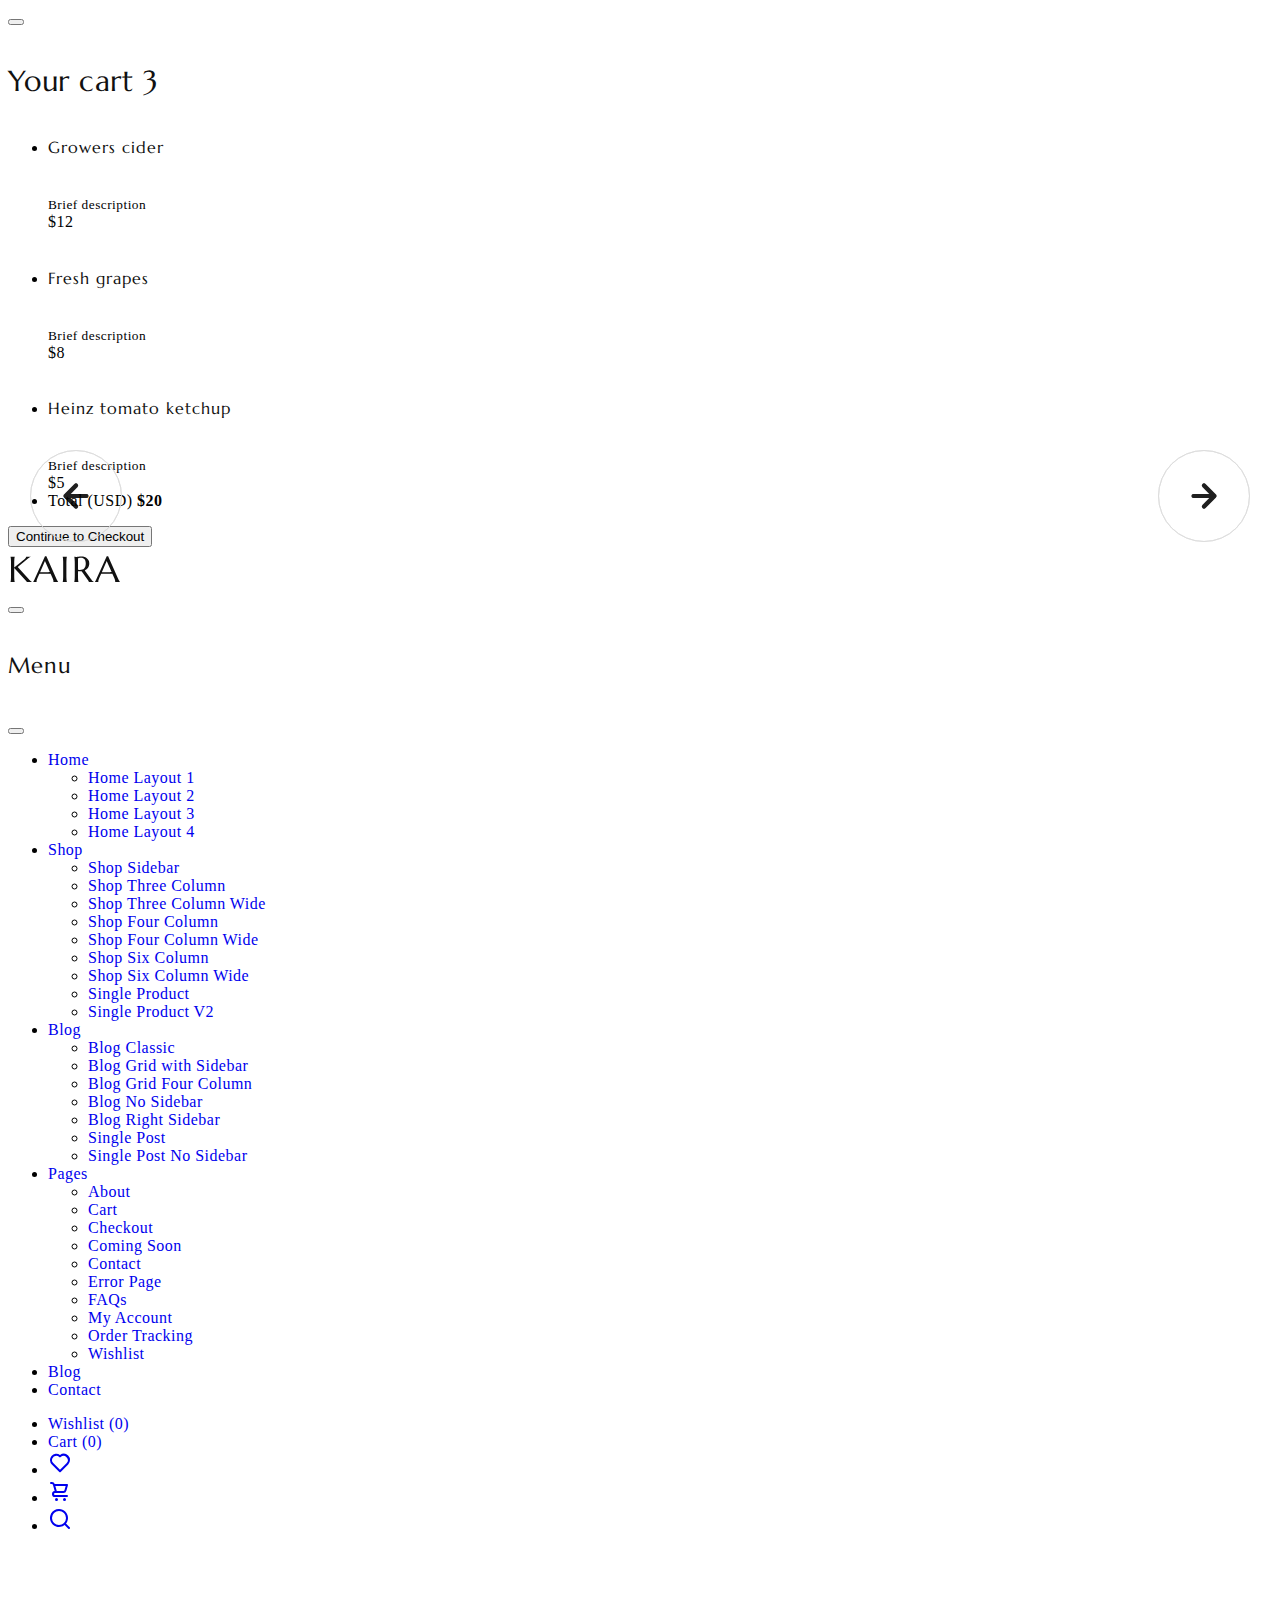
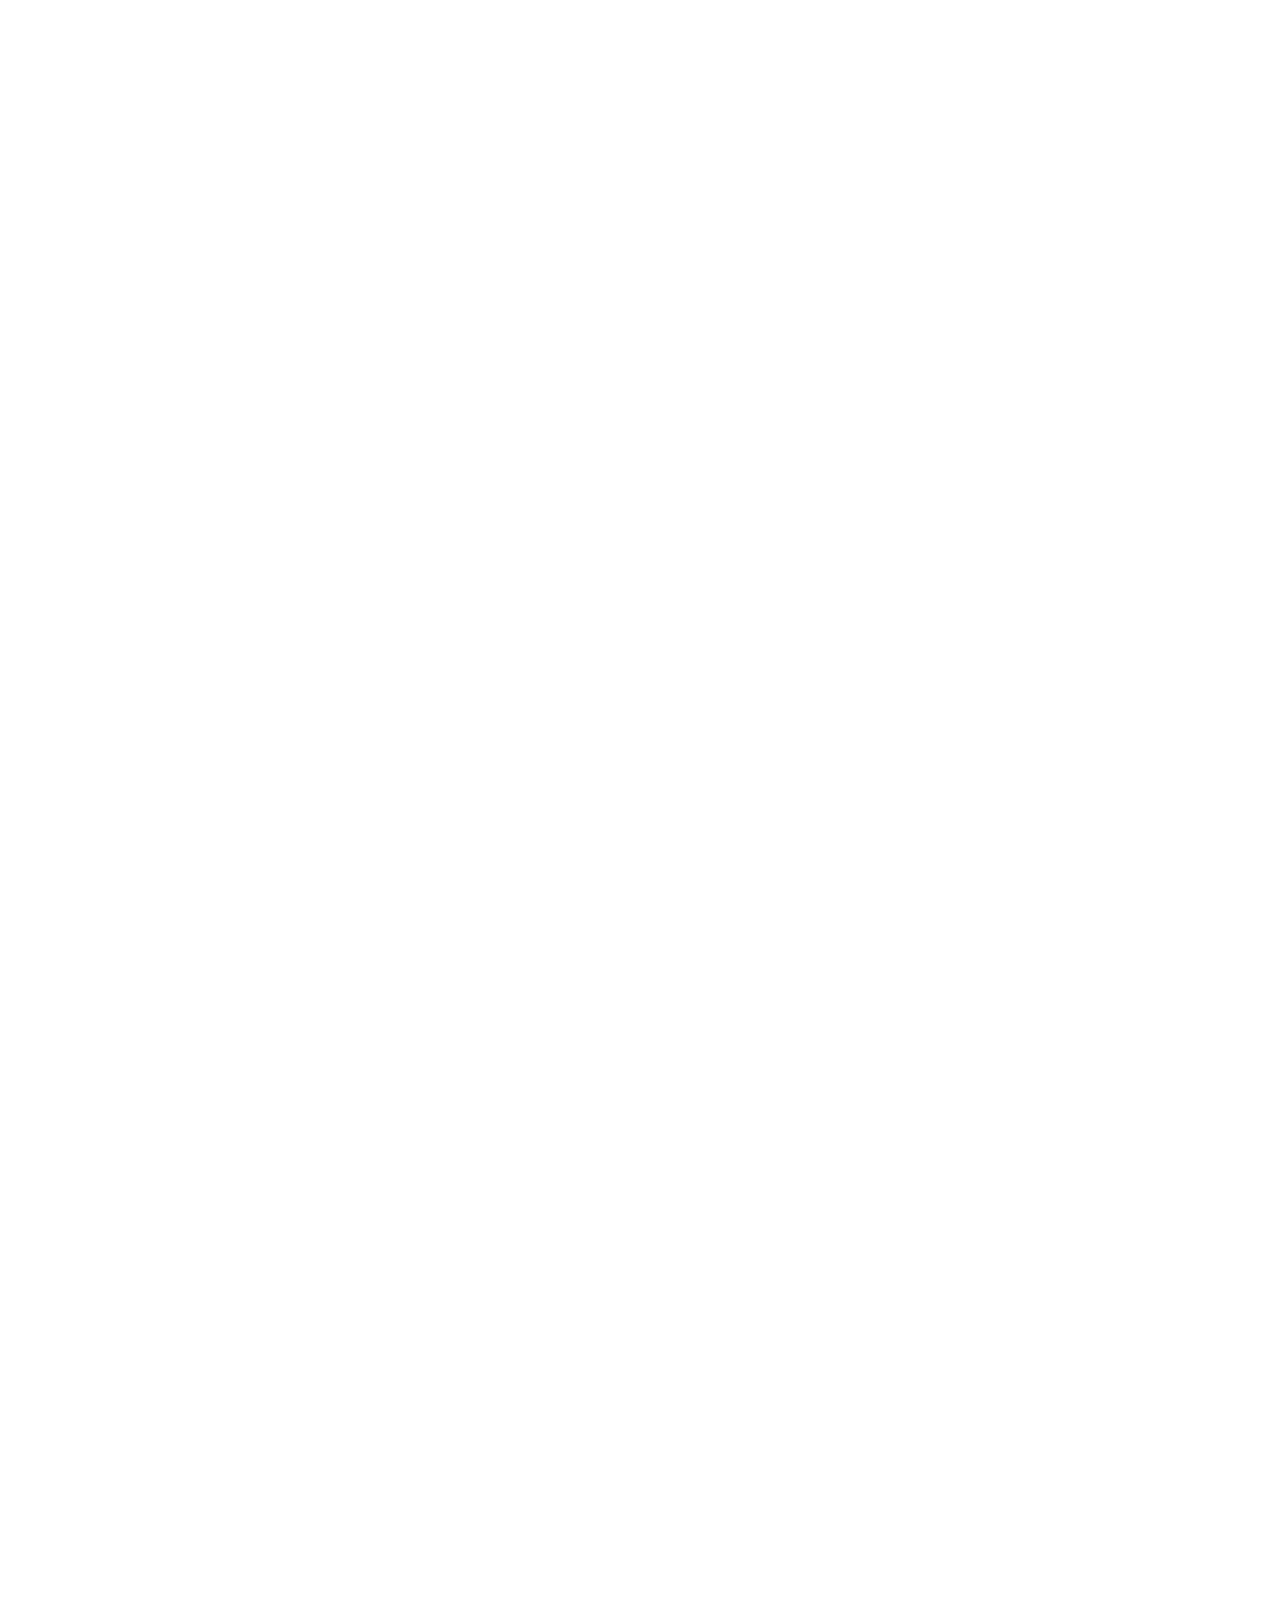
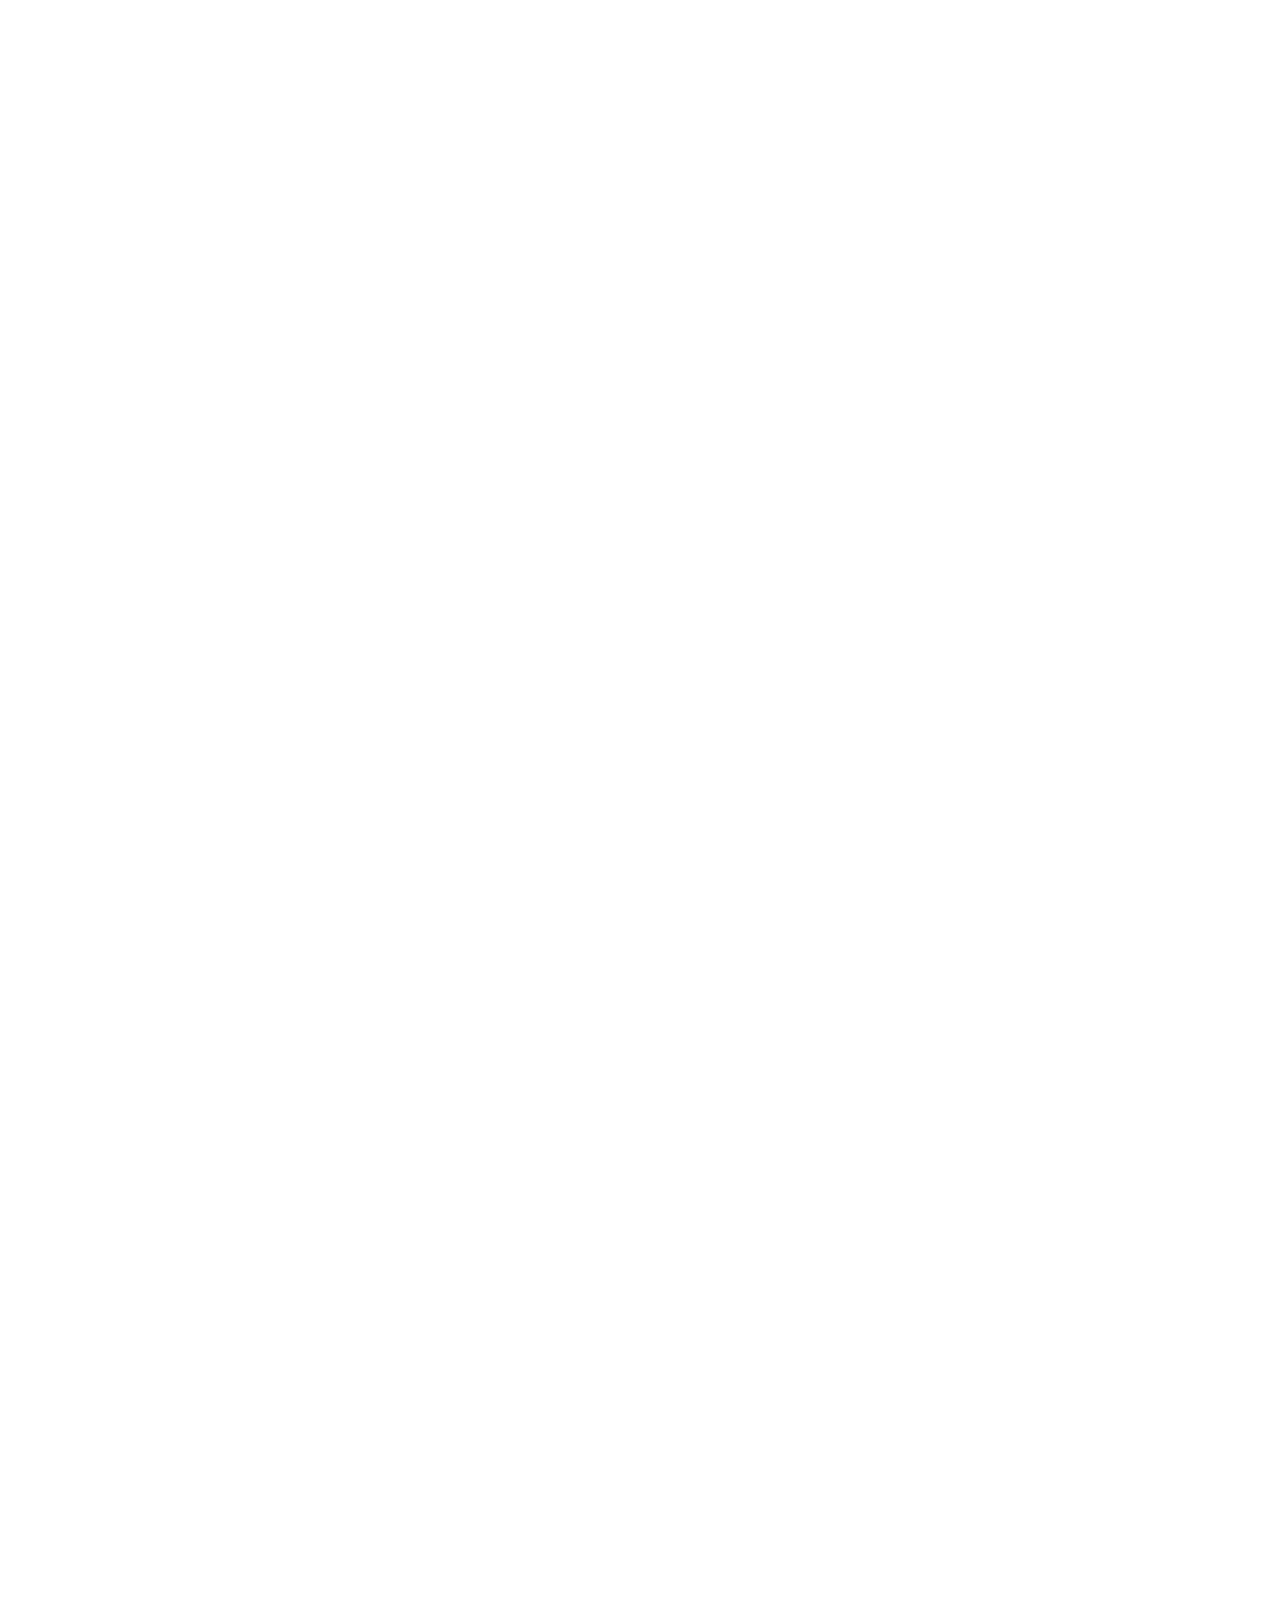
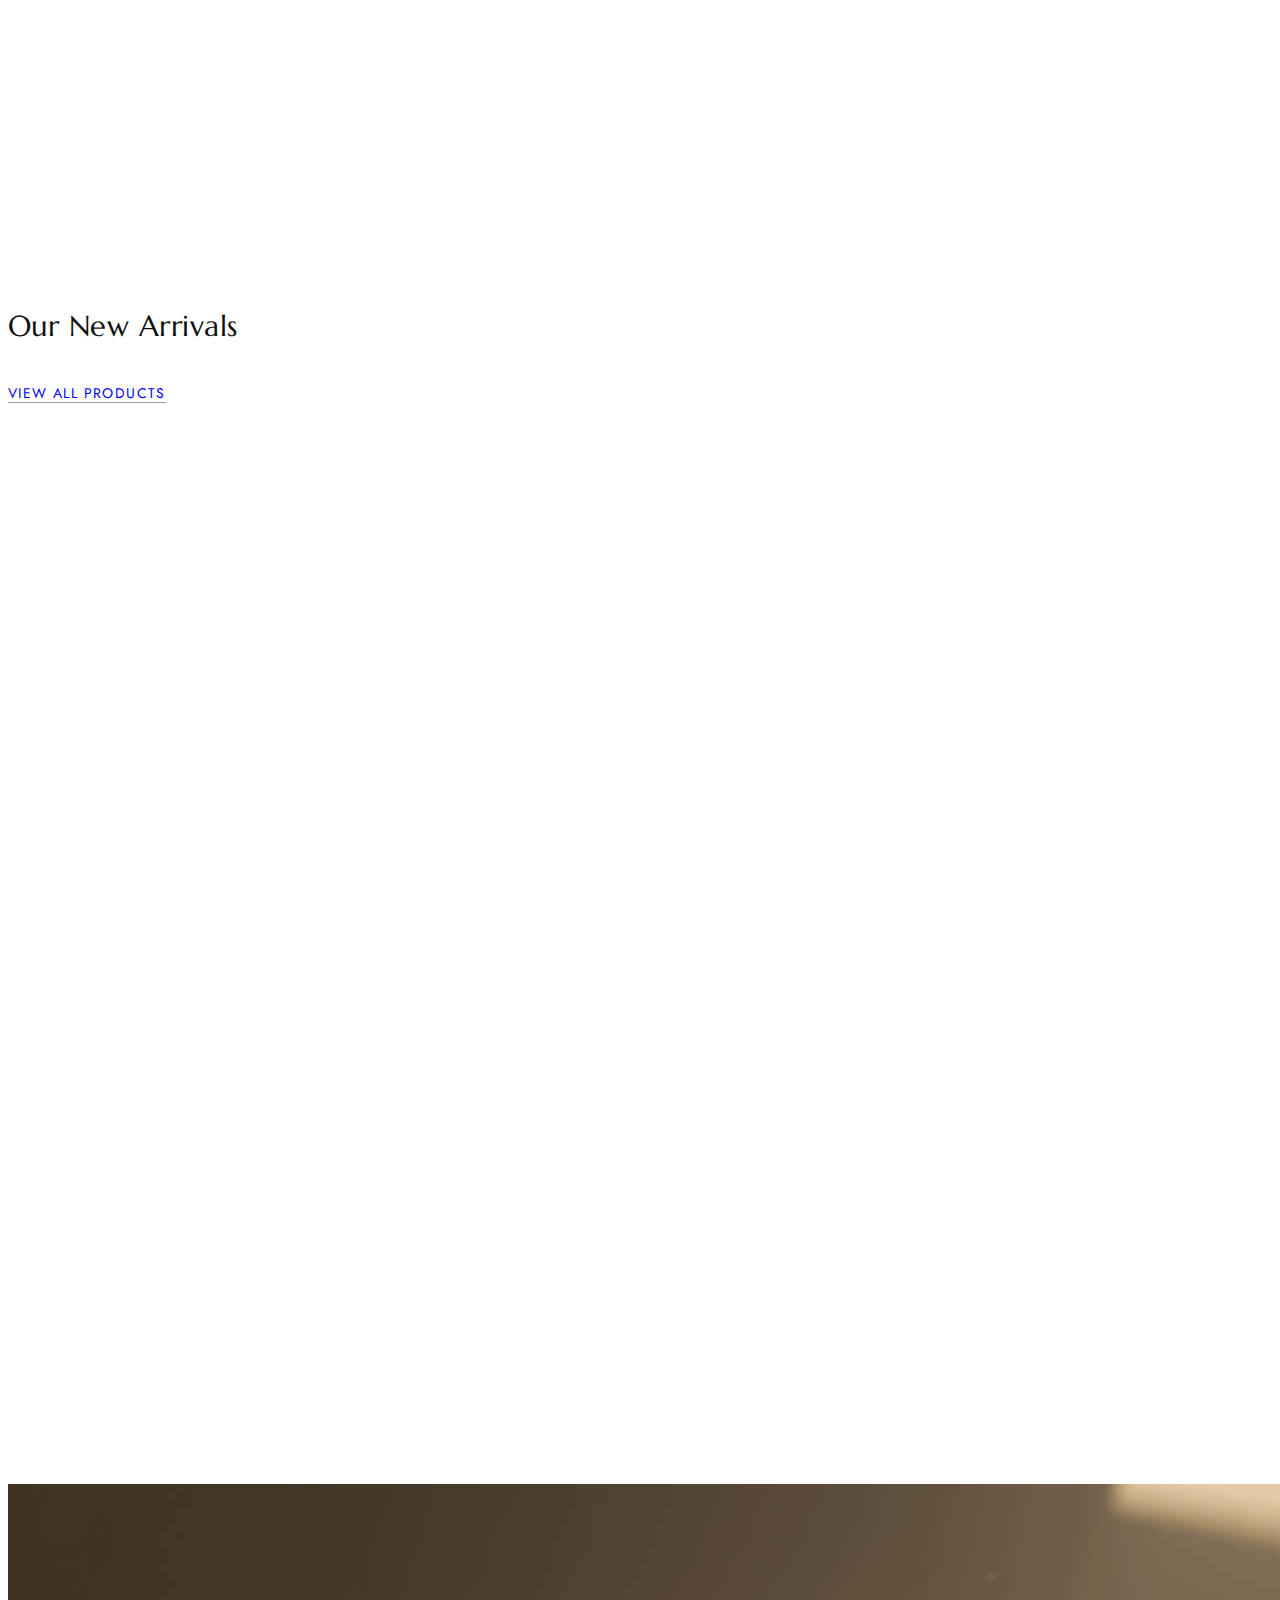
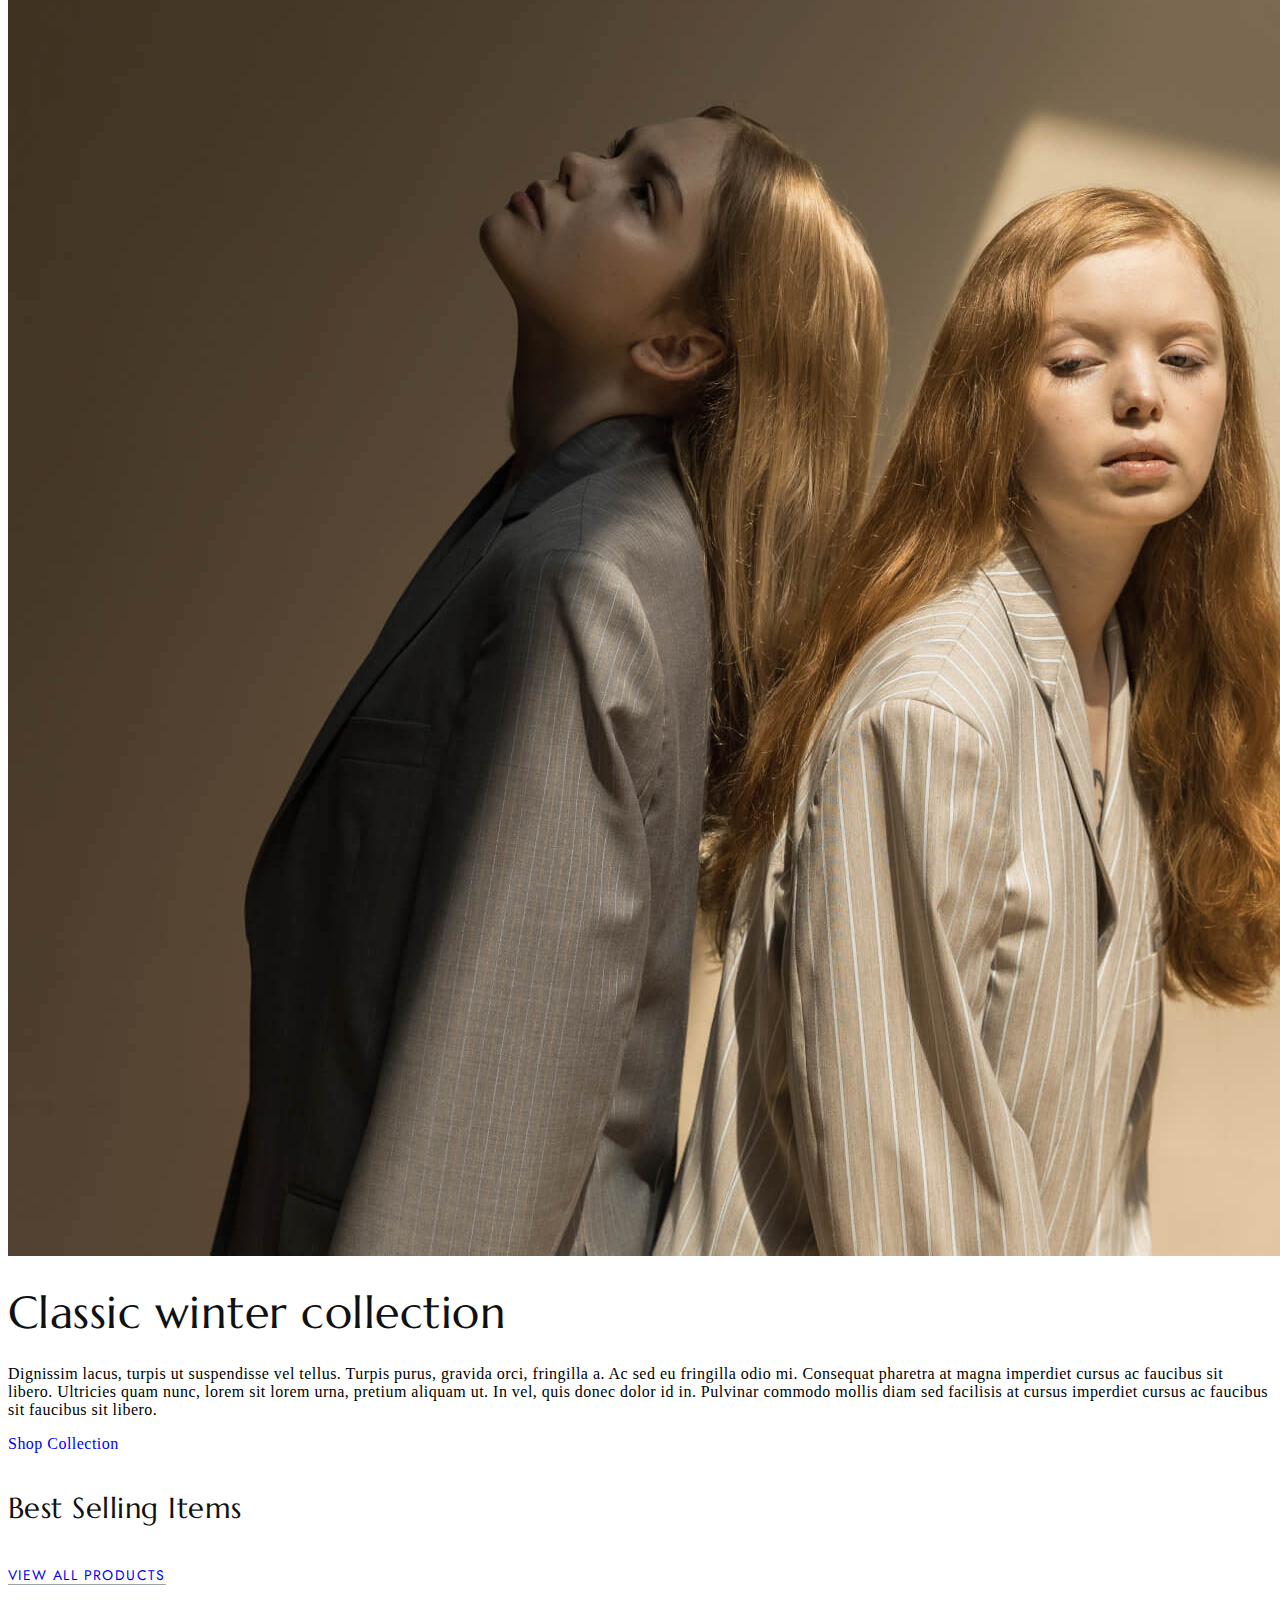
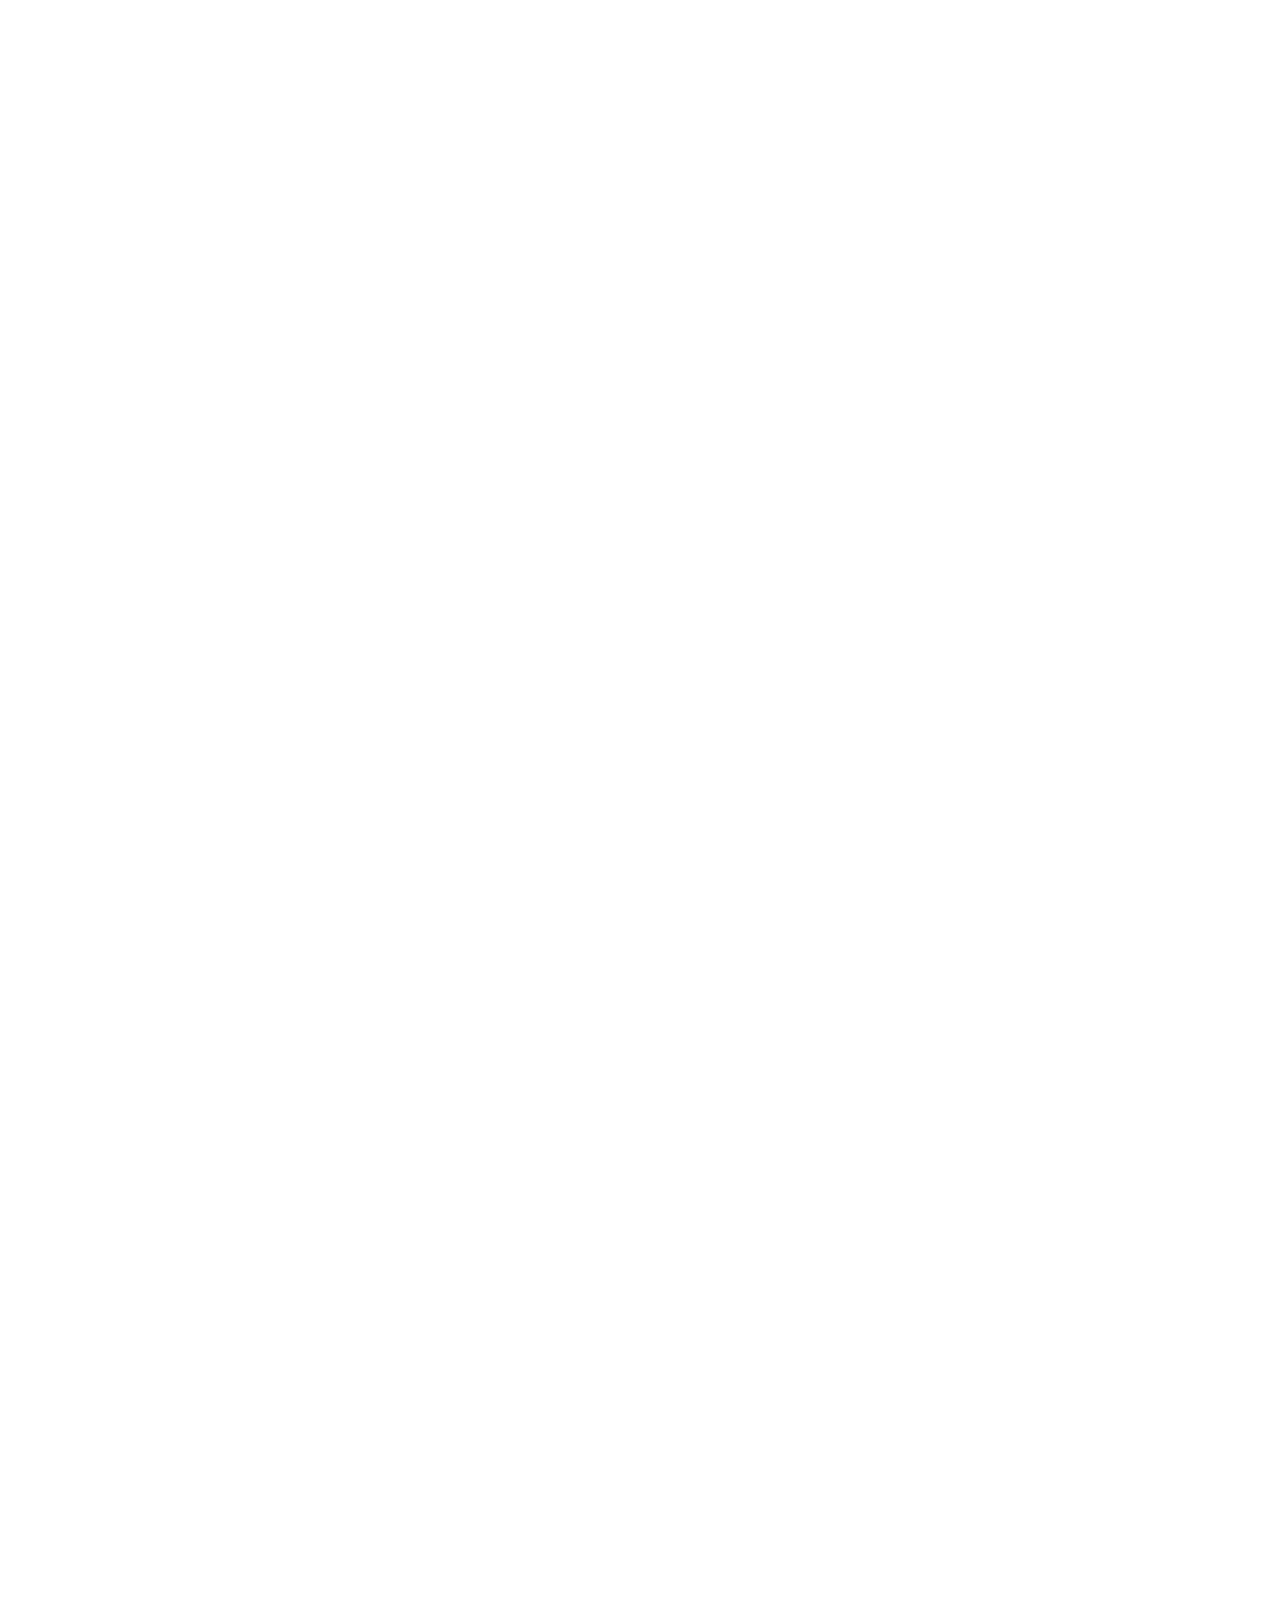
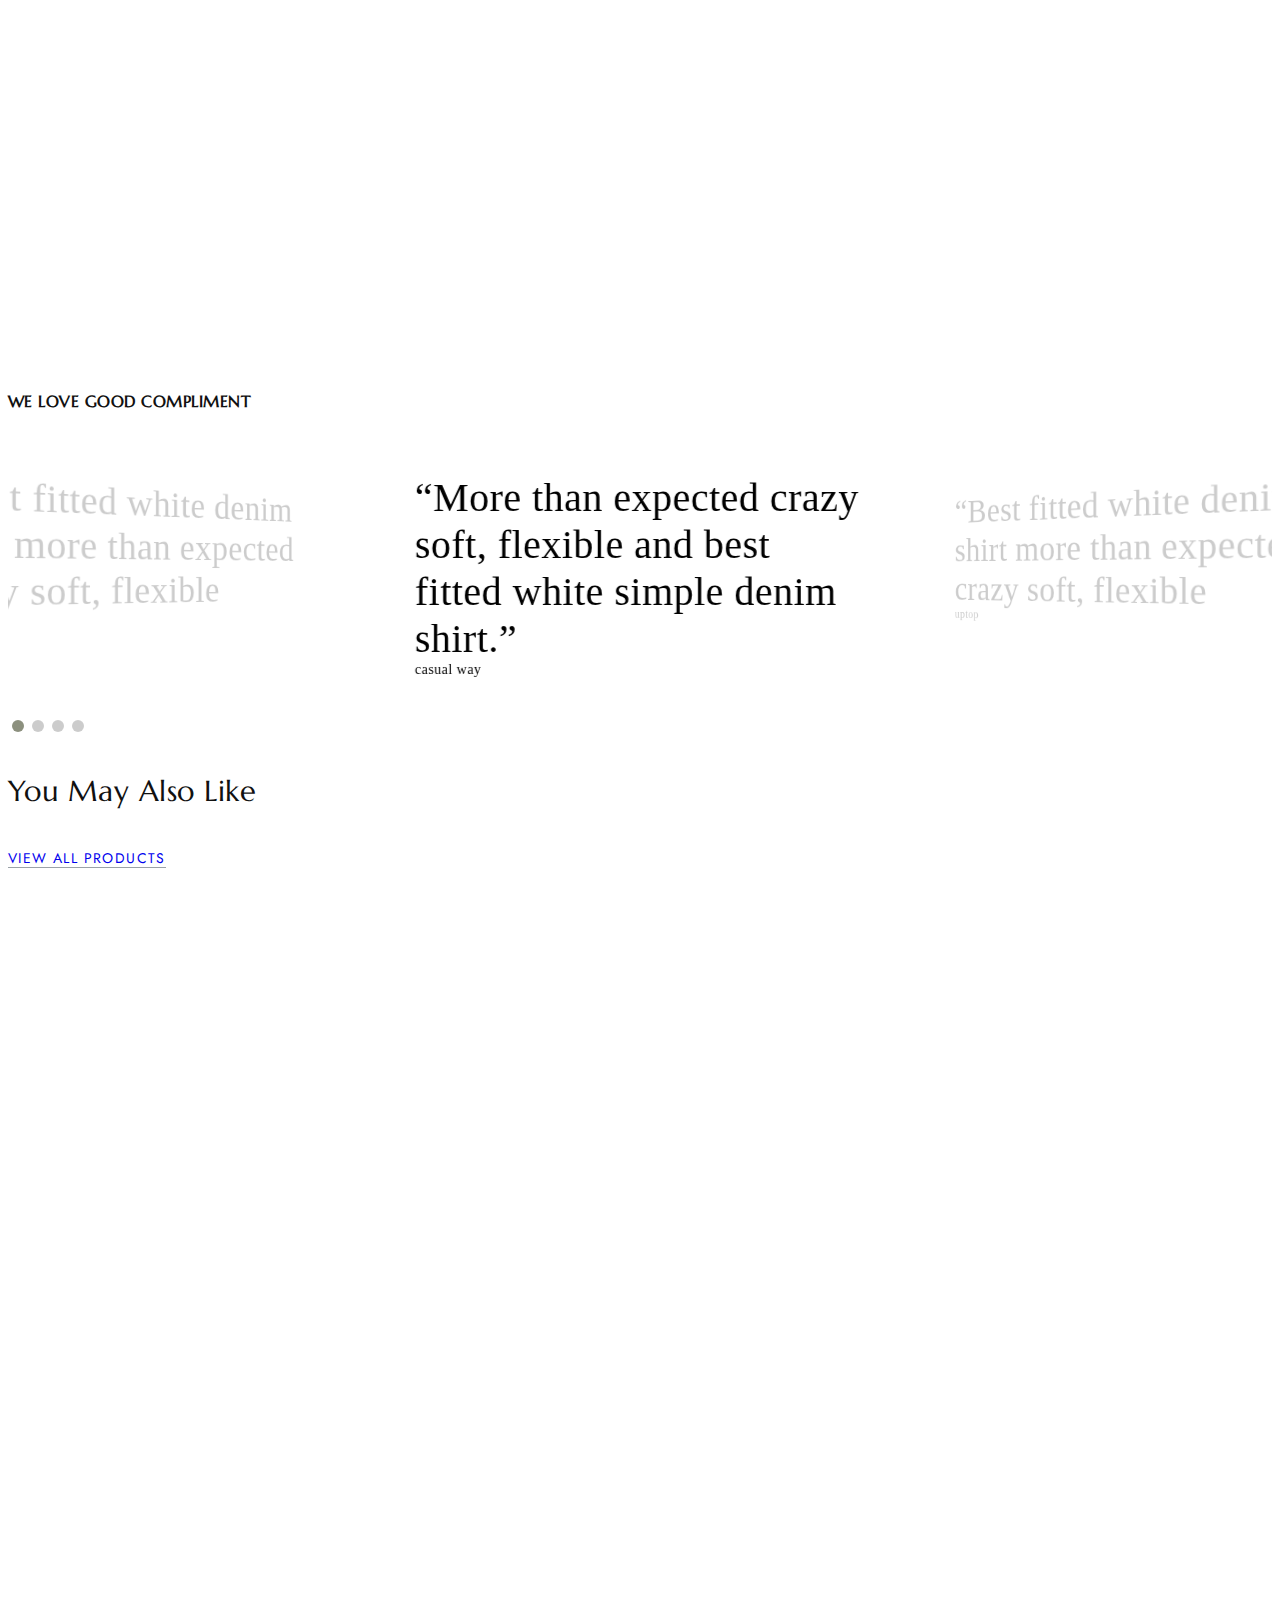
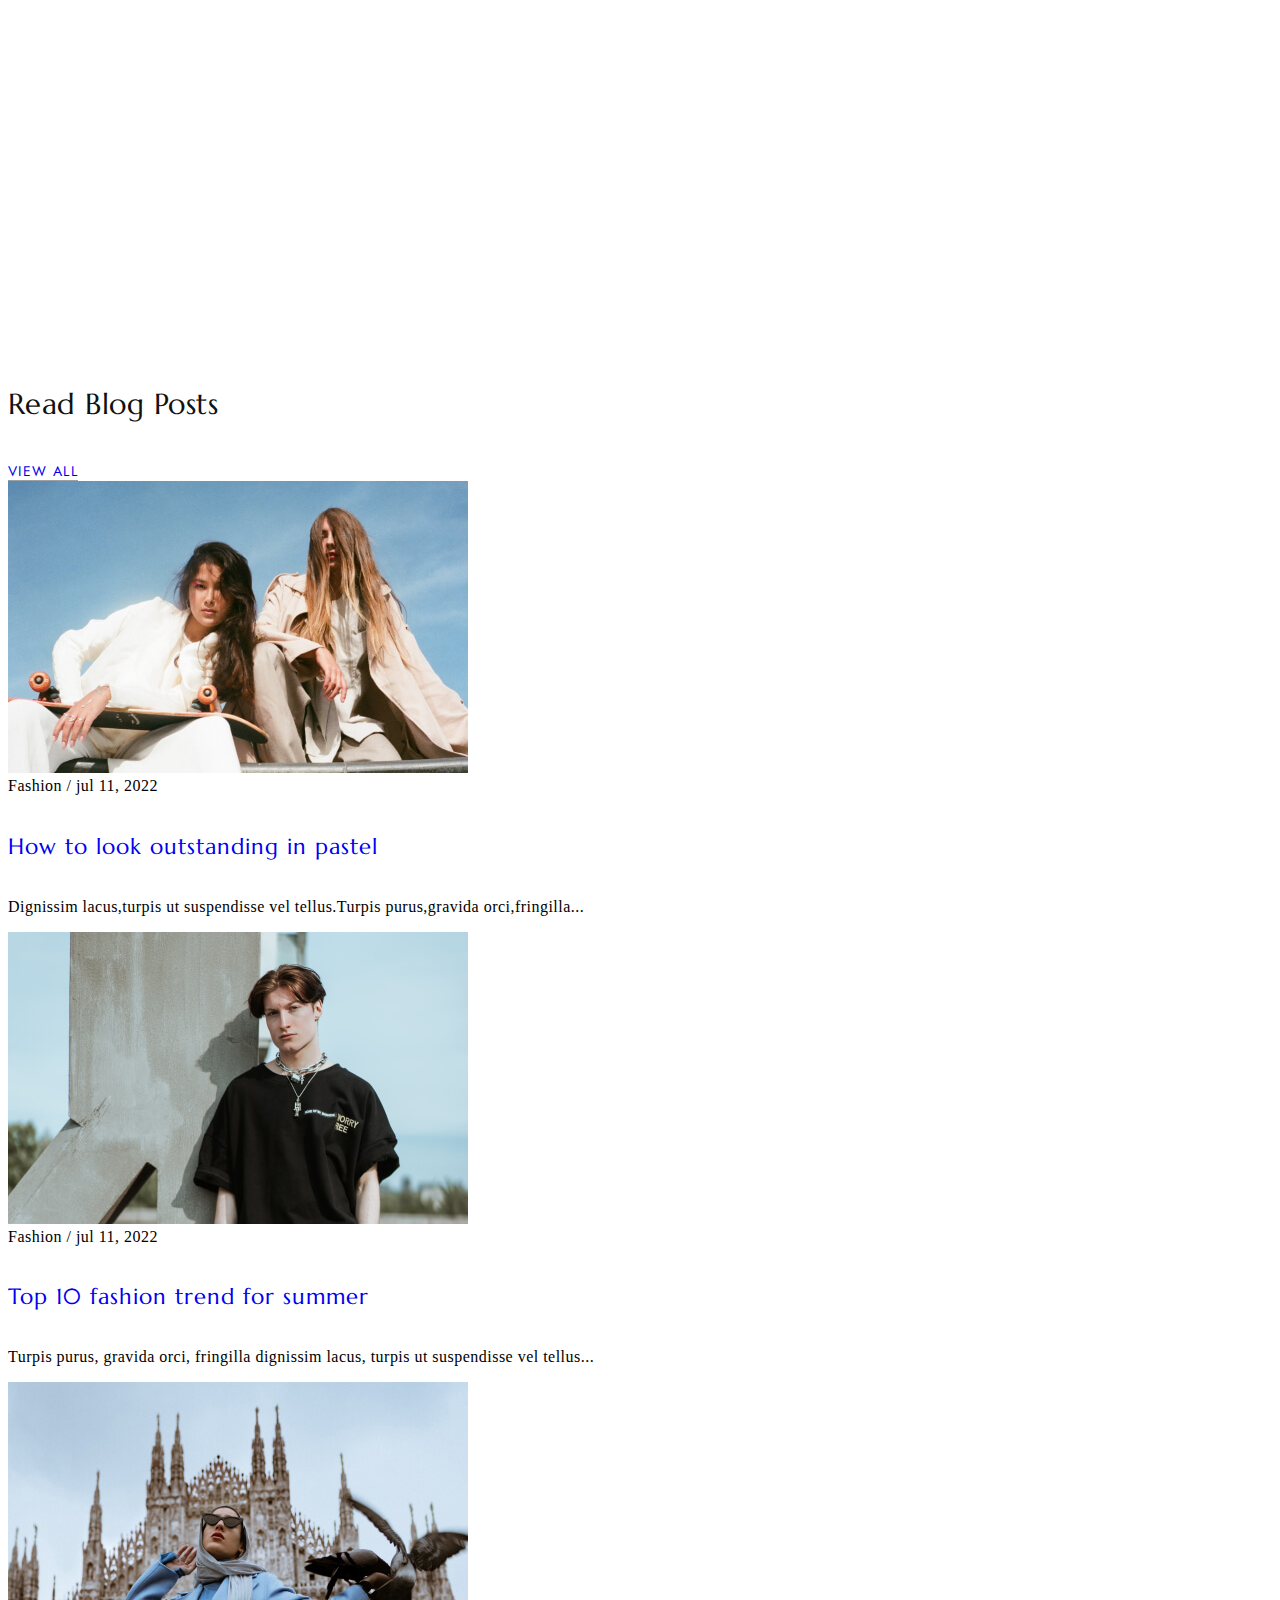
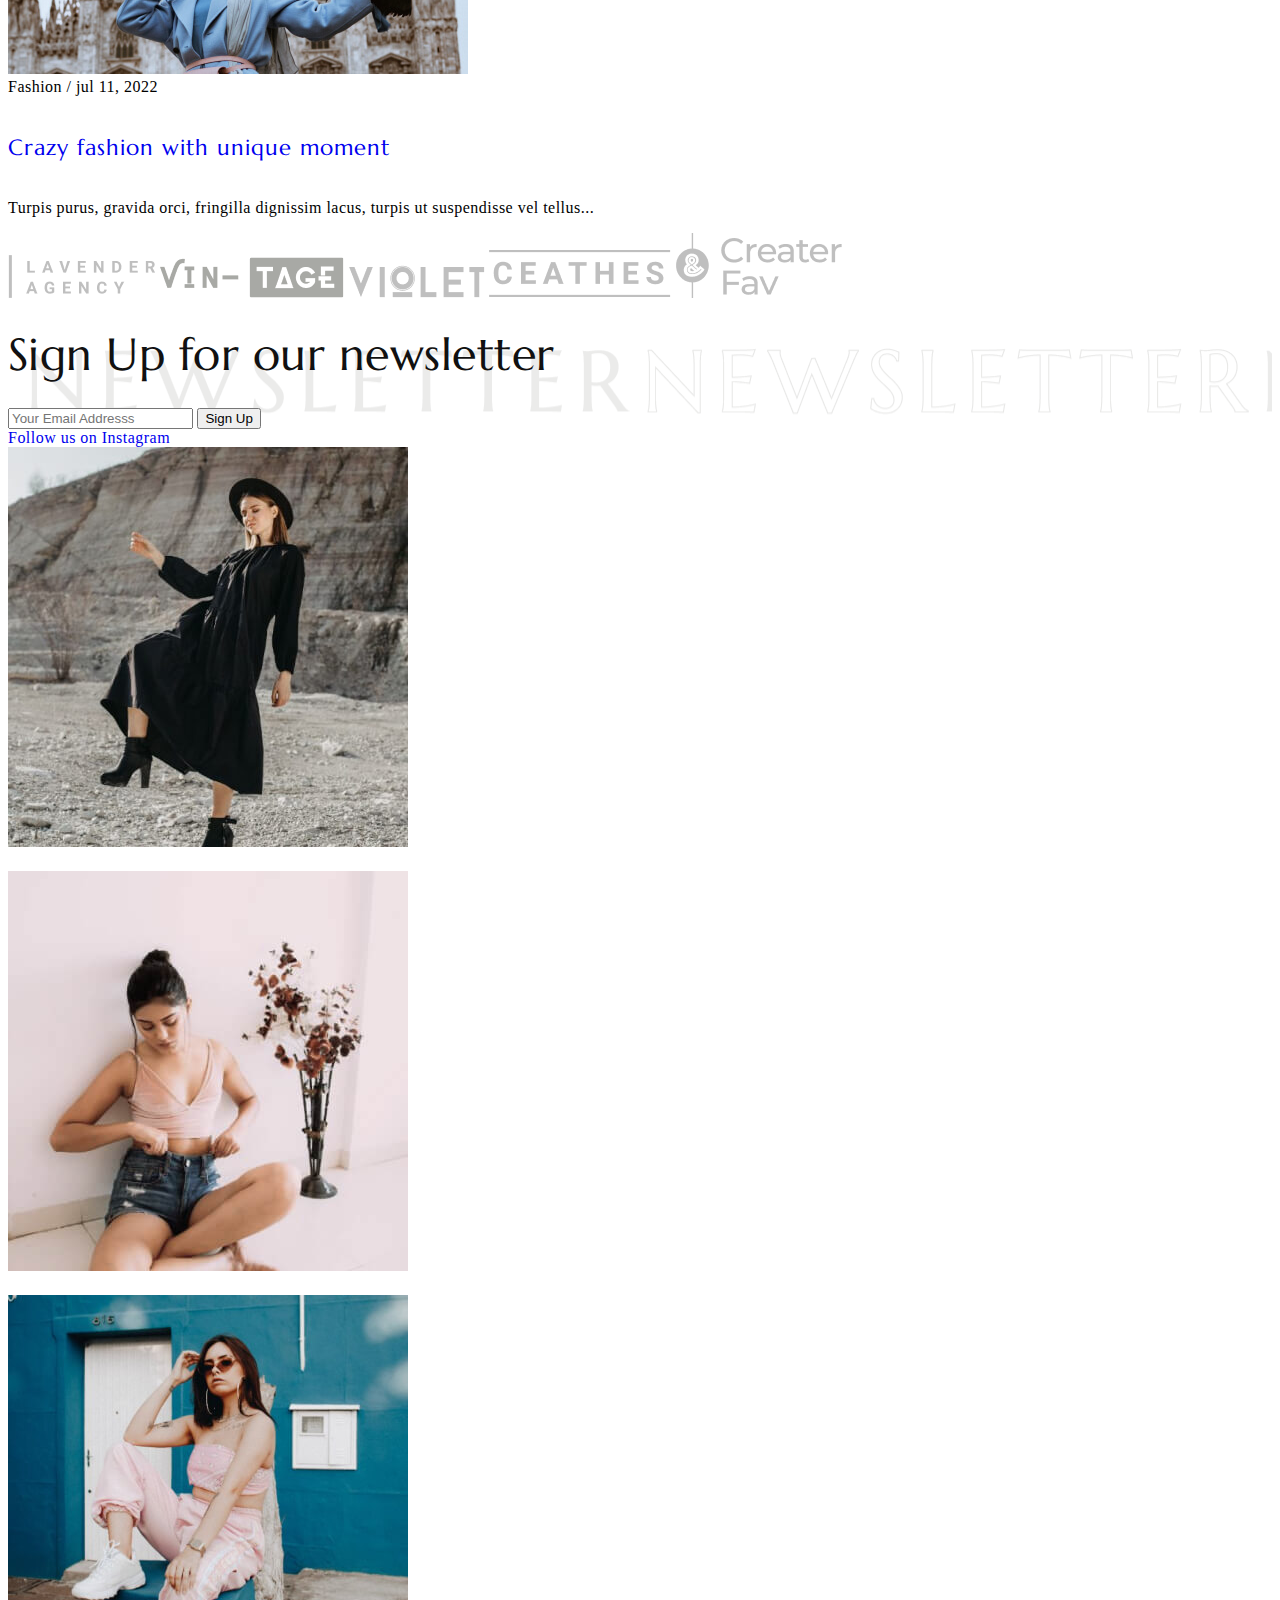
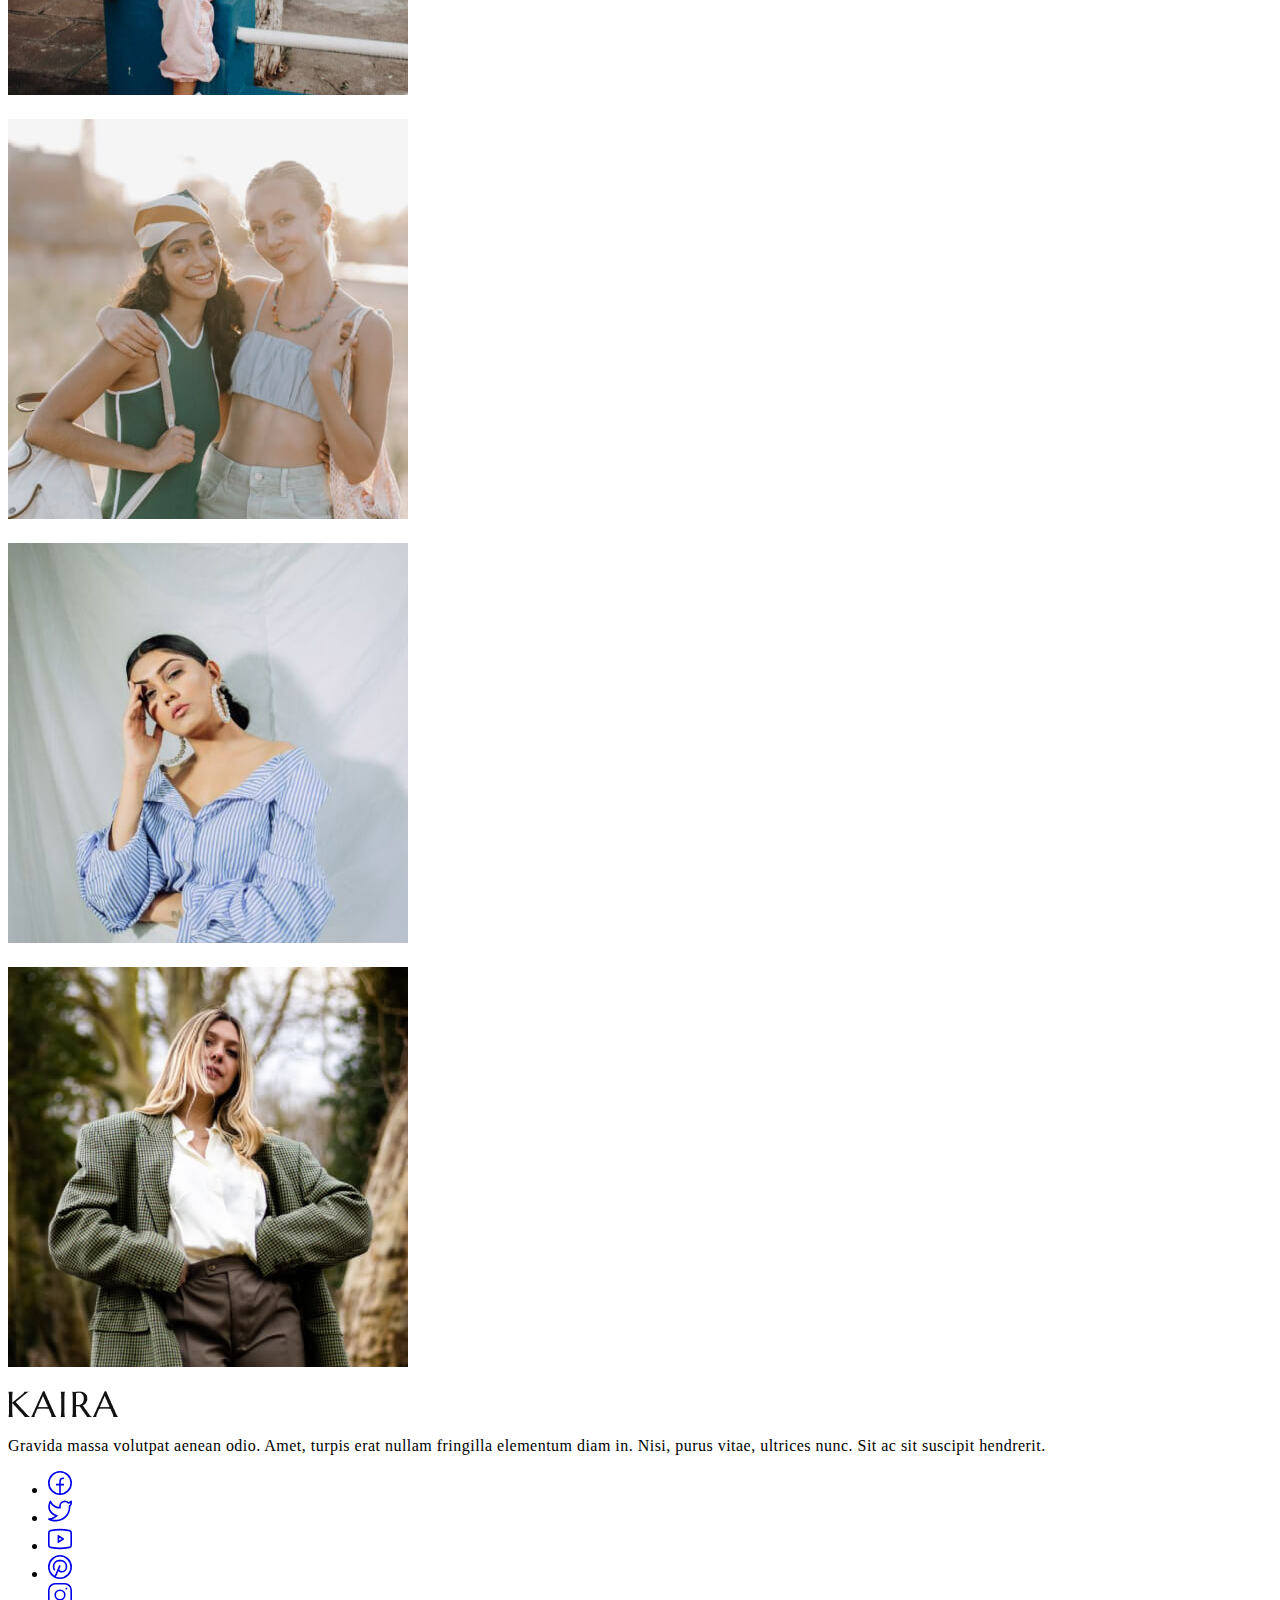
==== kaira-1.0.0/kaira-1.0.0/index.html @ 39db9f08 "plantilla" ====
<!DOCTYPE html>
<html lang="en">

<head>
  <title>Kaira - Bootstrap 5 Fashion Store HTML CSS Template</title>
  <meta charset="utf-8">
  <meta http-equiv="X-UA-Compatible" content="IE=edge">
  <meta name="viewport" content="width=device-width, initial-scale=1.0">
  <meta name="format-detection" content="telephone=no">
  <meta name="apple-mobile-web-app-capable" content="yes">
  <meta name="author" content="TemplatesJungle">
  <meta name="keywords" content="ecommerce,fashion,store">
  <meta name="description" content="Bootstrap 5 Fashion Store HTML CSS Template">
  <link href="https://cdn.jsdelivr.net/npm/bootstrap@5.3.0-alpha3/dist/css/bootstrap.min.css" rel="stylesheet"
    integrity="sha384-KK94CHFLLe+nY2dmCWGMq91rCGa5gtU4mk92HdvYe+M/SXH301p5ILy+dN9+nJOZ" crossorigin="anonymous">
  <link rel="stylesheet" type="text/css" href="css/vendor.css">
  <link rel="stylesheet" href="https://cdn.jsdelivr.net/npm/swiper@9/swiper-bundle.min.css" />
  <link rel="stylesheet" type="text/css" href="style.css">

  <link rel="preconnect" href="https://fonts.googleapis.com">
  <link rel="preconnect" href="https://fonts.gstatic.com" crossorigin>
  <link
    href="https://fonts.googleapis.com/css2?family=Jost:ital,wght@0,300;0,400;0,500;0,700;1,300;1,400;1,500;1,700&family=Marcellus&display=swap"
    rel="stylesheet">
</head>

<body class="homepage">
  <svg xmlns="http://www.w3.org/2000/svg" style="display: none;">
    <defs>
      <symbol xmlns="http://www.w3.org/2000/svg" id="instagram" viewBox="0 0 15 15">
        <path fill="none" stroke="currentColor"
          d="M11 3.5h1M4.5.5h6a4 4 0 0 1 4 4v6a4 4 0 0 1-4 4h-6a4 4 0 0 1-4-4v-6a4 4 0 0 1 4-4Zm3 10a3 3 0 1 1 0-6a3 3 0 0 1 0 6Z" />
      </symbol>
      <symbol xmlns="http://www.w3.org/2000/svg" id="facebook" viewBox="0 0 15 15">
        <path fill="none" stroke="currentColor"
          d="M7.5 14.5a7 7 0 1 1 0-14a7 7 0 0 1 0 14Zm0 0v-8a2 2 0 0 1 2-2h.5m-5 4h5" />
      </symbol>
      <symbol xmlns="http://www.w3.org/2000/svg" id="twitter" viewBox="0 0 15 15">
        <path fill="currentColor"
          d="m14.478 1.5l.5-.033a.5.5 0 0 0-.871-.301l.371.334Zm-.498 2.959a.5.5 0 1 0-1 0h1Zm-6.49.082h-.5h.5Zm0 .959h.5h-.5Zm-6.99 7V12a.5.5 0 0 0-.278.916L.5 12.5Zm.998-11l.469-.175a.5.5 0 0 0-.916-.048l.447.223Zm3.994 9l.354.353a.5.5 0 0 0-.195-.827l-.159.474Zm7.224-8.027l-.37.336l.18.199l.265-.04l-.075-.495Zm1.264-.94c.051.778.003 1.25-.123 1.606c-.122.345-.336.629-.723 1l.692.722c.438-.42.776-.832.974-1.388c.193-.546.232-1.178.177-2.006l-.998.066Zm0 3.654V4.46h-1v.728h1Zm-6.99-.646V5.5h1v-.959h-1Zm0 .959V6h1v-.5h-1ZM10.525 1a3.539 3.539 0 0 0-3.537 3.541h1A2.539 2.539 0 0 1 10.526 2V1Zm2.454 4.187C12.98 9.503 9.487 13 5.18 13v1c4.86 0 8.8-3.946 8.8-8.813h-1ZM1.03 1.675C1.574 3.127 3.614 6 7.49 6V5C4.174 5 2.421 2.54 1.966 1.325l-.937.35Zm.021-.398C.004 3.373-.157 5.407.604 7.139c.759 1.727 2.392 3.055 4.73 3.835l.317-.948c-2.155-.72-3.518-1.892-4.132-3.29c-.612-1.393-.523-3.11.427-5.013l-.895-.446Zm4.087 8.87C4.536 10.75 2.726 12 .5 12v1c2.566 0 4.617-1.416 5.346-2.147l-.708-.706Zm7.949-8.009A3.445 3.445 0 0 0 10.526 1v1c.721 0 1.37.311 1.82.809l.74-.671Zm-.296.83a3.513 3.513 0 0 0 2.06-1.134l-.744-.668a2.514 2.514 0 0 1-1.466.813l.15.989ZM.222 12.916C1.863 14.01 3.583 14 5.18 14v-1c-1.63 0-3.048-.011-4.402-.916l-.556.832Z" />
      </symbol>
      <symbol xmlns="http://www.w3.org/2000/svg" id="pinterest" viewBox="0 0 15 15">
        <path fill="none" stroke="currentColor"
          d="m4.5 13.5l3-7m-3.236 3a2.989 2.989 0 0 1-.764-2V7A3.5 3.5 0 0 1 7 3.5h1A3.5 3.5 0 0 1 11.5 7v.5a3 3 0 0 1-3 3a2.081 2.081 0 0 1-1.974-1.423L6.5 9m1 5.5a7 7 0 1 1 0-14a7 7 0 0 1 0 14Z" />
      </symbol>
      <symbol xmlns="http://www.w3.org/2000/svg" id="youtube" viewBox="0 0 15 15">
        <path fill="currentColor"
          d="m1.61 12.738l-.104.489l.105-.489Zm11.78 0l.104.489l-.105-.489Zm0-10.476l.104-.489l-.105.489Zm-11.78 0l.106.489l-.105-.489ZM6.5 5.5l.277-.416A.5.5 0 0 0 6 5.5h.5Zm0 4H6a.5.5 0 0 0 .777.416L6.5 9.5Zm3-2l.277.416a.5.5 0 0 0 0-.832L9.5 7.5ZM0 3.636v7.728h1V3.636H0Zm15 7.728V3.636h-1v7.728h1ZM1.506 13.227c3.951.847 8.037.847 11.988 0l-.21-.978a27.605 27.605 0 0 1-11.568 0l-.21.978ZM13.494 1.773a28.606 28.606 0 0 0-11.988 0l.21.978a27.607 27.607 0 0 1 11.568 0l.21-.978ZM15 3.636c0-.898-.628-1.675-1.506-1.863l-.21.978c.418.09.716.458.716.885h1Zm-1 7.728a.905.905 0 0 1-.716.885l.21.978A1.905 1.905 0 0 0 15 11.364h-1Zm-14 0c0 .898.628 1.675 1.506 1.863l.21-.978A.905.905 0 0 1 1 11.364H0Zm1-7.728c0-.427.298-.796.716-.885l-.21-.978A1.905 1.905 0 0 0 0 3.636h1ZM6 5.5v4h1v-4H6Zm.777 4.416l3-2l-.554-.832l-3 2l.554.832Zm3-2.832l-3-2l-.554.832l3 2l.554-.832Z" />
      </symbol>
      <symbol xmlns="http://www.w3.org/2000/svg" id="dribble" viewBox="0 0 15 15">
        <path fill="none" stroke="currentColor" stroke-linecap="round" stroke-linejoin="round"
          d="M4.839 1.024c3.346 4.041 5.096 7.922 5.704 12.782M.533 6.82c5.985-.138 9.402-1.083 11.97-4.216M2.7 12.594c3.221-4.902 7.171-5.65 11.755-4.293M14.5 7.5a7 7 0 1 0-14 0a7 7 0 0 0 14 0Z" />
      </symbol>
      <symbol xmlns="http://www.w3.org/2000/svg" id="calendar" viewBox="0 0 24 24">
        <g fill="none" stroke="currentColor" stroke-linecap="round" stroke-linejoin="round" stroke-width="2">
          <rect width="20" height="18" x="2" y="4" rx="4" />
          <path d="M8 2v4m8-4v4M2 10h20" />
        </g>
      </symbol>
      <symbol xmlns="http://www.w3.org/2000/svg" id="shopping-bag" viewBox="0 0 24 24">
        <g fill="none" stroke="currentColor" stroke-linecap="round" stroke-linejoin="round" stroke-width="2">
          <path
            d="M3.977 9.84A2 2 0 0 1 5.971 8h12.058a2 2 0 0 1 1.994 1.84l.803 10A2 2 0 0 1 18.833 22H5.167a2 2 0 0 1-1.993-2.16l.803-10Z" />
          <path d="M16 11V6a4 4 0 0 0-4-4v0a4 4 0 0 0-4 4v5" />
        </g>
      </symbol>
      <symbol xmlns="http://www.w3.org/2000/svg" id="gift" viewBox="0 0 24 24">
        <g fill="none" stroke="currentColor" stroke-linecap="round" stroke-linejoin="round" stroke-width="2">
          <rect width="18" height="14" x="3" y="8" rx="2" />
          <path d="M12 5a3 3 0 1 0-3 3m6 0a3 3 0 1 0-3-3m0 0v17m9-7H3" />
        </g>
      </symbol>
      <symbol xmlns="http://www.w3.org/2000/svg" id="arrow-cycle" viewBox="0 0 24 24">
        <g fill="none" stroke="currentColor" stroke-linecap="round" stroke-linejoin="round" stroke-width="2">
          <path
            d="M22 12c0 6-4.39 10-9.806 10C7.792 22 4.24 19.665 3 16m-1-4C2 6 6.39 2 11.806 2C16.209 2 19.76 4.335 21 8" />
          <path d="m7 17l-4-1l-1 4M17 7l4 1l1-4" />
        </g>
      </symbol>
      <symbol xmlns="http://www.w3.org/2000/svg" id="link" viewBox="0 0 24 24">
        <path fill="currentColor"
          d="M12 19a1 1 0 1 0-1-1a1 1 0 0 0 1 1Zm5 0a1 1 0 1 0-1-1a1 1 0 0 0 1 1Zm0-4a1 1 0 1 0-1-1a1 1 0 0 0 1 1Zm-5 0a1 1 0 1 0-1-1a1 1 0 0 0 1 1Zm7-12h-1V2a1 1 0 0 0-2 0v1H8V2a1 1 0 0 0-2 0v1H5a3 3 0 0 0-3 3v14a3 3 0 0 0 3 3h14a3 3 0 0 0 3-3V6a3 3 0 0 0-3-3Zm1 17a1 1 0 0 1-1 1H5a1 1 0 0 1-1-1v-9h16Zm0-11H4V6a1 1 0 0 1 1-1h1v1a1 1 0 0 0 2 0V5h8v1a1 1 0 0 0 2 0V5h1a1 1 0 0 1 1 1ZM7 15a1 1 0 1 0-1-1a1 1 0 0 0 1 1Zm0 4a1 1 0 1 0-1-1a1 1 0 0 0 1 1Z" />
      </symbol>
      <symbol xmlns="http://www.w3.org/2000/svg" id="arrow-left" viewBox="0 0 24 24">
        <path fill="currentColor"
          d="M17 11H9.41l3.3-3.29a1 1 0 1 0-1.42-1.42l-5 5a1 1 0 0 0-.21.33a1 1 0 0 0 0 .76a1 1 0 0 0 .21.33l5 5a1 1 0 0 0 1.42 0a1 1 0 0 0 0-1.42L9.41 13H17a1 1 0 0 0 0-2Z" />
      </symbol>
      <symbol xmlns="http://www.w3.org/2000/svg" id="arrow-right" viewBox="0 0 24 24">
        <path fill="currentColor"
          d="M17.92 11.62a1 1 0 0 0-.21-.33l-5-5a1 1 0 0 0-1.42 1.42l3.3 3.29H7a1 1 0 0 0 0 2h7.59l-3.3 3.29a1 1 0 0 0 0 1.42a1 1 0 0 0 1.42 0l5-5a1 1 0 0 0 .21-.33a1 1 0 0 0 0-.76Z" />
      </symbol>
      <symbol xmlns="http://www.w3.org/2000/svg" id="play" viewBox="0 0 24 24">
        <g fill="none" fill-rule="evenodd">
          <path
            d="M24 0v24H0V0h24ZM12.593 23.258l-.011.002l-.071.035l-.02.004l-.014-.004l-.071-.035c-.01-.004-.019-.001-.024.005l-.004.01l-.017.428l.005.02l.01.013l.104.074l.015.004l.012-.004l.104-.074l.012-.016l.004-.017l-.017-.427c-.002-.01-.009-.017-.017-.018Zm.265-.113l-.013.002l-.185.093l-.01.01l-.003.011l.018.43l.005.012l.008.007l.201.093c.012.004.023 0 .029-.008l.004-.014l-.034-.614c-.003-.012-.01-.02-.02-.022Zm-.715.002a.023.023 0 0 0-.027.006l-.006.014l-.034.614c0 .012.007.02.017.024l.015-.002l.201-.093l.01-.008l.004-.011l.017-.43l-.003-.012l-.01-.01l-.184-.092Z" />
          <path fill="currentColor"
            d="M5.669 4.76a1.469 1.469 0 0 1 2.04-1.177c1.062.454 3.442 1.533 6.462 3.276c3.021 1.744 5.146 3.267 6.069 3.958c.788.591.79 1.763.001 2.356c-.914.687-3.013 2.19-6.07 3.956c-3.06 1.766-5.412 2.832-6.464 3.28c-.906.387-1.92-.2-2.038-1.177c-.138-1.142-.396-3.735-.396-7.237c0-3.5.257-6.092.396-7.235Z" />
        </g>
      </symbol>
      <symbol xmlns="http://www.w3.org/2000/svg" id="category" viewBox="0 0 24 24">
        <path fill="currentColor"
          d="M19 5.5h-6.28l-.32-1a3 3 0 0 0-2.84-2H5a3 3 0 0 0-3 3v13a3 3 0 0 0 3 3h14a3 3 0 0 0 3-3v-10a3 3 0 0 0-3-3Zm1 13a1 1 0 0 1-1 1H5a1 1 0 0 1-1-1v-13a1 1 0 0 1 1-1h4.56a1 1 0 0 1 .95.68l.54 1.64a1 1 0 0 0 .95.68h7a1 1 0 0 1 1 1Z" />
      </symbol>
      <symbol xmlns="http://www.w3.org/2000/svg" id="calendar" viewBox="0 0 24 24">
        <path fill="currentColor"
          d="M19 4h-2V3a1 1 0 0 0-2 0v1H9V3a1 1 0 0 0-2 0v1H5a3 3 0 0 0-3 3v12a3 3 0 0 0 3 3h14a3 3 0 0 0 3-3V7a3 3 0 0 0-3-3Zm1 15a1 1 0 0 1-1 1H5a1 1 0 0 1-1-1v-7h16Zm0-9H4V7a1 1 0 0 1 1-1h2v1a1 1 0 0 0 2 0V6h6v1a1 1 0 0 0 2 0V6h2a1 1 0 0 1 1 1Z" />
      </symbol>
      <symbol xmlns="http://www.w3.org/2000/svg" id="heart" viewBox="0 0 24 24">
        <path fill="currentColor"
          d="M20.16 4.61A6.27 6.27 0 0 0 12 4a6.27 6.27 0 0 0-8.16 9.48l7.45 7.45a1 1 0 0 0 1.42 0l7.45-7.45a6.27 6.27 0 0 0 0-8.87Zm-1.41 7.46L12 18.81l-6.75-6.74a4.28 4.28 0 0 1 3-7.3a4.25 4.25 0 0 1 3 1.25a1 1 0 0 0 1.42 0a4.27 4.27 0 0 1 6 6.05Z" />
      </symbol>
      <symbol xmlns="http://www.w3.org/2000/svg" id="plus" viewBox="0 0 24 24">
        <path fill="currentColor"
          d="M19 11h-6V5a1 1 0 0 0-2 0v6H5a1 1 0 0 0 0 2h6v6a1 1 0 0 0 2 0v-6h6a1 1 0 0 0 0-2Z" />
      </symbol>
      <symbol xmlns="http://www.w3.org/2000/svg" id="minus" viewBox="0 0 24 24">
        <path fill="currentColor" d="M19 11H5a1 1 0 0 0 0 2h14a1 1 0 0 0 0-2Z" />
      </symbol>
      <symbol xmlns="http://www.w3.org/2000/svg" id="cart" viewBox="0 0 24 24">
        <path fill="currentColor"
          d="M8.5 19a1.5 1.5 0 1 0 1.5 1.5A1.5 1.5 0 0 0 8.5 19ZM19 16H7a1 1 0 0 1 0-2h8.491a3.013 3.013 0 0 0 2.885-2.176l1.585-5.55A1 1 0 0 0 19 5H6.74a3.007 3.007 0 0 0-2.82-2H3a1 1 0 0 0 0 2h.921a1.005 1.005 0 0 1 .962.725l.155.545v.005l1.641 5.742A3 3 0 0 0 7 18h12a1 1 0 0 0 0-2Zm-1.326-9l-1.22 4.274a1.005 1.005 0 0 1-.963.726H8.754l-.255-.892L7.326 7ZM16.5 19a1.5 1.5 0 1 0 1.5 1.5a1.5 1.5 0 0 0-1.5-1.5Z" />
      </symbol>
      <symbol xmlns="http://www.w3.org/2000/svg" id="check" viewBox="0 0 24 24">
        <path fill="currentColor"
          d="M18.71 7.21a1 1 0 0 0-1.42 0l-7.45 7.46l-3.13-3.14A1 1 0 1 0 5.29 13l3.84 3.84a1 1 0 0 0 1.42 0l8.16-8.16a1 1 0 0 0 0-1.47Z" />
      </symbol>
      <symbol xmlns="http://www.w3.org/2000/svg" id="trash" viewBox="0 0 24 24">
        <path fill="currentColor"
          d="M10 18a1 1 0 0 0 1-1v-6a1 1 0 0 0-2 0v6a1 1 0 0 0 1 1ZM20 6h-4V5a3 3 0 0 0-3-3h-2a3 3 0 0 0-3 3v1H4a1 1 0 0 0 0 2h1v11a3 3 0 0 0 3 3h8a3 3 0 0 0 3-3V8h1a1 1 0 0 0 0-2ZM10 5a1 1 0 0 1 1-1h2a1 1 0 0 1 1 1v1h-4Zm7 14a1 1 0 0 1-1 1H8a1 1 0 0 1-1-1V8h10Zm-3-1a1 1 0 0 0 1-1v-6a1 1 0 0 0-2 0v6a1 1 0 0 0 1 1Z" />
      </symbol>
      <symbol xmlns="http://www.w3.org/2000/svg" id="star-outline" viewBox="0 0 15 15">
        <path fill="none" stroke="currentColor" stroke-linecap="round" stroke-linejoin="round"
          d="M7.5 9.804L5.337 11l.413-2.533L4 6.674l2.418-.37L7.5 4l1.082 2.304l2.418.37l-1.75 1.793L9.663 11L7.5 9.804Z" />
      </symbol>
      <symbol xmlns="http://www.w3.org/2000/svg" id="star-solid" viewBox="0 0 15 15">
        <path fill="currentColor"
          d="M7.953 3.788a.5.5 0 0 0-.906 0L6.08 5.85l-2.154.33a.5.5 0 0 0-.283.843l1.574 1.613l-.373 2.284a.5.5 0 0 0 .736.518l1.92-1.063l1.921 1.063a.5.5 0 0 0 .736-.519l-.373-2.283l1.574-1.613a.5.5 0 0 0-.283-.844L8.921 5.85l-.968-2.062Z" />
      </symbol>
      <symbol xmlns="http://www.w3.org/2000/svg" id="search" viewBox="0 0 24 24">
        <path fill="currentColor"
          d="M21.71 20.29L18 16.61A9 9 0 1 0 16.61 18l3.68 3.68a1 1 0 0 0 1.42 0a1 1 0 0 0 0-1.39ZM11 18a7 7 0 1 1 7-7a7 7 0 0 1-7 7Z" />
      </symbol>
      <symbol xmlns="http://www.w3.org/2000/svg" id="user" viewBox="0 0 24 24">
        <path fill="currentColor"
          d="M15.71 12.71a6 6 0 1 0-7.42 0a10 10 0 0 0-6.22 8.18a1 1 0 0 0 2 .22a8 8 0 0 1 15.9 0a1 1 0 0 0 1 .89h.11a1 1 0 0 0 .88-1.1a10 10 0 0 0-6.25-8.19ZM12 12a4 4 0 1 1 4-4a4 4 0 0 1-4 4Z" />
      </symbol>
      <symbol xmlns="http://www.w3.org/2000/svg" id="close" viewBox="0 0 15 15">
        <path fill="currentColor"
          d="M7.953 3.788a.5.5 0 0 0-.906 0L6.08 5.85l-2.154.33a.5.5 0 0 0-.283.843l1.574 1.613l-.373 2.284a.5.5 0 0 0 .736.518l1.92-1.063l1.921 1.063a.5.5 0 0 0 .736-.519l-.373-2.283l1.574-1.613a.5.5 0 0 0-.283-.844L8.921 5.85l-.968-2.062Z" />
      </symbol>
    </defs>
  </svg>

  <div class="preloader text-white fs-6 text-uppercase overflow-hidden"></div>

  <div class="search-popup">
    <div class="search-popup-container">

      <form role="search" method="get" class="form-group" action="">
        <input type="search" id="search-form" class="form-control border-0 border-bottom"
          placeholder="Type and press enter" value="" name="s" />
        <button type="submit" class="search-submit border-0 position-absolute bg-white"
          style="top: 15px;right: 15px;"><svg class="search" width="24" height="24">
            <use xlink:href="#search"></use>
          </svg></button>
      </form>

      <h5 class="cat-list-title">Browse Categories</h5>

      <ul class="cat-list">
        <li class="cat-list-item">
          <a href="#" title="Jackets">Jackets</a>
        </li>
        <li class="cat-list-item">
          <a href="#" title="T-shirts">T-shirts</a>
        </li>
        <li class="cat-list-item">
          <a href="#" title="Handbags">Handbags</a>
        </li>
        <li class="cat-list-item">
          <a href="#" title="Accessories">Accessories</a>
        </li>
        <li class="cat-list-item">
          <a href="#" title="Cosmetics">Cosmetics</a>
        </li>
        <li class="cat-list-item">
          <a href="#" title="Dresses">Dresses</a>
        </li>
        <li class="cat-list-item">
          <a href="#" title="Jumpsuits">Jumpsuits</a>
        </li>
      </ul>

    </div>
  </div>

  <div class="offcanvas offcanvas-end" data-bs-scroll="true" tabindex="-1" id="offcanvasCart" aria-labelledby="My Cart">
    <div class="offcanvas-header justify-content-center">
      <button type="button" class="btn-close" data-bs-dismiss="offcanvas" aria-label="Close"></button>
    </div>
    <div class="offcanvas-body">
      <div class="order-md-last">
        <h4 class="d-flex justify-content-between align-items-center mb-3">
          <span class="text-primary">Your cart</span>
          <span class="badge bg-primary rounded-pill">3</span>
        </h4>
        <ul class="list-group mb-3">
          <li class="list-group-item d-flex justify-content-between lh-sm">
            <div>
              <h6 class="my-0">Growers cider</h6>
              <small class="text-body-secondary">Brief description</small>
            </div>
            <span class="text-body-secondary">$12</span>
          </li>
          <li class="list-group-item d-flex justify-content-between lh-sm">
            <div>
              <h6 class="my-0">Fresh grapes</h6>
              <small class="text-body-secondary">Brief description</small>
            </div>
            <span class="text-body-secondary">$8</span>
          </li>
          <li class="list-group-item d-flex justify-content-between lh-sm">
            <div>
              <h6 class="my-0">Heinz tomato ketchup</h6>
              <small class="text-body-secondary">Brief description</small>
            </div>
            <span class="text-body-secondary">$5</span>
          </li>
          <li class="list-group-item d-flex justify-content-between">
            <span>Total (USD)</span>
            <strong>$20</strong>
          </li>
        </ul>

        <button class="w-100 btn btn-primary btn-lg" type="submit">Continue to Checkout</button>
      </div>
    </div>
  </div>

  <nav class="navbar navbar-expand-lg bg-light text-uppercase fs-6 p-3 border-bottom align-items-center">
    <div class="container-fluid">
      <div class="row justify-content-between align-items-center w-100">

        <div class="col-auto">
          <a class="navbar-brand text-white" href="index.html">
            <svg width="112" height="45" viewBox="0 0 112 45" xmlns="http://www.w3.org/2000/svg" fill="#111">
              <path
                d="M2.51367 34.9297C2.58398 34.6836 2.64844 34.3789 2.70703 34.0156C2.77734 33.6523 2.83594 33.2012 2.88281 32.6621C2.92969 32.123 2.96484 31.4844 2.98828 30.7461C3.01172 29.9961 3.02344 29.123 3.02344 28.127V16.6836C3.02344 15.6875 3.01172 14.8203 2.98828 14.082C2.96484 13.332 2.92969 12.6875 2.88281 12.1484C2.83594 11.5977 2.77734 11.1406 2.70703 10.7773C2.64844 10.4141 2.58398 10.1094 2.51367 9.86328V9.79297H6.73242V9.86328C6.66211 10.1094 6.5918 10.4141 6.52148 10.7773C6.46289 11.1406 6.41016 11.5977 6.36328 12.1484C6.32812 12.6875 6.29297 13.332 6.25781 14.082C6.23438 14.8203 6.22266 15.6875 6.22266 16.6836V20.6035L16.4883 12.2188C17.6367 11.2813 18.2109 10.4727 18.2109 9.79297H23.1504V9.86328C22.459 10.0273 21.7559 10.3437 21.041 10.8125C20.3379 11.2695 19.5879 11.832 18.791 12.5L9.7207 20.0938L20.6367 32.082C21.0938 32.5508 21.4805 32.9434 21.7969 33.2598C22.125 33.5645 22.4121 33.8223 22.6582 34.0332C22.9043 34.2324 23.127 34.4023 23.3262 34.543C23.5371 34.6719 23.7539 34.8008 23.9766 34.9297V35H18.8262C18.7793 34.8945 18.6973 34.7598 18.5801 34.5957C18.4746 34.4316 18.3457 34.2617 18.1934 34.0859C18.0527 33.9102 17.8945 33.7285 17.7188 33.541C17.5547 33.3535 17.3965 33.1777 17.2441 33.0137L6.22266 20.9199V28.127C6.22266 29.123 6.23438 29.9961 6.25781 30.7461C6.29297 31.4844 6.32812 32.123 6.36328 32.6621C6.41016 33.2012 6.46289 33.6523 6.52148 34.0156C6.5918 34.3789 6.66211 34.6836 6.73242 34.9297V35H2.51367V34.9297ZM45.3846 35V34.9297C45.408 34.8711 45.4256 34.7832 45.4373 34.666C45.4491 34.5488 45.4549 34.4434 45.4549 34.3496C45.4549 33.9863 45.4022 33.5879 45.2967 33.1543C45.203 32.709 45.0155 32.1582 44.7342 31.502L42.6073 26.7207C41.951 26.6973 41.078 26.6855 39.9881 26.6855C38.8983 26.6855 37.7205 26.6855 36.4549 26.6855C35.5291 26.6855 34.6327 26.6855 33.7655 26.6855C32.91 26.6855 32.1366 26.6973 31.4452 26.7207L29.4237 31.3613C29.2479 31.7949 29.0604 32.2695 28.8612 32.7852C28.662 33.3008 28.5623 33.8223 28.5623 34.3496C28.5623 34.502 28.5741 34.6309 28.5975 34.7363C28.6209 34.8301 28.6444 34.8945 28.6678 34.9297V35H25.0819V34.9297C25.2928 34.707 25.5565 34.3145 25.8729 33.752C26.1893 33.1777 26.535 32.4629 26.91 31.6074L36.9823 9.26562H38.3885L47.9334 30.7461C48.1561 31.25 48.3846 31.7422 48.619 32.2227C48.8651 32.6914 49.0936 33.1133 49.3045 33.4883C49.5155 33.8633 49.703 34.1797 49.867 34.4375C50.0311 34.6953 50.1424 34.8594 50.201 34.9297V35H45.3846ZM33.994 25.1738C34.6737 25.1738 35.3709 25.1738 36.0858 25.1738C36.8006 25.1621 37.4979 25.1562 38.1776 25.1562C38.869 25.1445 39.5311 25.1387 40.1639 25.1387C40.7967 25.127 41.3709 25.1152 41.8866 25.1035L36.9471 13.9414L32.0955 25.1738H33.994ZM54.6989 34.9297C54.7692 34.6836 54.8337 34.3789 54.8923 34.0156C54.9509 33.6523 55.0036 33.2012 55.0505 32.6621C55.0973 32.123 55.1325 31.4844 55.1559 30.7461C55.1794 29.9961 55.1911 29.123 55.1911 28.127V16.6836C55.1911 15.6875 55.1794 14.8203 55.1559 14.082C55.1325 13.332 55.0973 12.6875 55.0505 12.1484C55.0036 11.5977 54.9509 11.1406 54.8923 10.7773C54.8337 10.4141 54.7692 10.1094 54.6989 9.86328V9.79297H58.9001V9.86328C58.8298 10.1094 58.7595 10.4141 58.6891 10.7773C58.6305 11.1406 58.5778 11.5977 58.5309 12.1484C58.4958 12.6875 58.4606 13.332 58.4255 14.082C58.402 14.8203 58.3903 15.6875 58.3903 16.6836V28.127C58.3903 29.123 58.402 29.9961 58.4255 30.7461C58.4606 31.4844 58.4958 32.123 58.5309 32.6621C58.5778 33.2012 58.6305 33.6523 58.6891 34.0156C58.7595 34.3789 58.8298 34.6836 58.9001 34.9297V35H54.6989V34.9297ZM69.9722 28.127C69.9722 29.123 69.9839 29.9961 70.0073 30.7461C70.0425 31.4844 70.0777 32.123 70.1128 32.6621C70.1597 33.2012 70.2124 33.6523 70.271 34.0156C70.3413 34.3789 70.4116 34.6836 70.482 34.9297V35H66.2632V34.9297C66.3335 34.6836 66.398 34.3789 66.4566 34.0156C66.5269 33.6523 66.5796 33.2012 66.6148 32.6621C66.6616 32.123 66.6968 31.4844 66.7202 30.7461C66.7554 30.0078 66.773 29.1348 66.773 28.127V16.6836C66.773 15.6875 66.7554 14.8203 66.7202 14.082C66.6968 13.332 66.6616 12.6875 66.6148 12.1484C66.5796 11.6094 66.5269 11.1582 66.4566 10.7949C66.398 10.4199 66.3335 10.1094 66.2632 9.86328V9.79297L67.0015 9.86328C67.2241 9.88672 67.4702 9.9043 67.7398 9.91602C68.021 9.91602 68.3081 9.91602 68.6011 9.91602C69.0581 9.91602 69.6734 9.86328 70.4468 9.75781C71.232 9.64062 72.228 9.58203 73.4351 9.58203C74.5601 9.58203 75.5972 9.73438 76.5464 10.0391C77.5073 10.3437 78.3394 10.7891 79.0425 11.375C79.7456 11.9609 80.2905 12.6816 80.6773 13.5371C81.0757 14.3809 81.2749 15.3418 81.2749 16.4199C81.2749 17.2637 81.1636 18.0488 80.9409 18.7754C80.73 19.4902 80.4253 20.1406 80.0269 20.7266C79.6402 21.3125 79.1714 21.834 78.6206 22.291C78.0698 22.7363 77.4546 23.1113 76.7749 23.416L82.9448 32.082C83.2495 32.5156 83.5308 32.8906 83.7886 33.207C84.0581 33.5234 84.3101 33.7988 84.5445 34.0332C84.7905 34.2559 85.0249 34.4434 85.2476 34.5957C85.4702 34.7363 85.6987 34.8477 85.9331 34.9297V35H80.853C80.8179 34.7773 80.7007 34.4844 80.5015 34.1211C80.314 33.7461 80.0913 33.377 79.8335 33.0137L73.6109 24.2422C73.3413 24.2656 73.0718 24.2891 72.8023 24.3125C72.5327 24.3242 72.2573 24.3301 71.9761 24.3301C71.648 24.3301 71.314 24.3184 70.9741 24.2949C70.646 24.2715 70.312 24.2305 69.9722 24.1719V28.127ZM69.9722 22.8008C70.2886 22.8711 70.6109 22.9238 70.939 22.959C71.2671 22.9824 71.5835 22.9941 71.8882 22.9941C72.7671 22.9941 73.5698 22.8652 74.2964 22.6074C75.023 22.3379 75.6382 21.9336 76.1421 21.3945C76.6577 20.8555 77.0562 20.1875 77.3374 19.3906C77.6187 18.582 77.7593 17.6387 77.7593 16.5605C77.7593 15.6816 77.6597 14.8848 77.4605 14.1699C77.2612 13.4551 76.9624 12.8516 76.564 12.3594C76.1773 11.8555 75.6851 11.4687 75.0874 11.1992C74.4898 10.918 73.7925 10.7773 72.9956 10.7773C72.187 10.7773 71.5425 10.8184 71.062 10.9004C70.5816 10.9824 70.2183 11.0703 69.9722 11.1641V22.8008ZM107.13 35V34.9297C107.154 34.8711 107.171 34.7832 107.183 34.666C107.195 34.5488 107.201 34.4434 107.201 34.3496C107.201 33.9863 107.148 33.5879 107.042 33.1543C106.949 32.709 106.761 32.1582 106.48 31.502L104.353 26.7207C103.697 26.6973 102.824 26.6855 101.734 26.6855C100.644 26.6855 99.4662 26.6855 98.2005 26.6855C97.2748 26.6855 96.3783 26.6855 95.5111 26.6855C94.6556 26.6855 93.8822 26.6973 93.1908 26.7207L91.1693 31.3613C90.9935 31.7949 90.806 32.2695 90.6068 32.7852C90.4076 33.3008 90.308 33.8223 90.308 34.3496C90.308 34.502 90.3197 34.6309 90.3431 34.7363C90.3666 34.8301 90.39 34.8945 90.4134 34.9297V35H86.8275V34.9297C87.0384 34.707 87.3021 34.3145 87.6185 33.752C87.9349 33.1777 88.2806 32.4629 88.6556 31.6074L98.7279 9.26562H100.134L109.679 30.7461C109.902 31.25 110.13 31.7422 110.365 32.2227C110.611 32.6914 110.839 33.1133 111.05 33.4883C111.261 33.8633 111.449 34.1797 111.613 34.4375C111.777 34.6953 111.888 34.8594 111.947 34.9297V35H107.13ZM95.7396 25.1738C96.4193 25.1738 97.1166 25.1738 97.8314 25.1738C98.5462 25.1621 99.2435 25.1562 99.9232 25.1562C100.615 25.1445 101.277 25.1387 101.91 25.1387C102.542 25.127 103.117 25.1152 103.632 25.1035L98.6927 13.9414L93.8412 25.1738H95.7396Z" />
            </svg>
          </a>
        </div>

        <div class="col-auto">
          <button class="navbar-toggler" type="button" data-bs-toggle="offcanvas" data-bs-target="#offcanvasNavbar"
            aria-controls="offcanvasNavbar">
            <span class="navbar-toggler-icon"></span>
          </button>

          <div class="offcanvas offcanvas-end" tabindex="-1" id="offcanvasNavbar"
            aria-labelledby="offcanvasNavbarLabel">
            <div class="offcanvas-header">
              <h5 class="offcanvas-title" id="offcanvasNavbarLabel">Menu</h5>
              <button type="button" class="btn-close text-reset" data-bs-dismiss="offcanvas"
                aria-label="Close"></button>
            </div>

            <div class="offcanvas-body">
              <ul class="navbar-nav justify-content-end flex-grow-1 gap-1 gap-md-5 pe-3">
                <li class="nav-item dropdown">
                  <a class="nav-link dropdown-toggle active" href="#" id="dropdownHome" data-bs-toggle="dropdown"
                    aria-haspopup="true" aria-expanded="false">Home</a>
                  <ul class="dropdown-menu list-unstyled" aria-labelledby="dropdownHome">
                    <li>
                      <a href="index.html" class="dropdown-item item-anchor">Home Layout 1</a>
                    </li>
                    <li>
                      <a href="index.html" class="dropdown-item item-anchor">Home Layout 2 </a>
                    </li>
                    <li>
                      <a href="index.html" class="dropdown-item item-anchor">Home Layout 3 </a>
                    </li>
                    <li>
                      <a href="index.html" class="dropdown-item item-anchor">Home Layout 4 </a>
                    </li>
                  </ul>
                </li>
                <li class="nav-item dropdown">
                  <a class="nav-link dropdown-toggle" href="#" id="dropdownShop" data-bs-toggle="dropdown"
                    aria-haspopup="true" aria-expanded="false">Shop</a>
                  <ul class="dropdown-menu list-unstyled" aria-labelledby="dropdownShop">
                    <li>
                      <a href="index.html" class="dropdown-item item-anchor">Shop Sidebar </a>
                    </li>
                    <li>
                      <a href="index.html" class="dropdown-item item-anchor">Shop Three Column </a>
                    </li>
                    <li>
                      <a href="index.html" class="dropdown-item item-anchor">Shop Three Column Wide </a>
                    </li>
                    <li>
                      <a href="index.html" class="dropdown-item item-anchor">Shop Four Column </a>
                    </li>
                    <li>
                      <a href="index.html" class="dropdown-item item-anchor">Shop Four Column Wide </a>
                    </li>
                    <li>
                      <a href="index.html" class="dropdown-item item-anchor">Shop Six Column </a>
                    </li>
                    <li>
                      <a href="index.html" class="dropdown-item item-anchor">Shop Six Column Wide </a>
                    </li>
                    <li>
                      <a href="index.html" class="dropdown-item item-anchor">Single Product </a>
                    </li>
                    <li>
                      <a href="index.html" class="dropdown-item item-anchor">Single Product V2 </a>
                    </li>
                  </ul>
                </li>
                <li class="nav-item dropdown">
                  <a class="nav-link dropdown-toggle" href="#" id="dropdownBlog" data-bs-toggle="dropdown"
                    aria-haspopup="true" aria-expanded="false">Blog</a>
                  <ul class="dropdown-menu list-unstyled" aria-labelledby="dropdownBlog">
                    <li>
                      <a href="index.html" class="dropdown-item item-anchor">Blog Classic </a>
                    </li>
                    <li>
                      <a href="index.html" class="dropdown-item item-anchor">Blog Grid with Sidebar </a>
                    </li>
                    <li>
                      <a href="index.html" class="dropdown-item item-anchor">Blog Grid Four Column </a>
                    </li>
                    <li>
                      <a href="index.html" class="dropdown-item item-anchor">Blog No Sidebar </a>
                    </li>
                    <li>
                      <a href="index.html" class="dropdown-item item-anchor">Blog Right Sidebar </a>
                    </li>
                    <li>
                      <a href="index.html" class="dropdown-item item-anchor">Single Post </a>
                    </li>
                    <li>
                      <a href="index.html" class="dropdown-item item-anchor">Single Post No Sidebar </a>
                    </li>
                  </ul>
                </li>
                <li class="nav-item dropdown">
                  <a class="nav-link dropdown-toggle" href="#" id="dropdownPages" data-bs-toggle="dropdown"
                    aria-haspopup="true" aria-expanded="false">Pages</a>
                  <ul class="dropdown-menu list-unstyled" aria-labelledby="dropdownPages">
                    <li>
                      <a href="index.html" class="dropdown-item item-anchor">About </a>
                    </li>
                    <li>
                      <a href="index.html" class="dropdown-item item-anchor">Cart </a>
                    </li>
                    <li>
                      <a href="index.html" class="dropdown-item item-anchor">Checkout </a>
                    </li>
                    <li>
                      <a href="index.html" class="dropdown-item item-anchor">Coming Soon </a>
                    </li>
                    <li>
                      <a href="index.html" class="dropdown-item item-anchor">Contact </a>
                    </li>
                    <li>
                      <a href="index.html" class="dropdown-item item-anchor">Error Page </a>
                    </li>
                    <li>
                      <a href="index.html" class="dropdown-item item-anchor">FAQs </a>
                    </li>
                    <li>
                      <a href="index.html" class="dropdown-item item-anchor">My Account </a>
                    </li>
                    <li>
                      <a href="index.html" class="dropdown-item item-anchor">Order Tracking </a>
                    </li>
                    <li>
                      <a href="index.html" class="dropdown-item item-anchor">Wishlist </a>
                    </li>
                  </ul>
                </li>
                <li class="nav-item">
                  <a class="nav-link" href="#">Blog</a>
                </li>
                <li class="nav-item">
                  <a class="nav-link" href="#">Contact</a>
                </li>
              </ul>
            </div>
          </div>
        </div>

        <div class="col-3 col-lg-auto">
          <ul class="list-unstyled d-flex m-0">
            <li class="d-none d-lg-block">
              <a href="index.html" class="text-uppercase mx-3">Wishlist <span class="wishlist-count">(0)</span>
              </a>
            </li>
            <li class="d-none d-lg-block">
              <a href="index.html" class="text-uppercase mx-3" data-bs-toggle="offcanvas" data-bs-target="#offcanvasCart"
                aria-controls="offcanvasCart">Cart <span class="cart-count">(0)</span>
              </a>
            </li>
            <li class="d-lg-none">
              <a href="#" class="mx-2">
                <svg width="24" height="24" viewBox="0 0 24 24">
                  <use xlink:href="#heart"></use>
                </svg>
              </a>
            </li>
            <li class="d-lg-none">
              <a href="#" class="mx-2" data-bs-toggle="offcanvas" data-bs-target="#offcanvasCart"
                aria-controls="offcanvasCart">
                <svg width="24" height="24" viewBox="0 0 24 24">
                  <use xlink:href="#cart"></use>
                </svg>
              </a>
            </li>
            <li class="search-box" class="mx-2">
              <a href="#search" class="search-button">
                <svg width="24" height="24" viewBox="0 0 24 24">
                  <use xlink:href="#search"></use>
                </svg>
              </a>
            </li>
          </ul>
        </div>

      </div>

    </div>
  </nav>

  <section id="billboard" class="bg-light py-5">
    <div class="container">
      <div class="row justify-content-center">
        <h1 class="section-title text-center mt-4" data-aos="fade-up">New Collections</h1>
        <div class="col-md-6 text-center" data-aos="fade-up" data-aos-delay="300">
          <p>Lorem ipsum dolor sit amet consectetur adipisicing elit. Saepe voluptas ut dolorum consequuntur, adipisci
            repellat! Eveniet commodi voluptatem voluptate, eum minima, in suscipit explicabo voluptatibus harum,
            quibusdam ex repellat eaque!</p>
        </div>
      </div>
      <div class="row">
        <div class="swiper main-swiper py-4" data-aos="fade-up" data-aos-delay="600">
          <div class="swiper-wrapper d-flex border-animation-left">
            <div class="swiper-slide">
              <div class="banner-item image-zoom-effect">
                <div class="image-holder">
                  <a href="#">
                    <img src="images/banner-image-6.jpg" alt="product" class="img-fluid">
                  </a>
                </div>
                <div class="banner-content py-4">
                  <h5 class="element-title text-uppercase">
                    <a href="index.html" class="item-anchor">Soft leather jackets</a>
                  </h5>
                  <p>Scelerisque duis aliquam qui lorem ipsum dolor amet, consectetur adipiscing elit.</p>
                  <div class="btn-left">
                    <a href="#" class="btn-link fs-6 text-uppercase item-anchor text-decoration-none">Discover Now</a>
                  </div>
                </div>
              </div>
            </div>
            <div class="swiper-slide">
              <div class="banner-item image-zoom-effect">
                <div class="image-holder">
                  <a href="#">
                    <img src="images/banner-image-1.jpg" alt="product" class="img-fluid">
                  </a>
                </div>
                <div class="banner-content py-4">
                  <h5 class="element-title text-uppercase">
                    <a href="index.html" class="item-anchor">Soft leather jackets</a>
                  </h5>
                  <p>Scelerisque duis aliquam qui lorem ipsum dolor amet, consectetur adipiscing elit.</p>
                  <div class="btn-left">
                    <a href="#" class="btn-link fs-6 text-uppercase item-anchor text-decoration-none">Discover Now</a>
                  </div>
                </div>
              </div>
            </div>
            <div class="swiper-slide">
              <div class="banner-item image-zoom-effect">
                <div class="image-holder">
                  <a href="#">
                    <img src="images/banner-image-2.jpg" alt="product" class="img-fluid">
                  </a>
                </div>
                <div class="banner-content py-4">
                  <h5 class="element-title text-uppercase">
                    <a href="index.html" class="item-anchor">Soft leather jackets</a>
                  </h5>
                  <p>Scelerisque duis aliquam qui lorem ipsum dolor amet, consectetur adipiscing elit.</p>
                  <div class="btn-left">
                    <a href="#" class="btn-link fs-6 text-uppercase item-anchor text-decoration-none">Discover Now</a>
                  </div>
                </div>
              </div>
            </div>
            <div class="swiper-slide">
              <div class="banner-item image-zoom-effect">
                <div class="image-holder">
                  <a href="#">
                    <img src="images/banner-image-3.jpg" alt="product" class="img-fluid">
                  </a>
                </div>
                <div class="banner-content py-4">
                  <h5 class="element-title text-uppercase">
                    <a href="index.html" class="item-anchor">Soft leather jackets</a>
                  </h5>
                  <p>Scelerisque duis aliquam qui lorem ipsum dolor amet, consectetur adipiscing elit.</p>
                  <div class="btn-left">
                    <a href="#" class="btn-link fs-6 text-uppercase item-anchor text-decoration-none">Discover Now</a>
                  </div>
                </div>
              </div>
            </div>
            <div class="swiper-slide">
              <div class="banner-item image-zoom-effect">
                <div class="image-holder">
                  <a href="#">
                    <img src="images/banner-image-4.jpg" alt="product" class="img-fluid">
                  </a>
                </div>
                <div class="banner-content py-4">
                  <h5 class="element-title text-uppercase">
                    <a href="index.html" class="item-anchor">Out crop sweater</a>
                  </h5>
                  <p>Scelerisque duis aliquam qui lorem ipsum dolor amet, consectetur adipiscing elit.</p>
                  <div class="btn-left">
                    <a href="#" class="btn-link fs-6 text-uppercase item-anchor text-decoration-none">Discover Now</a>
                  </div>
                </div>
              </div>
            </div>
            <div class="swiper-slide">
              <div class="banner-item image-zoom-effect">
                <div class="image-holder">
                  <a href="#">
                    <img src="images/banner-image-5.jpg" alt="product" class="img-fluid">
                  </a>
                </div>
                <div class="banner-content py-4">
                  <h5 class="element-title text-uppercase">
                    <a href="index.html" class="item-anchor">Soft leather jackets</a>
                  </h5>
                  <p>Scelerisque duis aliquam qui lorem ipsum dolor amet, consectetur adipiscing elit.</p>
                  <div class="btn-left">
                    <a href="#" class="btn-link fs-6 text-uppercase item-anchor text-decoration-none">Discover Now</a>
                  </div>
                </div>
              </div>
            </div>
          </div>
          <div class="swiper-pagination"></div>
        </div>
        <div class="icon-arrow icon-arrow-left"><svg width="50" height="50" viewBox="0 0 24 24">
            <use xlink:href="#arrow-left"></use>
          </svg></div>
        <div class="icon-arrow icon-arrow-right"><svg width="50" height="50" viewBox="0 0 24 24">
            <use xlink:href="#arrow-right"></use>
          </svg></div>
      </div>
    </div>
  </section>

  <section class="features py-5">
    <div class="container">
      <div class="row">
        <div class="col-md-3 text-center" data-aos="fade-in" data-aos-delay="0">
          <div class="py-5">
            <svg width="38" height="38" viewBox="0 0 24 24">
              <use xlink:href="#calendar"></use>
            </svg>
            <h4 class="element-title text-capitalize my-3">Book An Appointment</h4>
            <p>At imperdiet dui accumsan sit amet nulla risus est ultricies quis.</p>
          </div>
        </div>
        <div class="col-md-3 text-center" data-aos="fade-in" data-aos-delay="300">
          <div class="py-5">
            <svg width="38" height="38" viewBox="0 0 24 24">
              <use xlink:href="#shopping-bag"></use>
            </svg>
            <h4 class="element-title text-capitalize my-3">Pick up in store</h4>
            <p>At imperdiet dui accumsan sit amet nulla risus est ultricies quis.</p>
          </div>
        </div>
        <div class="col-md-3 text-center" data-aos="fade-in" data-aos-delay="600">
          <div class="py-5">
            <svg width="38" height="38" viewBox="0 0 24 24">
              <use xlink:href="#gift"></use>
            </svg>
            <h4 class="element-title text-capitalize my-3">Special packaging</h4>
            <p>At imperdiet dui accumsan sit amet nulla risus est ultricies quis.</p>
          </div>
        </div>
        <div class="col-md-3 text-center" data-aos="fade-in" data-aos-delay="900">
          <div class="py-5">
            <svg width="38" height="38" viewBox="0 0 24 24">
              <use xlink:href="#arrow-cycle"></use>
            </svg>
            <h4 class="element-title text-capitalize my-3">free global returns</h4>
            <p>At imperdiet dui accumsan sit amet nulla risus est ultricies quis.</p>
          </div>
        </div>
      </div>
    </div>
  </section>

  <section class="categories overflow-hidden">
    <div class="container">
      <div class="open-up" data-aos="zoom-out">
        <div class="row">
          <div class="col-md-4">
            <div class="cat-item image-zoom-effect">
              <div class="image-holder">
                <a href="index.html">
                  <img src="images/cat-item1.jpg" alt="categories" class="product-image img-fluid">
                </a>
              </div>
              <div class="category-content">
                <div class="product-button">
                  <a href="index.html" class="btn btn-common text-uppercase">Shop for men</a>
                </div>
              </div>
            </div>
          </div>
          <div class="col-md-4">
            <div class="cat-item image-zoom-effect">
              <div class="image-holder">
                <a href="index.html">
                  <img src="images/cat-item2.jpg" alt="categories" class="product-image img-fluid">
                </a>
              </div>
              <div class="category-content">
                <div class="product-button">
                  <a href="index.html" class="btn btn-common text-uppercase">Shop for women</a>
                </div>
              </div>
            </div>
          </div>
          <div class="col-md-4">
            <div class="cat-item image-zoom-effect">
              <div class="image-holder">
                <a href="index.html">
                  <img src="images/cat-item3.jpg" alt="categories" class="product-image img-fluid">
                </a>
              </div>
              <div class="category-content">
                <div class="product-button">
                  <a href="index.html" class="btn btn-common text-uppercase">Shop accessories</a>
                </div>
              </div>
            </div>
          </div>
        </div>
      </div>
    </div>
  </section>

  <section id="new-arrival" class="new-arrival product-carousel py-5 position-relative overflow-hidden">
    <div class="container">
      <div class="d-flex flex-wrap justify-content-between align-items-center mt-5 mb-3">
        <h4 class="text-uppercase">Our New Arrivals</h4>
        <a href="index.html" class="btn-link">View All Products</a>
      </div>
      <div class="swiper product-swiper open-up" data-aos="zoom-out">
        <div class="swiper-wrapper d-flex">
          <div class="swiper-slide">
            <div class="product-item image-zoom-effect link-effect">
              <div class="image-holder position-relative">
                <a href="index.html">
                  <img src="images/product-item-1.jpg" alt="categories" class="product-image img-fluid">
                </a>
                <a href="index.html" class="btn-icon btn-wishlist">
                  <svg width="24" height="24" viewBox="0 0 24 24">
                    <use xlink:href="#heart"></use>
                  </svg>
                </a>
                <div class="product-content">
                  <h5 class="element-title text-uppercase fs-5 mt-3">
                    <a href="index.html">Dark florish onepiece</a>
                  </h5>
                  <a href="#" class="text-decoration-none" data-after="Add to cart"><span>$95.00</span></a>
                </div>
              </div>
            </div>
          </div>
          <div class="swiper-slide">
            <div class="product-item image-zoom-effect link-effect">
              <div class="image-holder position-relative">
                <a href="index.html">
                  <img src="images/product-item-2.jpg" alt="categories" class="product-image img-fluid">
                </a>
                <a href="index.html" class="btn-icon btn-wishlist">
                  <svg width="24" height="24" viewBox="0 0 24 24">
                    <use xlink:href="#heart"></use>
                  </svg>
                </a>
                <div class="product-content">
                  <h5 class="text-uppercase fs-5 mt-3">
                    <a href="index.html">Baggy Shirt</a>
                  </h5>
                  <a href="#" class="text-decoration-none" data-after="Add to cart"><span>$55.00</span></a>
                </div>
              </div>
            </div>
          </div>
          <div class="swiper-slide">
            <div class="product-item image-zoom-effect link-effect">
              <div class="image-holder position-relative">
                <a href="index.html">
                  <img src="images/product-item-3.jpg" alt="categories" class="product-image img-fluid">
                </a>
                <a href="index.html" class="btn-icon btn-wishlist">
                  <svg width="24" height="24" viewBox="0 0 24 24">
                    <use xlink:href="#heart"></use>
                  </svg>
                </a>
                <div class="product-content">
                  <h5 class="text-uppercase fs-5 mt-3">
                    <a href="index.html">Cotton off-white shirt</a>
                  </h5>
                  <a href="#" class="text-decoration-none" data-after="Add to cart"><span>$65.00</span></a>
                </div>
              </div>
            </div>
          </div>
          <div class="swiper-slide">
            <div class="product-item image-zoom-effect link-effect">
              <div class="image-holder position-relative">
                <a href="index.html">
                  <img src="images/product-item-4.jpg" alt="categories" class="product-image img-fluid">
                </a>
                <a href="index.html" class="btn-icon btn-wishlist">
                  <svg width="24" height="24" viewBox="0 0 24 24">
                    <use xlink:href="#heart"></use>
                  </svg>
                </a>
                <div class="product-content">
                  <h5 class="text-uppercase fs-5 mt-3">
                    <a href="index.html">Crop sweater</a>
                  </h5>
                  <a href="#" class="text-decoration-none" data-after="Add to cart"><span>$50.00</span></a>
                </div>
              </div>
            </div>
          </div>
          <div class="swiper-slide">
            <div class="product-item image-zoom-effect link-effect">
              <div class="image-holder position-relative">
                <a href="index.html">
                  <img src="images/product-item-10.jpg" alt="categories" class="product-image img-fluid">
                </a>
                <a href="index.html" class="btn-icon btn-wishlist">
                  <svg width="24" height="24" viewBox="0 0 24 24">
                    <use xlink:href="#heart"></use>
                  </svg>
                </a>
                <div class="product-content">
                  <h5 class="text-uppercase fs-5 mt-3">
                    <a href="index.html">Crop sweater</a>
                  </h5>
                  <a href="#" class="text-decoration-none" data-after="Add to cart"><span>$70.00</span></a>
                </div>
              </div>
            </div>
          </div>
        </div>
        <div class="swiper-pagination"></div>
      </div>
      <div class="icon-arrow icon-arrow-left"><svg width="50" height="50" viewBox="0 0 24 24">
          <use xlink:href="#arrow-left"></use>
        </svg></div>
      <div class="icon-arrow icon-arrow-right"><svg width="50" height="50" viewBox="0 0 24 24">
          <use xlink:href="#arrow-right"></use>
        </svg></div>
    </div>
  </section>

  <section class="collection bg-light position-relative py-5">
    <div class="container">
      <div class="row">
        <div class="title-xlarge text-uppercase txt-fx domino">Collection</div>
        <div class="collection-item d-flex flex-wrap my-5">
          <div class="col-md-6 column-container">
            <div class="image-holder">
              <img src="images/single-image-2.jpg" alt="collection" class="product-image img-fluid">
            </div>
          </div>
          <div class="col-md-6 column-container bg-white">
            <div class="collection-content p-5 m-0 m-md-5">
              <h3 class="element-title text-uppercase">Classic winter collection</h3>
              <p>Dignissim lacus, turpis ut suspendisse vel tellus. Turpis purus, gravida orci, fringilla a. Ac sed eu
                fringilla odio mi. Consequat pharetra at magna imperdiet cursus ac faucibus sit libero. Ultricies quam
                nunc, lorem sit lorem urna, pretium aliquam ut. In vel, quis donec dolor id in. Pulvinar commodo mollis
                diam sed facilisis at cursus imperdiet cursus ac faucibus sit faucibus sit libero.</p>
              <a href="#" class="btn btn-dark text-uppercase mt-3">Shop Collection</a>
            </div>
          </div>
        </div>
      </div>
    </div>
  </section>

  <section id="best-sellers" class="best-sellers product-carousel py-5 position-relative overflow-hidden">
    <div class="container">
      <div class="d-flex flex-wrap justify-content-between align-items-center mt-5 mb-3">
        <h4 class="text-uppercase">Best Selling Items</h4>
        <a href="index.html" class="btn-link">View All Products</a>
      </div>
      <div class="swiper product-swiper open-up" data-aos="zoom-out">
        <div class="swiper-wrapper d-flex">
          <div class="swiper-slide">
            <div class="product-item image-zoom-effect link-effect">
              <div class="image-holder">
                <a href="index.html">
                  <img src="images/product-item-4.jpg" alt="categories" class="product-image img-fluid">
                </a>
                <a href="index.html" class="btn-icon btn-wishlist">
                  <svg width="24" height="24" viewBox="0 0 24 24">
                    <use xlink:href="#heart"></use>
                  </svg>
                </a>
                <div class="product-content">
                  <h5 class="text-uppercase fs-5 mt-3">
                    <a href="index.html">Dark florish onepiece</a>
                  </h5>
                  <a href="index.html" class="text-decoration-none" data-after="Add to cart"><span>$95.00</span></a>
                </div>
              </div>
            </div>
          </div>
          <div class="swiper-slide">
            <div class="product-item image-zoom-effect link-effect">
              <div class="image-holder">
                <a href="index.html">
                  <img src="images/product-item-3.jpg" alt="product" class="product-image img-fluid">
                </a>
                <a href="index.html" class="btn-icon btn-wishlist">
                  <svg width="24" height="24" viewBox="0 0 24 24">
                    <use xlink:href="#heart"></use>
                  </svg>
                </a>
                <div class="product-content">
                  <h5 class="text-uppercase fs-5 mt-3">
                    <a href="index.html">Baggy Shirt</a>
                  </h5>
                  <a href="index.html" class="text-decoration-none" data-after="Add to cart"><span>$55.00</span></a>
                </div>
              </div>
            </div>
          </div>
          <div class="swiper-slide">
            <div class="product-item image-zoom-effect link-effect">
              <div class="image-holder">
                <a href="index.html">
                  <img src="images/product-item-5.jpg" alt="categories" class="product-image img-fluid">
                </a>
                <a href="index.html" class="btn-icon btn-wishlist">
                  <svg width="24" height="24" viewBox="0 0 24 24">
                    <use xlink:href="#heart"></use>
                  </svg>
                </a>
                <div class="product-content">
                  <h5 class="text-uppercase fs-5 mt-3">
                    <a href="index.html">Cotton off-white shirt</a>
                  </h5>
                  <a href="index.html" class="text-decoration-none" data-after="Add to cart"><span>$65.00</span></a>
                </div>
              </div>
            </div>
          </div>
          <div class="swiper-slide">
            <div class="product-item image-zoom-effect link-effect">
              <div class="image-holder">
                <a href="index.html">
                  <img src="images/product-item-6.jpg" alt="categories" class="product-image img-fluid">
                </a>
                <a href="index.html" class="btn-icon btn-wishlist">
                  <svg width="24" height="24" viewBox="0 0 24 24">
                    <use xlink:href="#heart"></use>
                  </svg>
                </a>
                <div class="product-content">
                  <h5 class="text-uppercase fs-5 mt-3">
                    <a href="index.html">Handmade crop sweater</a>
                  </h5>
                  <a href="index.html" class="text-decoration-none" data-after="Add to cart"><span>$50.00</span></a>
                </div>
              </div>
            </div>
          </div>
          <div class="swiper-slide">
            <div class="product-item image-zoom-effect link-effect">
              <div class="image-holder">
                <a href="index.html">
                  <img src="images/product-item-9.jpg" alt="categories" class="product-image img-fluid">
                </a>
                <a href="index.html" class="btn-icon btn-wishlist">
                  <svg width="24" height="24" viewBox="0 0 24 24">
                    <use xlink:href="#heart"></use>
                  </svg>
                </a>
                <div class="product-content">
                  <h5 class="text-uppercase fs-5 mt-3">
                    <a href="index.html">Dark florish onepiece</a>
                  </h5>
                  <a href="index.html" class="text-decoration-none" data-after="Add to cart"><span>$70.00</span></a>
                </div>
              </div>
            </div>
          </div>
          <div class="swiper-slide">
            <div class="product-item image-zoom-effect link-effect">
              <div class="image-holder">
                <a href="index.html">
                  <img src="images/product-item-10.jpg" alt="categories" class="product-image img-fluid">
                </a>
                <a href="index.html" class="btn-icon btn-wishlist">
                  <svg width="24" height="24" viewBox="0 0 24 24">
                    <use xlink:href="#heart"></use>
                  </svg>
                </a>
                <div class="product-content">
                  <h5 class="text-uppercase fs-5 mt-3">
                    <a href="index.html">Cotton off-white shirt</a>
                  </h5>
                  <a href="index.html" class="text-decoration-none" data-after="Add to cart"><span>$70.00</span></a>
                </div>
              </div>
            </div>
          </div>
        </div>
        <div class="swiper-pagination"></div>
      </div>
      <div class="icon-arrow icon-arrow-left"><svg width="50" height="50" viewBox="0 0 24 24">
          <use xlink:href="#arrow-left"></use>
        </svg></div>
      <div class="icon-arrow icon-arrow-right"><svg width="50" height="50" viewBox="0 0 24 24">
          <use xlink:href="#arrow-right"></use>
        </svg></div>
    </div>
  </section>

  <section class="video py-5 overflow-hidden">
    <div class="container-fluid">
      <div class="row">
        <div class="video-content open-up" data-aos="zoom-out">
          <div class="video-bg">
            <img src="images/video-image.jpg" alt="video" class="video-image img-fluid">
          </div>
          <div class="video-player">
            <a class="youtube" href="https://www.youtube.com/embed/pjtsGzQjFM4">
              <svg width="24" height="24" viewBox="0 0 24 24">
                <use xlink:href="#play"></use>
              </svg>
              <img src="images/text-pattern.png" alt="pattern" class="text-rotate">
            </a>
          </div>
        </div>
      </div>
    </div>
  </section>

  <section class="testimonials py-5 bg-light">
    <div class="section-header text-center mt-5">
      <h3 class="section-title">WE LOVE GOOD COMPLIMENT</h3>
    </div>
    <div class="swiper testimonial-swiper overflow-hidden my-5">
      <div class="swiper-wrapper d-flex">
        <div class="swiper-slide">
          <div class="testimonial-item text-center">
            <blockquote>
              <p>“More than expected crazy soft, flexible and best fitted white simple denim shirt.”</p>
              <div class="review-title text-uppercase">casual way</div>
            </blockquote>
          </div>
        </div>
        <div class="swiper-slide">
          <div class="testimonial-item text-center">
            <blockquote>
              <p>“Best fitted white denim shirt more than expected crazy soft, flexible</p>
              <div class="review-title text-uppercase">uptop</div>
            </blockquote>
          </div>
        </div>
        <div class="swiper-slide">
          <div class="testimonial-item text-center">
            <blockquote>
              <p>“Best fitted white denim shirt more white denim than expected flexible crazy soft.”</p>
              <div class="review-title text-uppercase">Denim craze</div>
            </blockquote>
          </div>
        </div>
        <div class="swiper-slide">
          <div class="testimonial-item text-center">
            <blockquote>
              <p>“Best fitted white denim shirt more than expected crazy soft, flexible</p>
              <div class="review-title text-uppercase">uptop</div>
            </blockquote>
          </div>
        </div>
      </div>
    </div>
    <div class="testimonial-swiper-pagination d-flex justify-content-center mb-5"></div>
  </section>

  <section id="related-products" class="related-products product-carousel py-5 position-relative overflow-hidden">
    <div class="container">
      <div class="d-flex flex-wrap justify-content-between align-items-center mt-5 mb-3">
        <h4 class="text-uppercase">You May Also Like</h4>
        <a href="index.html" class="btn-link">View All Products</a>
      </div>
      <div class="swiper product-swiper open-up" data-aos="zoom-out">
        <div class="swiper-wrapper d-flex">
          <div class="swiper-slide">
            <div class="product-item image-zoom-effect link-effect">
              <div class="image-holder">
                <a href="index.html">
                  <img src="images/product-item-5.jpg" alt="product" class="product-image img-fluid">
                </a>
                <a href="index.html" class="btn-icon btn-wishlist">
                  <svg width="24" height="24" viewBox="0 0 24 24">
                    <use xlink:href="#heart"></use>
                  </svg>
                </a>
                <div class="product-content">
                  <h5 class="text-uppercase fs-5 mt-3">
                    <a href="index.html">Dark florish onepiece</a>
                  </h5>
                  <a href="index.html" class="text-decoration-none" data-after="Add to cart"><span>$95.00</span></a>
                </div>
              </div>
            </div>
          </div>
          <div class="swiper-slide">
            <div class="product-item image-zoom-effect link-effect">
              <div class="image-holder">
                <a href="index.html">
                  <img src="images/product-item-6.jpg" alt="product" class="product-image img-fluid">
                </a>
                <a href="index.html" class="btn-icon btn-wishlist">
                  <svg width="24" height="24" viewBox="0 0 24 24">
                    <use xlink:href="#heart"></use>
                  </svg>
                </a>
                <div class="product-content">
                  <h5 class="text-uppercase fs-5 mt-3">
                    <a href="index.html">Baggy Shirt</a>
                  </h5>
                  <a href="index.html" class="text-decoration-none" data-after="Add to cart"><span>$55.00</span></a>
                </div>
              </div>
            </div>
          </div>
          <div class="swiper-slide">
            <div class="product-item image-zoom-effect link-effect">
              <div class="image-holder">
                <a href="index.html">
                  <img src="images/product-item-7.jpg" alt="product" class="product-image img-fluid">
                </a>
                <a href="index.html" class="btn-icon btn-wishlist">
                  <svg width="24" height="24" viewBox="0 0 24 24">
                    <use xlink:href="#heart"></use>
                  </svg>
                </a>
                <div class="product-content">
                  <h5 class="text-uppercase fs-5 mt-3">
                    <a href="index.html">Cotton off-white shirt</a>
                  </h5>
                  <a href="index.html" class="text-decoration-none" data-after="Add to cart"><span>$65.00</span></a>
                </div>
              </div>
            </div>
          </div>
          <div class="swiper-slide">
            <div class="product-item image-zoom-effect link-effect">
              <div class="image-holder">
                <a href="index.html">
                  <img src="images/product-item-8.jpg" alt="product" class="product-image img-fluid">
                </a>
                <a href="index.html" class="btn-icon btn-wishlist">
                  <svg width="24" height="24" viewBox="0 0 24 24">
                    <use xlink:href="#heart"></use>
                  </svg>
                </a>
                <div class="product-content">
                  <h5 class="text-uppercase fs-5 mt-3">
                    <a href="index.html">Handmade crop sweater</a>
                  </h5>
                  <a href="index.html" class="text-decoration-none" data-after="Add to cart"><span>$50.00</span></a>
                </div>
              </div>
            </div>
          </div>
          <div class="swiper-slide">
            <div class="product-item image-zoom-effect link-effect">
              <div class="image-holder">
                <a href="index.html">
                  <img src="images/product-item-1.jpg" alt="product" class="product-image img-fluid">
                </a>
                <a href="index.html" class="btn-icon btn-wishlist">
                  <svg width="24" height="24" viewBox="0 0 24 24">
                    <use xlink:href="#heart"></use>
                  </svg>
                </a>
                <div class="product-content">
                  <h5 class="text-uppercase fs-5 mt-3">
                    <a href="index.html">Handmade crop sweater</a>
                  </h5>
                  <a href="index.html" class="text-decoration-none" data-after="Add to cart"><span>$70.00</span></a>
                </div>
              </div>
            </div>
          </div>
        </div>
        <div class="swiper-pagination"></div>
      </div>
      <div class="icon-arrow icon-arrow-left"><svg width="50" height="50" viewBox="0 0 24 24">
          <use xlink:href="#arrow-left"></use>
        </svg></div>
      <div class="icon-arrow icon-arrow-right"><svg width="50" height="50" viewBox="0 0 24 24">
          <use xlink:href="#arrow-right"></use>
        </svg></div>
    </div>
  </section>

  <section class="blog py-5">
    <div class="container">
      <div class="d-flex flex-wrap justify-content-between align-items-center mt-5 mb-3">
        <h4 class="text-uppercase">Read Blog Posts</h4>
        <a href="index.html" class="btn-link">View All</a>
      </div>
      <div class="row">
        <div class="col-md-4">
          <article class="post-item">
            <div class="post-image">
              <a href="index.html">
                <img src="images/post-image1.jpg" alt="image" class="post-grid-image img-fluid">
              </a>
            </div>
            <div class="post-content d-flex flex-wrap gap-2 my-3">
              <div class="post-meta text-uppercase fs-6 text-secondary">
                <span class="post-category">Fashion /</span>
                <span class="meta-day"> jul 11, 2022</span>
              </div>
              <h5 class="post-title text-uppercase">
                <a href="index.html">How to look outstanding in pastel</a>
              </h5>
              <p>Dignissim lacus,turpis ut suspendisse vel tellus.Turpis purus,gravida orci,fringilla...</p>
            </div>
          </article>
        </div>
        <div class="col-md-4">
          <article class="post-item">
            <div class="post-image">
              <a href="index.html">
                <img src="images/post-image2.jpg" alt="image" class="post-grid-image img-fluid">
              </a>
            </div>
            <div class="post-content d-flex flex-wrap gap-2 my-3">
              <div class="post-meta text-uppercase fs-6 text-secondary">
                <span class="post-category">Fashion /</span>
                <span class="meta-day"> jul 11, 2022</span>
              </div>
              <h5 class="post-title text-uppercase">
                <a href="index.html">Top 10 fashion trend for summer</a>
              </h5>
              <p>Turpis purus, gravida orci, fringilla dignissim lacus, turpis ut suspendisse vel tellus...</p>
            </div>
          </article>
        </div>
        <div class="col-md-4">
          <article class="post-item">
            <div class="post-image">
              <a href="index.html">
                <img src="images/post-image3.jpg" alt="image" class="post-grid-image img-fluid">
              </a>
            </div>
            <div class="post-content d-flex flex-wrap gap-2 my-3">
              <div class="post-meta text-uppercase fs-6 text-secondary">
                <span class="post-category">Fashion /</span>
                <span class="meta-day"> jul 11, 2022</span>
              </div>
              <h5 class="post-title text-uppercase">
                <a href="index.html">Crazy fashion with unique moment</a>
              </h5>
              <p>Turpis purus, gravida orci, fringilla dignissim lacus, turpis ut suspendisse vel tellus...</p>
            </div>
          </article>
        </div>
      </div>
    </div>
  </section>

  <section class="logo-bar py-5 my-5">
    <div class="container">
      <div class="row">
        <div class="logo-content d-flex flex-wrap justify-content-between">
          <img src="images/logo1.png" alt="logo" class="logo-image img-fluid">
          <img src="images/logo2.png" alt="logo" class="logo-image img-fluid">
          <img src="images/logo3.png" alt="logo" class="logo-image img-fluid">
          <img src="images/logo4.png" alt="logo" class="logo-image img-fluid">
          <img src="images/logo5.png" alt="logo" class="logo-image img-fluid">
        </div>
      </div>
    </div>
  </section>

  <section class="newsletter bg-light" style="background: url(images/pattern-bg.png) no-repeat;">
    <div class="container">
      <div class="row justify-content-center">
        <div class="col-md-8 py-5 my-5">
          <div class="subscribe-header text-center pb-3">
            <h3 class="section-title text-uppercase">Sign Up for our newsletter</h3>
          </div>
          <form id="form" class="d-flex flex-wrap gap-2">
            <input type="text" name="email" placeholder="Your Email Addresss" class="form-control form-control-lg">
            <button class="btn btn-dark btn-lg text-uppercase w-100">Sign Up</button>
          </form>
        </div>
      </div>
    </div>
  </section>

  <section class="instagram position-relative">
    <div class="d-flex justify-content-center w-100 position-absolute bottom-0 z-1">
      <a href="https://www.instagram.com/templatesjungle/" class="btn btn-dark px-5">Follow us on Instagram</a>
    </div>
    <div class="row g-0">
      <div class="col-6 col-sm-4 col-md-2">
        <div class="insta-item">
          <a href="https://www.instagram.com/templatesjungle/" target="_blank">
            <img src="images/insta-item1.jpg" alt="instagram" class="insta-image img-fluid">
          </a>
        </div>
      </div>
      <div class="col-6 col-sm-4 col-md-2">
        <div class="insta-item">
          <a href="https://www.instagram.com/templatesjungle/" target="_blank">
            <img src="images/insta-item2.jpg" alt="instagram" class="insta-image img-fluid">
          </a>
        </div>
      </div>
      <div class="col-6 col-sm-4 col-md-2">
        <div class="insta-item">
          <a href="https://www.instagram.com/templatesjungle/" target="_blank">
            <img src="images/insta-item3.jpg" alt="instagram" class="insta-image img-fluid">
          </a>
        </div>
      </div>
      <div class="col-6 col-sm-4 col-md-2">
        <div class="insta-item">
          <a href="https://www.instagram.com/templatesjungle/" target="_blank">
            <img src="images/insta-item4.jpg" alt="instagram" class="insta-image img-fluid">
          </a>
        </div>
      </div>
      <div class="col-6 col-sm-4 col-md-2">
        <div class="insta-item">
          <a href="https://www.instagram.com/templatesjungle/" target="_blank">
            <img src="images/insta-item5.jpg" alt="instagram" class="insta-image img-fluid">
          </a>
        </div>
      </div>
      <div class="col-6 col-sm-4 col-md-2">
        <div class="insta-item">
          <a href="https://www.instagram.com/templatesjungle/" target="_blank">
            <img src="images/insta-item6.jpg" alt="instagram" class="insta-image img-fluid">
          </a>
        </div>
      </div>
    </div>
  </section>

  <footer id="footer" class="mt-5">
    <div class="container">
      <div class="row d-flex flex-wrap justify-content-between py-5">
        <div class="col-md-3 col-sm-6">
          <div class="footer-menu footer-menu-001">
            <div class="footer-intro mb-4">
              <a href="index.html">
                <img src="images/main-logo.png" alt="logo">
              </a>
            </div>
            <p>Gravida massa volutpat aenean odio. Amet, turpis erat nullam fringilla elementum diam in. Nisi, purus
              vitae, ultrices nunc. Sit ac sit suscipit hendrerit.</p>
            <div class="social-links">
              <ul class="list-unstyled d-flex flex-wrap gap-3">
                <li>
                  <a href="#" class="text-secondary">
                    <svg width="24" height="24" viewBox="0 0 24 24">
                      <use xlink:href="#facebook"></use>
                    </svg>
                  </a>
                </li>
                <li>
                  <a href="#" class="text-secondary">
                    <svg width="24" height="24" viewBox="0 0 24 24">
                      <use xlink:href="#twitter"></use>
                    </svg>
                  </a>
                </li>
                <li>
                  <a href="#" class="text-secondary">
                    <svg width="24" height="24" viewBox="0 0 24 24">
                      <use xlink:href="#youtube"></use>
                    </svg>
                  </a>
                </li>
                <li>
                  <a href="#" class="text-secondary">
                    <svg width="24" height="24" viewBox="0 0 24 24">
                      <use xlink:href="#pinterest"></use>
                    </svg>
                  </a>
                </li>
                <li>
                  <a href="#" class="text-secondary">
                    <svg width="24" height="24" viewBox="0 0 24 24">
                      <use xlink:href="#instagram"></use>
                    </svg>
                  </a>
                </li>
              </ul>
            </div>
          </div>
        </div>
        <div class="col-md-3 col-sm-6">
          <div class="footer-menu footer-menu-002">
            <h5 class="widget-title text-uppercase mb-4">Quick Links</h5>
            <ul class="menu-list list-unstyled text-uppercase border-animation-left fs-6">
              <li class="menu-item">
                <a href="index.html" class="item-anchor">Home</a>
              </li>
              <li class="menu-item">
                <a href="index.html" class="item-anchor">About</a>
              </li>
              <li class="menu-item">
                <a href="blog.html" class="item-anchor">Services</a>
              </li>
              <li class="menu-item">
                <a href="styles.html" class="item-anchor">Single item</a>
              </li>
              <li class="menu-item">
                <a href="#" class="item-anchor">Contact</a>
              </li>
            </ul>
          </div>
        </div>
        <div class="col-md-3 col-sm-6">
          <div class="footer-menu footer-menu-003">
            <h5 class="widget-title text-uppercase mb-4">Help & Info</h5>
            <ul class="menu-list list-unstyled text-uppercase border-animation-left fs-6">
              <li class="menu-item">
                <a href="#" class="item-anchor">Track Your Order</a>
              </li>
              <li class="menu-item">
                <a href="#" class="item-anchor">Returns + Exchanges</a>
              </li>
              <li class="menu-item">
                <a href="#" class="item-anchor">Shipping + Delivery</a>
              </li>
              <li class="menu-item">
                <a href="#" class="item-anchor">Contact Us</a>
              </li>
              <li class="menu-item">
                <a href="#" class="item-anchor">Find us easy</a>
              </li>
              <li class="menu-item">
                <a href="index.html" class="item-anchor">Faqs</a>
              </li>
            </ul>
          </div>
        </div>
        <div class="col-md-3 col-sm-6">
          <div class="footer-menu footer-menu-004 border-animation-left">
            <h5 class="widget-title text-uppercase mb-4">Contact Us</h5>
            <p>Do you have any questions or suggestions? <a href="mailto:contact@yourcompany.com"
                class="item-anchor">contact@yourcompany.com</a></p>
            <p>Do you need support? Give us a call. <a href="tel:+43 720 11 52 78" class="item-anchor">+43 720 11 52
                78</a>
            </p>
          </div>
        </div>
      </div>
    </div>
    <div class="border-top py-4">
      <div class="container">
        <div class="row">
          <div class="col-md-6 d-flex flex-wrap">
            <div class="shipping">
              <span>We ship with:</span>
              <img src="images/arct-icon.png" alt="icon">
              <img src="images/dhl-logo.png" alt="icon">
            </div>
            <div class="payment-option">
              <span>Payment Option:</span>
              <img src="images/visa-card.png" alt="card">
              <img src="images/paypal-card.png" alt="card">
              <img src="images/master-card.png" alt="card">
            </div>
          </div>
          <div class="col-md-6 text-end">
            <p>© Copyright 2022 Kaira. All rights reserved. Design by <a href="https://templatesjungle.com"
                target="_blank">TemplatesJungle</a> Distribution By <a href="https://themewagon.com"
              target="blank">ThemeWagon</a></p>
          </div>
        </div>
      </div>
    </div>
  </footer>
  <script src="js/jquery.min.js"></script>
  <script src="js/plugins.js"></script>
  <script src="js/SmoothScroll.js"></script>
  <script src="https://cdn.jsdelivr.net/npm/bootstrap@5.3.0-alpha3/dist/js/bootstrap.bundle.min.js"
    integrity="sha384-ENjdO4Dr2bkBIFxQpeoTz1HIcje39Wm4jDKdf19U8gI4ddQ3GYNS7NTKfAdVQSZe"
    crossorigin="anonymous"></script>
  <script src="https://cdn.jsdelivr.net/npm/swiper@9/swiper-bundle.min.js"></script>
  <script src="js/script.min.js"></script>
</body>

</html>
---- kaira-1.0.0/kaira-1.0.0/css/vendor.css ----
/*
- Jarallax
- Chocolat
*/

/*--------------------------------------------------------------
/** Jarallax
--------------------------------------------------------------*/
.jarallax {
  position: relative;
  z-index: 0;
  min-height: 420px;
}

.jarallax>.jarallax-img {
  position: absolute;
  object-fit: cover;
  top: 0;
  left: 0;
  width: 100%;
  height: 100%;
  z-index: -1;
}

.jarallax-keep-img {
  position: relative;
  z-index: 0;
}

.jarallax-keep-img>.jarallax-img {
  position: relative;
  display: block;
  max-width: 100%;
  height: auto;
  z-index: -100;
}


/*--------------------------------------------------------------
/** Colorbox Lightbox
--------------------------------------------------------------*/
/*
    Colorbox Core Style:
    The following CSS is consistent between example themes and should not be altered.
*/
#colorbox, #cboxOverlay, #cboxWrapper{position:absolute; top:0; left:0; z-index:9999; overflow:hidden; -webkit-transform: translate3d(0,0,0);}
#cboxWrapper {max-width:none;}
#cboxOverlay{position:fixed; width:100%; height:100%;}
#cboxMiddleLeft, #cboxBottomLeft{clear:left;}
#cboxContent{position:relative;}
#cboxLoadedContent{overflow:auto; -webkit-overflow-scrolling: touch;}
#cboxTitle{margin:0;}
#cboxLoadingOverlay, #cboxLoadingGraphic{position:absolute; top:0; left:0; width:100%; height:100%;}
#cboxPrevious, #cboxNext, #cboxClose, #cboxSlideshow{cursor:pointer;}
.cboxPhoto{float:left; margin:auto; border:0; display:block; max-width:none; -ms-interpolation-mode:bicubic;}
.cboxIframe{width:100%; height:100%; display:block; border:0; padding:0; margin:0;}
#colorbox, #cboxContent, #cboxLoadedContent{box-sizing:content-box; -moz-box-sizing:content-box; -webkit-box-sizing:content-box;}

/* 
    User Style:
    Change the following styles to modify the appearance of Colorbox.  They are
    ordered & tabbed in a way that represents the nesting of the generated HTML.
*/
#cboxOverlay{background:#000;}
#colorbox{outline:0;}
#cboxContent{margin-top:20px;background:#000;}
.cboxIframe{background:#fff;}
#cboxError{padding:50px; border:1px solid #ccc;}
#cboxLoadedContent{border:5px solid #000; background:#fff;}
#cboxTitle{position:absolute; top:-20px; left:0; color:#ccc;}
#cboxCurrent{position:absolute; top:-20px; right:0px; color:#ccc;}
#cboxLoadingGraphic{background:url(../images/colorbox/loading.gif) no-repeat center center;}

/* these elements are buttons, and may need to have additional styles reset to avoid unwanted base styles */
#cboxPrevious, #cboxNext, #cboxSlideshow, #cboxClose {border:0; padding:0; margin:0; overflow:visible; width:auto; background:none; }

/* avoid outlines on :active (mouseclick), but preserve outlines on :focus (tabbed navigating) */
#cboxPrevious:active, #cboxNext:active, #cboxSlideshow:active, #cboxClose:active {outline:0;}

#cboxSlideshow{position:absolute; top:-20px; right:90px; color:#fff;}
#cboxPrevious{position:absolute; top:50%; left:5px; margin-top:-32px; background:url(../images/colorbox/controls.png) no-repeat top left; width:28px; height:65px; text-indent:-9999px;}
#cboxPrevious:hover{background-position:bottom left;}
#cboxNext{position:absolute; top:50%; right:5px; margin-top:-32px; background:url(../images/colorbox/controls.png) no-repeat top right; width:28px; height:65px; text-indent:-9999px;}
#cboxNext:hover{background-position:bottom right;}
#cboxClose{position:absolute; top:5px; right:5px; display:block; background:url(../images/colorbox/controls.png) no-repeat top center; width:38px; height:19px; text-indent:-9999px;}
#cboxClose:hover{background-position:bottom center;}


/* AOS  */

[data-aos][data-aos][data-aos-duration="50"],body[data-aos-duration="50"] [data-aos]{transition-duration:50ms}[data-aos][data-aos][data-aos-delay="50"],body[data-aos-delay="50"] [data-aos]{transition-delay:0}[data-aos][data-aos][data-aos-delay="50"].aos-animate,body[data-aos-delay="50"] [data-aos].aos-animate{transition-delay:50ms}[data-aos][data-aos][data-aos-duration="100"],body[data-aos-duration="100"] [data-aos]{transition-duration:.1s}[data-aos][data-aos][data-aos-delay="100"],body[data-aos-delay="100"] [data-aos]{transition-delay:0}[data-aos][data-aos][data-aos-delay="100"].aos-animate,body[data-aos-delay="100"] [data-aos].aos-animate{transition-delay:.1s}[data-aos][data-aos][data-aos-duration="150"],body[data-aos-duration="150"] [data-aos]{transition-duration:.15s}[data-aos][data-aos][data-aos-delay="150"],body[data-aos-delay="150"] [data-aos]{transition-delay:0}[data-aos][data-aos][data-aos-delay="150"].aos-animate,body[data-aos-delay="150"] [data-aos].aos-animate{transition-delay:.15s}[data-aos][data-aos][data-aos-duration="200"],body[data-aos-duration="200"] [data-aos]{transition-duration:.2s}[data-aos][data-aos][data-aos-delay="200"],body[data-aos-delay="200"] [data-aos]{transition-delay:0}[data-aos][data-aos][data-aos-delay="200"].aos-animate,body[data-aos-delay="200"] [data-aos].aos-animate{transition-delay:.2s}[data-aos][data-aos][data-aos-duration="250"],body[data-aos-duration="250"] [data-aos]{transition-duration:.25s}[data-aos][data-aos][data-aos-delay="250"],body[data-aos-delay="250"] [data-aos]{transition-delay:0}[data-aos][data-aos][data-aos-delay="250"].aos-animate,body[data-aos-delay="250"] [data-aos].aos-animate{transition-delay:.25s}[data-aos][data-aos][data-aos-duration="300"],body[data-aos-duration="300"] [data-aos]{transition-duration:.3s}[data-aos][data-aos][data-aos-delay="300"],body[data-aos-delay="300"] [data-aos]{transition-delay:0}[data-aos][data-aos][data-aos-delay="300"].aos-animate,body[data-aos-delay="300"] [data-aos].aos-animate{transition-delay:.3s}[data-aos][data-aos][data-aos-duration="350"],body[data-aos-duration="350"] [data-aos]{transition-duration:.35s}[data-aos][data-aos][data-aos-delay="350"],body[data-aos-delay="350"] [data-aos]{transition-delay:0}[data-aos][data-aos][data-aos-delay="350"].aos-animate,body[data-aos-delay="350"] [data-aos].aos-animate{transition-delay:.35s}[data-aos][data-aos][data-aos-duration="400"],body[data-aos-duration="400"] [data-aos]{transition-duration:.4s}[data-aos][data-aos][data-aos-delay="400"],body[data-aos-delay="400"] [data-aos]{transition-delay:0}[data-aos][data-aos][data-aos-delay="400"].aos-animate,body[data-aos-delay="400"] [data-aos].aos-animate{transition-delay:.4s}[data-aos][data-aos][data-aos-duration="450"],body[data-aos-duration="450"] [data-aos]{transition-duration:.45s}[data-aos][data-aos][data-aos-delay="450"],body[data-aos-delay="450"] [data-aos]{transition-delay:0}[data-aos][data-aos][data-aos-delay="450"].aos-animate,body[data-aos-delay="450"] [data-aos].aos-animate{transition-delay:.45s}[data-aos][data-aos][data-aos-duration="500"],body[data-aos-duration="500"] [data-aos]{transition-duration:.5s}[data-aos][data-aos][data-aos-delay="500"],body[data-aos-delay="500"] [data-aos]{transition-delay:0}[data-aos][data-aos][data-aos-delay="500"].aos-animate,body[data-aos-delay="500"] [data-aos].aos-animate{transition-delay:.5s}[data-aos][data-aos][data-aos-duration="550"],body[data-aos-duration="550"] [data-aos]{transition-duration:.55s}[data-aos][data-aos][data-aos-delay="550"],body[data-aos-delay="550"] [data-aos]{transition-delay:0}[data-aos][data-aos][data-aos-delay="550"].aos-animate,body[data-aos-delay="550"] [data-aos].aos-animate{transition-delay:.55s}[data-aos][data-aos][data-aos-duration="600"],body[data-aos-duration="600"] [data-aos]{transition-duration:.6s}[data-aos][data-aos][data-aos-delay="600"],body[data-aos-delay="600"] [data-aos]{transition-delay:0}[data-aos][data-aos][data-aos-delay="600"].aos-animate,body[data-aos-delay="600"] [data-aos].aos-animate{transition-delay:.6s}[data-aos][data-aos][data-aos-duration="650"],body[data-aos-duration="650"] [data-aos]{transition-duration:.65s}[data-aos][data-aos][data-aos-delay="650"],body[data-aos-delay="650"] [data-aos]{transition-delay:0}[data-aos][data-aos][data-aos-delay="650"].aos-animate,body[data-aos-delay="650"] [data-aos].aos-animate{transition-delay:.65s}[data-aos][data-aos][data-aos-duration="700"],body[data-aos-duration="700"] [data-aos]{transition-duration:.7s}[data-aos][data-aos][data-aos-delay="700"],body[data-aos-delay="700"] [data-aos]{transition-delay:0}[data-aos][data-aos][data-aos-delay="700"].aos-animate,body[data-aos-delay="700"] [data-aos].aos-animate{transition-delay:.7s}[data-aos][data-aos][data-aos-duration="750"],body[data-aos-duration="750"] [data-aos]{transition-duration:.75s}[data-aos][data-aos][data-aos-delay="750"],body[data-aos-delay="750"] [data-aos]{transition-delay:0}[data-aos][data-aos][data-aos-delay="750"].aos-animate,body[data-aos-delay="750"] [data-aos].aos-animate{transition-delay:.75s}[data-aos][data-aos][data-aos-duration="800"],body[data-aos-duration="800"] [data-aos]{transition-duration:.8s}[data-aos][data-aos][data-aos-delay="800"],body[data-aos-delay="800"] [data-aos]{transition-delay:0}[data-aos][data-aos][data-aos-delay="800"].aos-animate,body[data-aos-delay="800"] [data-aos].aos-animate{transition-delay:.8s}[data-aos][data-aos][data-aos-duration="850"],body[data-aos-duration="850"] [data-aos]{transition-duration:.85s}[data-aos][data-aos][data-aos-delay="850"],body[data-aos-delay="850"] [data-aos]{transition-delay:0}[data-aos][data-aos][data-aos-delay="850"].aos-animate,body[data-aos-delay="850"] [data-aos].aos-animate{transition-delay:.85s}[data-aos][data-aos][data-aos-duration="900"],body[data-aos-duration="900"] [data-aos]{transition-duration:.9s}[data-aos][data-aos][data-aos-delay="900"],body[data-aos-delay="900"] [data-aos]{transition-delay:0}[data-aos][data-aos][data-aos-delay="900"].aos-animate,body[data-aos-delay="900"] [data-aos].aos-animate{transition-delay:.9s}[data-aos][data-aos][data-aos-duration="950"],body[data-aos-duration="950"] [data-aos]{transition-duration:.95s}[data-aos][data-aos][data-aos-delay="950"],body[data-aos-delay="950"] [data-aos]{transition-delay:0}[data-aos][data-aos][data-aos-delay="950"].aos-animate,body[data-aos-delay="950"] [data-aos].aos-animate{transition-delay:.95s}[data-aos][data-aos][data-aos-duration="1000"],body[data-aos-duration="1000"] [data-aos]{transition-duration:1s}[data-aos][data-aos][data-aos-delay="1000"],body[data-aos-delay="1000"] [data-aos]{transition-delay:0}[data-aos][data-aos][data-aos-delay="1000"].aos-animate,body[data-aos-delay="1000"] [data-aos].aos-animate{transition-delay:1s}[data-aos][data-aos][data-aos-duration="1050"],body[data-aos-duration="1050"] [data-aos]{transition-duration:1.05s}[data-aos][data-aos][data-aos-delay="1050"],body[data-aos-delay="1050"] [data-aos]{transition-delay:0}[data-aos][data-aos][data-aos-delay="1050"].aos-animate,body[data-aos-delay="1050"] [data-aos].aos-animate{transition-delay:1.05s}[data-aos][data-aos][data-aos-duration="1100"],body[data-aos-duration="1100"] [data-aos]{transition-duration:1.1s}[data-aos][data-aos][data-aos-delay="1100"],body[data-aos-delay="1100"] [data-aos]{transition-delay:0}[data-aos][data-aos][data-aos-delay="1100"].aos-animate,body[data-aos-delay="1100"] [data-aos].aos-animate{transition-delay:1.1s}[data-aos][data-aos][data-aos-duration="1150"],body[data-aos-duration="1150"] [data-aos]{transition-duration:1.15s}[data-aos][data-aos][data-aos-delay="1150"],body[data-aos-delay="1150"] [data-aos]{transition-delay:0}[data-aos][data-aos][data-aos-delay="1150"].aos-animate,body[data-aos-delay="1150"] [data-aos].aos-animate{transition-delay:1.15s}[data-aos][data-aos][data-aos-duration="1200"],body[data-aos-duration="1200"] [data-aos]{transition-duration:1.2s}[data-aos][data-aos][data-aos-delay="1200"],body[data-aos-delay="1200"] [data-aos]{transition-delay:0}[data-aos][data-aos][data-aos-delay="1200"].aos-animate,body[data-aos-delay="1200"] [data-aos].aos-animate{transition-delay:1.2s}[data-aos][data-aos][data-aos-duration="1250"],body[data-aos-duration="1250"] [data-aos]{transition-duration:1.25s}[data-aos][data-aos][data-aos-delay="1250"],body[data-aos-delay="1250"] [data-aos]{transition-delay:0}[data-aos][data-aos][data-aos-delay="1250"].aos-animate,body[data-aos-delay="1250"] [data-aos].aos-animate{transition-delay:1.25s}[data-aos][data-aos][data-aos-duration="1300"],body[data-aos-duration="1300"] [data-aos]{transition-duration:1.3s}[data-aos][data-aos][data-aos-delay="1300"],body[data-aos-delay="1300"] [data-aos]{transition-delay:0}[data-aos][data-aos][data-aos-delay="1300"].aos-animate,body[data-aos-delay="1300"] [data-aos].aos-animate{transition-delay:1.3s}[data-aos][data-aos][data-aos-duration="1350"],body[data-aos-duration="1350"] [data-aos]{transition-duration:1.35s}[data-aos][data-aos][data-aos-delay="1350"],body[data-aos-delay="1350"] [data-aos]{transition-delay:0}[data-aos][data-aos][data-aos-delay="1350"].aos-animate,body[data-aos-delay="1350"] [data-aos].aos-animate{transition-delay:1.35s}[data-aos][data-aos][data-aos-duration="1400"],body[data-aos-duration="1400"] [data-aos]{transition-duration:1.4s}[data-aos][data-aos][data-aos-delay="1400"],body[data-aos-delay="1400"] [data-aos]{transition-delay:0}[data-aos][data-aos][data-aos-delay="1400"].aos-animate,body[data-aos-delay="1400"] [data-aos].aos-animate{transition-delay:1.4s}[data-aos][data-aos][data-aos-duration="1450"],body[data-aos-duration="1450"] [data-aos]{transition-duration:1.45s}[data-aos][data-aos][data-aos-delay="1450"],body[data-aos-delay="1450"] [data-aos]{transition-delay:0}[data-aos][data-aos][data-aos-delay="1450"].aos-animate,body[data-aos-delay="1450"] [data-aos].aos-animate{transition-delay:1.45s}[data-aos][data-aos][data-aos-duration="1500"],body[data-aos-duration="1500"] [data-aos]{transition-duration:1.5s}[data-aos][data-aos][data-aos-delay="1500"],body[data-aos-delay="1500"] [data-aos]{transition-delay:0}[data-aos][data-aos][data-aos-delay="1500"].aos-animate,body[data-aos-delay="1500"] [data-aos].aos-animate{transition-delay:1.5s}[data-aos][data-aos][data-aos-duration="1550"],body[data-aos-duration="1550"] [data-aos]{transition-duration:1.55s}[data-aos][data-aos][data-aos-delay="1550"],body[data-aos-delay="1550"] [data-aos]{transition-delay:0}[data-aos][data-aos][data-aos-delay="1550"].aos-animate,body[data-aos-delay="1550"] [data-aos].aos-animate{transition-delay:1.55s}[data-aos][data-aos][data-aos-duration="1600"],body[data-aos-duration="1600"] [data-aos]{transition-duration:1.6s}[data-aos][data-aos][data-aos-delay="1600"],body[data-aos-delay="1600"] [data-aos]{transition-delay:0}[data-aos][data-aos][data-aos-delay="1600"].aos-animate,body[data-aos-delay="1600"] [data-aos].aos-animate{transition-delay:1.6s}[data-aos][data-aos][data-aos-duration="1650"],body[data-aos-duration="1650"] [data-aos]{transition-duration:1.65s}[data-aos][data-aos][data-aos-delay="1650"],body[data-aos-delay="1650"] [data-aos]{transition-delay:0}[data-aos][data-aos][data-aos-delay="1650"].aos-animate,body[data-aos-delay="1650"] [data-aos].aos-animate{transition-delay:1.65s}[data-aos][data-aos][data-aos-duration="1700"],body[data-aos-duration="1700"] [data-aos]{transition-duration:1.7s}[data-aos][data-aos][data-aos-delay="1700"],body[data-aos-delay="1700"] [data-aos]{transition-delay:0}[data-aos][data-aos][data-aos-delay="1700"].aos-animate,body[data-aos-delay="1700"] [data-aos].aos-animate{transition-delay:1.7s}[data-aos][data-aos][data-aos-duration="1750"],body[data-aos-duration="1750"] [data-aos]{transition-duration:1.75s}[data-aos][data-aos][data-aos-delay="1750"],body[data-aos-delay="1750"] [data-aos]{transition-delay:0}[data-aos][data-aos][data-aos-delay="1750"].aos-animate,body[data-aos-delay="1750"] [data-aos].aos-animate{transition-delay:1.75s}[data-aos][data-aos][data-aos-duration="1800"],body[data-aos-duration="1800"] [data-aos]{transition-duration:1.8s}[data-aos][data-aos][data-aos-delay="1800"],body[data-aos-delay="1800"] [data-aos]{transition-delay:0}[data-aos][data-aos][data-aos-delay="1800"].aos-animate,body[data-aos-delay="1800"] [data-aos].aos-animate{transition-delay:1.8s}[data-aos][data-aos][data-aos-duration="1850"],body[data-aos-duration="1850"] [data-aos]{transition-duration:1.85s}[data-aos][data-aos][data-aos-delay="1850"],body[data-aos-delay="1850"] [data-aos]{transition-delay:0}[data-aos][data-aos][data-aos-delay="1850"].aos-animate,body[data-aos-delay="1850"] [data-aos].aos-animate{transition-delay:1.85s}[data-aos][data-aos][data-aos-duration="1900"],body[data-aos-duration="1900"] [data-aos]{transition-duration:1.9s}[data-aos][data-aos][data-aos-delay="1900"],body[data-aos-delay="1900"] [data-aos]{transition-delay:0}[data-aos][data-aos][data-aos-delay="1900"].aos-animate,body[data-aos-delay="1900"] [data-aos].aos-animate{transition-delay:1.9s}[data-aos][data-aos][data-aos-duration="1950"],body[data-aos-duration="1950"] [data-aos]{transition-duration:1.95s}[data-aos][data-aos][data-aos-delay="1950"],body[data-aos-delay="1950"] [data-aos]{transition-delay:0}[data-aos][data-aos][data-aos-delay="1950"].aos-animate,body[data-aos-delay="1950"] [data-aos].aos-animate{transition-delay:1.95s}[data-aos][data-aos][data-aos-duration="2000"],body[data-aos-duration="2000"] [data-aos]{transition-duration:2s}[data-aos][data-aos][data-aos-delay="2000"],body[data-aos-delay="2000"] [data-aos]{transition-delay:0}[data-aos][data-aos][data-aos-delay="2000"].aos-animate,body[data-aos-delay="2000"] [data-aos].aos-animate{transition-delay:2s}[data-aos][data-aos][data-aos-duration="2050"],body[data-aos-duration="2050"] [data-aos]{transition-duration:2.05s}[data-aos][data-aos][data-aos-delay="2050"],body[data-aos-delay="2050"] [data-aos]{transition-delay:0}[data-aos][data-aos][data-aos-delay="2050"].aos-animate,body[data-aos-delay="2050"] [data-aos].aos-animate{transition-delay:2.05s}[data-aos][data-aos][data-aos-duration="2100"],body[data-aos-duration="2100"] [data-aos]{transition-duration:2.1s}[data-aos][data-aos][data-aos-delay="2100"],body[data-aos-delay="2100"] [data-aos]{transition-delay:0}[data-aos][data-aos][data-aos-delay="2100"].aos-animate,body[data-aos-delay="2100"] [data-aos].aos-animate{transition-delay:2.1s}[data-aos][data-aos][data-aos-duration="2150"],body[data-aos-duration="2150"] [data-aos]{transition-duration:2.15s}[data-aos][data-aos][data-aos-delay="2150"],body[data-aos-delay="2150"] [data-aos]{transition-delay:0}[data-aos][data-aos][data-aos-delay="2150"].aos-animate,body[data-aos-delay="2150"] [data-aos].aos-animate{transition-delay:2.15s}[data-aos][data-aos][data-aos-duration="2200"],body[data-aos-duration="2200"] [data-aos]{transition-duration:2.2s}[data-aos][data-aos][data-aos-delay="2200"],body[data-aos-delay="2200"] [data-aos]{transition-delay:0}[data-aos][data-aos][data-aos-delay="2200"].aos-animate,body[data-aos-delay="2200"] [data-aos].aos-animate{transition-delay:2.2s}[data-aos][data-aos][data-aos-duration="2250"],body[data-aos-duration="2250"] [data-aos]{transition-duration:2.25s}[data-aos][data-aos][data-aos-delay="2250"],body[data-aos-delay="2250"] [data-aos]{transition-delay:0}[data-aos][data-aos][data-aos-delay="2250"].aos-animate,body[data-aos-delay="2250"] [data-aos].aos-animate{transition-delay:2.25s}[data-aos][data-aos][data-aos-duration="2300"],body[data-aos-duration="2300"] [data-aos]{transition-duration:2.3s}[data-aos][data-aos][data-aos-delay="2300"],body[data-aos-delay="2300"] [data-aos]{transition-delay:0}[data-aos][data-aos][data-aos-delay="2300"].aos-animate,body[data-aos-delay="2300"] [data-aos].aos-animate{transition-delay:2.3s}[data-aos][data-aos][data-aos-duration="2350"],body[data-aos-duration="2350"] [data-aos]{transition-duration:2.35s}[data-aos][data-aos][data-aos-delay="2350"],body[data-aos-delay="2350"] [data-aos]{transition-delay:0}[data-aos][data-aos][data-aos-delay="2350"].aos-animate,body[data-aos-delay="2350"] [data-aos].aos-animate{transition-delay:2.35s}[data-aos][data-aos][data-aos-duration="2400"],body[data-aos-duration="2400"] [data-aos]{transition-duration:2.4s}[data-aos][data-aos][data-aos-delay="2400"],body[data-aos-delay="2400"] [data-aos]{transition-delay:0}[data-aos][data-aos][data-aos-delay="2400"].aos-animate,body[data-aos-delay="2400"] [data-aos].aos-animate{transition-delay:2.4s}[data-aos][data-aos][data-aos-duration="2450"],body[data-aos-duration="2450"] [data-aos]{transition-duration:2.45s}[data-aos][data-aos][data-aos-delay="2450"],body[data-aos-delay="2450"] [data-aos]{transition-delay:0}[data-aos][data-aos][data-aos-delay="2450"].aos-animate,body[data-aos-delay="2450"] [data-aos].aos-animate{transition-delay:2.45s}[data-aos][data-aos][data-aos-duration="2500"],body[data-aos-duration="2500"] [data-aos]{transition-duration:2.5s}[data-aos][data-aos][data-aos-delay="2500"],body[data-aos-delay="2500"] [data-aos]{transition-delay:0}[data-aos][data-aos][data-aos-delay="2500"].aos-animate,body[data-aos-delay="2500"] [data-aos].aos-animate{transition-delay:2.5s}[data-aos][data-aos][data-aos-duration="2550"],body[data-aos-duration="2550"] [data-aos]{transition-duration:2.55s}[data-aos][data-aos][data-aos-delay="2550"],body[data-aos-delay="2550"] [data-aos]{transition-delay:0}[data-aos][data-aos][data-aos-delay="2550"].aos-animate,body[data-aos-delay="2550"] [data-aos].aos-animate{transition-delay:2.55s}[data-aos][data-aos][data-aos-duration="2600"],body[data-aos-duration="2600"] [data-aos]{transition-duration:2.6s}[data-aos][data-aos][data-aos-delay="2600"],body[data-aos-delay="2600"] [data-aos]{transition-delay:0}[data-aos][data-aos][data-aos-delay="2600"].aos-animate,body[data-aos-delay="2600"] [data-aos].aos-animate{transition-delay:2.6s}[data-aos][data-aos][data-aos-duration="2650"],body[data-aos-duration="2650"] [data-aos]{transition-duration:2.65s}[data-aos][data-aos][data-aos-delay="2650"],body[data-aos-delay="2650"] [data-aos]{transition-delay:0}[data-aos][data-aos][data-aos-delay="2650"].aos-animate,body[data-aos-delay="2650"] [data-aos].aos-animate{transition-delay:2.65s}[data-aos][data-aos][data-aos-duration="2700"],body[data-aos-duration="2700"] [data-aos]{transition-duration:2.7s}[data-aos][data-aos][data-aos-delay="2700"],body[data-aos-delay="2700"] [data-aos]{transition-delay:0}[data-aos][data-aos][data-aos-delay="2700"].aos-animate,body[data-aos-delay="2700"] [data-aos].aos-animate{transition-delay:2.7s}[data-aos][data-aos][data-aos-duration="2750"],body[data-aos-duration="2750"] [data-aos]{transition-duration:2.75s}[data-aos][data-aos][data-aos-delay="2750"],body[data-aos-delay="2750"] [data-aos]{transition-delay:0}[data-aos][data-aos][data-aos-delay="2750"].aos-animate,body[data-aos-delay="2750"] [data-aos].aos-animate{transition-delay:2.75s}[data-aos][data-aos][data-aos-duration="2800"],body[data-aos-duration="2800"] [data-aos]{transition-duration:2.8s}[data-aos][data-aos][data-aos-delay="2800"],body[data-aos-delay="2800"] [data-aos]{transition-delay:0}[data-aos][data-aos][data-aos-delay="2800"].aos-animate,body[data-aos-delay="2800"] [data-aos].aos-animate{transition-delay:2.8s}[data-aos][data-aos][data-aos-duration="2850"],body[data-aos-duration="2850"] [data-aos]{transition-duration:2.85s}[data-aos][data-aos][data-aos-delay="2850"],body[data-aos-delay="2850"] [data-aos]{transition-delay:0}[data-aos][data-aos][data-aos-delay="2850"].aos-animate,body[data-aos-delay="2850"] [data-aos].aos-animate{transition-delay:2.85s}[data-aos][data-aos][data-aos-duration="2900"],body[data-aos-duration="2900"] [data-aos]{transition-duration:2.9s}[data-aos][data-aos][data-aos-delay="2900"],body[data-aos-delay="2900"] [data-aos]{transition-delay:0}[data-aos][data-aos][data-aos-delay="2900"].aos-animate,body[data-aos-delay="2900"] [data-aos].aos-animate{transition-delay:2.9s}[data-aos][data-aos][data-aos-duration="2950"],body[data-aos-duration="2950"] [data-aos]{transition-duration:2.95s}[data-aos][data-aos][data-aos-delay="2950"],body[data-aos-delay="2950"] [data-aos]{transition-delay:0}[data-aos][data-aos][data-aos-delay="2950"].aos-animate,body[data-aos-delay="2950"] [data-aos].aos-animate{transition-delay:2.95s}[data-aos][data-aos][data-aos-duration="3000"],body[data-aos-duration="3000"] [data-aos]{transition-duration:3s}[data-aos][data-aos][data-aos-delay="3000"],body[data-aos-delay="3000"] [data-aos]{transition-delay:0}[data-aos][data-aos][data-aos-delay="3000"].aos-animate,body[data-aos-delay="3000"] [data-aos].aos-animate{transition-delay:3s}[data-aos][data-aos][data-aos-easing=linear],body[data-aos-easing=linear] [data-aos]{transition-timing-function:cubic-bezier(.25,.25,.75,.75)}[data-aos][data-aos][data-aos-easing=ease],body[data-aos-easing=ease] [data-aos]{transition-timing-function:ease}[data-aos][data-aos][data-aos-easing=ease-in],body[data-aos-easing=ease-in] [data-aos]{transition-timing-function:ease-in}[data-aos][data-aos][data-aos-easing=ease-out],body[data-aos-easing=ease-out] [data-aos]{transition-timing-function:ease-out}[data-aos][data-aos][data-aos-easing=ease-in-out],body[data-aos-easing=ease-in-out] [data-aos]{transition-timing-function:ease-in-out}[data-aos][data-aos][data-aos-easing=ease-in-back],body[data-aos-easing=ease-in-back] [data-aos]{transition-timing-function:cubic-bezier(.6,-.28,.735,.045)}[data-aos][data-aos][data-aos-easing=ease-out-back],body[data-aos-easing=ease-out-back] [data-aos]{transition-timing-function:cubic-bezier(.175,.885,.32,1.275)}[data-aos][data-aos][data-aos-easing=ease-in-out-back],body[data-aos-easing=ease-in-out-back] [data-aos]{transition-timing-function:cubic-bezier(.68,-.55,.265,1.55)}[data-aos][data-aos][data-aos-easing=ease-in-sine],body[data-aos-easing=ease-in-sine] [data-aos]{transition-timing-function:cubic-bezier(.47,0,.745,.715)}[data-aos][data-aos][data-aos-easing=ease-out-sine],body[data-aos-easing=ease-out-sine] [data-aos]{transition-timing-function:cubic-bezier(.39,.575,.565,1)}[data-aos][data-aos][data-aos-easing=ease-in-out-sine],body[data-aos-easing=ease-in-out-sine] [data-aos]{transition-timing-function:cubic-bezier(.445,.05,.55,.95)}[data-aos][data-aos][data-aos-easing=ease-in-quad],body[data-aos-easing=ease-in-quad] [data-aos]{transition-timing-function:cubic-bezier(.55,.085,.68,.53)}[data-aos][data-aos][data-aos-easing=ease-out-quad],body[data-aos-easing=ease-out-quad] [data-aos]{transition-timing-function:cubic-bezier(.25,.46,.45,.94)}[data-aos][data-aos][data-aos-easing=ease-in-out-quad],body[data-aos-easing=ease-in-out-quad] [data-aos]{transition-timing-function:cubic-bezier(.455,.03,.515,.955)}[data-aos][data-aos][data-aos-easing=ease-in-cubic],body[data-aos-easing=ease-in-cubic] [data-aos]{transition-timing-function:cubic-bezier(.55,.085,.68,.53)}[data-aos][data-aos][data-aos-easing=ease-out-cubic],body[data-aos-easing=ease-out-cubic] [data-aos]{transition-timing-function:cubic-bezier(.25,.46,.45,.94)}[data-aos][data-aos][data-aos-easing=ease-in-out-cubic],body[data-aos-easing=ease-in-out-cubic] [data-aos]{transition-timing-function:cubic-bezier(.455,.03,.515,.955)}[data-aos][data-aos][data-aos-easing=ease-in-quart],body[data-aos-easing=ease-in-quart] [data-aos]{transition-timing-function:cubic-bezier(.55,.085,.68,.53)}[data-aos][data-aos][data-aos-easing=ease-out-quart],body[data-aos-easing=ease-out-quart] [data-aos]{transition-timing-function:cubic-bezier(.25,.46,.45,.94)}[data-aos][data-aos][data-aos-easing=ease-in-out-quart],body[data-aos-easing=ease-in-out-quart] [data-aos]{transition-timing-function:cubic-bezier(.455,.03,.515,.955)}[data-aos^=fade][data-aos^=fade]{opacity:0;transition-property:opacity,transform}[data-aos^=fade][data-aos^=fade].aos-animate{opacity:1;transform:translateZ(0)}[data-aos=fade-up]{transform:translate3d(0,100px,0)}[data-aos=fade-down]{transform:translate3d(0,-100px,0)}[data-aos=fade-right]{transform:translate3d(-100px,0,0)}[data-aos=fade-left]{transform:translate3d(100px,0,0)}[data-aos=fade-up-right]{transform:translate3d(-100px,100px,0)}[data-aos=fade-up-left]{transform:translate3d(100px,100px,0)}[data-aos=fade-down-right]{transform:translate3d(-100px,-100px,0)}[data-aos=fade-down-left]{transform:translate3d(100px,-100px,0)}[data-aos^=zoom][data-aos^=zoom]{opacity:0;transition-property:opacity,transform}[data-aos^=zoom][data-aos^=zoom].aos-animate{opacity:1;transform:translateZ(0) scale(1)}[data-aos=zoom-in]{transform:scale(.6)}[data-aos=zoom-in-up]{transform:translate3d(0,100px,0) scale(.6)}[data-aos=zoom-in-down]{transform:translate3d(0,-100px,0) scale(.6)}[data-aos=zoom-in-right]{transform:translate3d(-100px,0,0) scale(.6)}[data-aos=zoom-in-left]{transform:translate3d(100px,0,0) scale(.6)}[data-aos=zoom-out]{transform:scale(1.2)}[data-aos=zoom-out-up]{transform:translate3d(0,100px,0) scale(1.2)}[data-aos=zoom-out-down]{transform:translate3d(0,-100px,0) scale(1.2)}[data-aos=zoom-out-right]{transform:translate3d(-100px,0,0) scale(1.2)}[data-aos=zoom-out-left]{transform:translate3d(100px,0,0) scale(1.2)}[data-aos^=slide][data-aos^=slide]{transition-property:transform}[data-aos^=slide][data-aos^=slide].aos-animate{transform:translateZ(0)}[data-aos=slide-up]{transform:translate3d(0,100%,0)}[data-aos=slide-down]{transform:translate3d(0,-100%,0)}[data-aos=slide-right]{transform:translate3d(-100%,0,0)}[data-aos=slide-left]{transform:translate3d(100%,0,0)}[data-aos^=flip][data-aos^=flip]{backface-visibility:hidden;transition-property:transform}[data-aos=flip-left]{transform:perspective(2500px) rotateY(-100deg)}[data-aos=flip-left].aos-animate{transform:perspective(2500px) rotateY(0)}[data-aos=flip-right]{transform:perspective(2500px) rotateY(100deg)}[data-aos=flip-right].aos-animate{transform:perspective(2500px) rotateY(0)}[data-aos=flip-up]{transform:perspective(2500px) rotateX(-100deg)}[data-aos=flip-up].aos-animate{transform:perspective(2500px) rotateX(0)}[data-aos=flip-down]{transform:perspective(2500px) rotateX(100deg)}[data-aos=flip-down].aos-animate{transform:perspective(2500px) rotateX(0)}
---- kaira-1.0.0/kaira-1.0.0/style.css ----
/*
Theme Name: Kaira - Bootstrap 5 Fashion Store HTML CSS Template
Theme URI: https://templatejungle.com/
Author: TemplatesJungle
Author URI: https://templatejungle.com/
Description: Kaira - Bootstrap 5 Fashion Store HTML CSS Template is specially designed product packaged for Fashion Stores by TemplatesJungle.
Version: 1.1
*/

/*--------------------------------------------------------------
This is main CSS file that contains custom style rules used in this template
--------------------------------------------------------------*/

/*------------------------------------*\
    Table of contents
\*------------------------------------*/

/*------------------------------------------------
CSS STRUCTURE:

1. VARIABLES
2. GENERAL TYPOGRAPHY

--------------------------------------------------------------*/
body {
  --heading-font: "Marcellus", Roboto, sans-serif;
  --heading-font-weight: 400;
  --heading-color: #111;
  --heading-line-height: 1.24;

  --swiper-theme-color: #8C907E;

  /* bootstrap */
  --bs-body-font-family: "Jost", Roboto, sans-serif;
  --bs-body-font-size: 18px;
  --bs-body-font-weight: 400;
  --bs-body-line-height: 1.5;
  --bs-body-color: #8f8f8f;
  --bs-body-color-rgb: 143, 143, 143;

  --bs-primary: #8C907E;
  --bs-secondary: #6c757d;
  --bs-black: #111;
  --bs-light: #F1F1F0;
  --bs-dark: #212529;
  --bs-gray: #9aa1a7;
  --bs-gray-dark: #51565b;

  --bs-primary-rgb: 140, 144, 126;
  --bs-secondary-rgb: 108, 117, 125;
  --bs-black-rgb: 17, 17, 17;
  --bs-light-rgb: 241, 241, 240;
  --bs-dark-rgb: 33, 37, 41;

  --bs-link-color: #111;
  --bs-link-color-rgb: 17, 17, 17;
  --bs-link-decoration: underline;
  --bs-link-hover-color: #111;
  --bs-link-hover-color-rgb: 17, 17, 17;
}

body {
  letter-spacing: 0.03rem;
}

h1,
.h1,
h2,
.h2,
h3,
.h3,
h4,
.h4,
h5,
.h5,
h6,
.h6 {
  font-family: var(--heading-font);
  font-weight: var(--heading-font-weight);
  color: var(--heading-color);
  line-height: var(--heading-line-height);
}

h1.light,
.h1,
h2.light,
.h2,
h3.light,
.h3,
h4.light,
.h4,
h5.light,
.h5,
h6.light,
.h6 {
  color: var(--light-color);
}

h1,
h2,
h3 {
  margin: 25px 0;
}

h5,
h6 {
  letter-spacing: 1px;
}

h1,
.h1 {
  font-size: 4.5rem;
}

h2,
.h2 {
  font-size: 3.6rem;
}

h3,
.h3 {
  font-size: 2.8rem;
}

h4,
.h4 {
  font-size: 1.8rem;
}

h5,
.h5 {
  font-size: 1.4rem;
}

h6,
.h6 {
  font-size: 1rem;
}

a {
  text-decoration: none;
}

/* container fluid */
.container-fluid {
  /* width: 98%; */
  max-width: 1800px;
}

/* Dropdown */
.dropdown-menu {
  --bs-dropdown-border-radius: 0;
  --bs-dropdown-border-width: 0;
}

.dropdown-item {
  --bs-dropdown-item-padding-y: 0.25rem;
  --bs-dropdown-item-padding-x: 1rem;
  --bs-dropdown-link-color: var(--bs-black);
  --bs-dropdown-item-border-radius: 0;
}

.dropdown-item.active,
.dropdown-item:active {
  --bs-dropdown-link-active-color: var(--bs-light);
  --bs-dropdown-link-active-bg: var(--bs-black);
}

/* list group */
.list-group-item {
  --bs-list-group-item-padding-x: 0;
  --bs-list-group-border-width: 0;
}

/* btn */
.btn {
  --bs-btn-border-radius: 0;
}

.btn-primary {
  --bs-btn-color: #fff;
  --bs-btn-bg: #8C907E;
  --bs-btn-border-color: #8C907E;
  --bs-btn-hover-color: #fff;
  --bs-btn-hover-bg: #5e624e;
  --bs-btn-hover-border-color: #5e624e;
  --bs-btn-focus-shadow-rgb: 49, 132, 253;
  --bs-btn-active-color: #fff;
  --bs-btn-active-bg: #5e624e;
  --bs-btn-active-border-color: #5e624e;
  --bs-btn-active-shadow: inset 0 3px 5px rgba(0, 0, 0, 0.125);
  --bs-btn-disabled-color: #fff;
  --bs-btn-disabled-bg: #8C907E;
  --bs-btn-disabled-border-color: #8C907E;
}

.pagination {
  --bs-pagination-active-bg: var(--bs-black);
  --bs-pagination-border-width: 0;
  --bs-pagination-border-radius: 0;
}

/* breadcrumb */
.breadcrumb {
  --bs-breadcrumb-item-padding-x: 1em;
}

/* text white */
.text-white {
  --heading-color: var(--bs-light);
  --bs-breadcrumb-item-active-color: var(--bs-light);
  --bs-breadcrumb-divider-color: var(--bs-light);
  --bs-link-color-rgb: var(--bs-light-rgb);
  --bs-link-hover-color-rgb: var(--bs-light-rgb);
}

.text-white .nav-link {
  --bs-nav-link-color: var(--bs-light);
  --bs-nav-link-hover-color: var(--bs-light);
  --bs-nav-link-active-color: var(--bs-light);
  --bs-navbar-active-color: var(--bs-light);
}

/* accordion */
.accordion {
  --bs-accordion-border-width: 0;
  --bs-accordion-border-radius: 0;
  --bs-accordion-inner-border-radius: 0;
  --bs-accordion-btn-padding-x: 0;
  --bs-accordion-btn-padding-y: 0.1rem;
  --bs-accordion-btn-color: var(--bs-dark);
  --bs-accordion-btn-bg: transparent;
  --bs-accordion-btn-focus-border-color: var(--bs-dark);
  --bs-accordion-btn-focus-box-shadow: none;
  --bs-accordion-body-padding-x: 0;
  --bs-accordion-body-padding-y: 0.1rem;
  --bs-accordion-active-color: transparent;
  --bs-accordion-active-bg: transparent;
}

/* form control */
.form-control:focus {
  border-color: #ccc;
  box-shadow: 0 0 0 0.25rem rgba(200, 200, 200, .25);
}

/* dark theme */
[data-bs-theme=dark] body {
  color-scheme: dark;

  --heading-color: #fff;
  --bs-link-color: #fff;
  --bs-link-hover-color: #fff;
  --bs-link-color-rgb: 255, 255, 255;
  --bs-link-hover-color-rgb: 255, 255, 255;
  --bs-body-color: #d1d1d1;
  --bs-body-bg: #111;
  --bs-body-bg-rgb: 17, 17, 41;
}

[data-bs-theme=dark] .dropdown-item {
  --bs-dropdown-link-color: var(--bs-light);
  --bs-dropdown-link-hover-color: var(--bs-white);
}

[data-bs-theme=dark] .bg-white,
[data-bs-theme=dark] .bg-light {
  --bs-bg-opacity: 0.1;
}

/* end of Bootstrap Color Theme */

/* preloader */
.preloader {
  position: fixed;
  z-index: 99;
  background: #111;
  width: 100vw;
  height: 100vh;
  display: flex;
  align-items: center;
  justify-content: center;
  transition: height 0.8s cubic-bezier(0.075, 0.82, 0.165, 1);
}

.preloader.loaded {
  height: 0;
}

/* navbar */
.navbar.fixed-top {
  transition: background-color 0.6s ease-out;
}

/* slideshow */
.slideshow {
  overflow: hidden;
}

/* .slideshow .swiper-slide {
  background-position-x: -300px;
  transition: background-position-x 1.6s ease-out;
  background-repeat: no-repeat;background-size: cover;
}
.slideshow .swiper-slide.swiper-slide-active {
  background-position-x: 0px;
} */
.slideshow .swiper-slide {
  /* background-size: 100%; */
  background-position: center;
  background-origin: padding-box;
  background-repeat: no-repeat;
  background-size: cover;
  transition: background-size 1s ease-in-out;
}

/* .slideshow .swiper-slide.swiper-slide-active {
  background-size: 120%;
} */

/* fade in */
.slideshow.fade-in .swiper-slide .banner-content {
  opacity: 0;
  transition: opacity 0.3s ease-out;
  transition-delay: 600ms;
}

.slideshow.fade-in .swiper-slide.swiper-slide-active .banner-content {
  opacity: 1;
}

/* slide in */
.slide-in .swiper-slide .banner-content h2,
.slide-in .swiper-slide .banner-content p,
.slide-in .swiper-slide .banner-content .btn {
  display: inline-block;
  opacity: 0;
  transform: translate3d(0, 50px, 0);
  transition: opacity 0.6s ease-out, transform 0.6s ease-out;
}

.slide-in .swiper-slide .banner-content h2 {
  transition-delay: 600ms;
}

.slide-in .swiper-slide .banner-content p {
  transition-delay: 800ms;
}

.slide-in .swiper-slide .banner-content .btn {
  transition-delay: 1000ms;
}

.slide-in .swiper-slide.swiper-slide-active .banner-content h2,
.slide-in .swiper-slide.swiper-slide-active .banner-content p,
.slide-in .swiper-slide.swiper-slide-active .banner-content .btn {
  opacity: 1;
  transform: translate3d(0, 0, 0);
}

/* swiper slide-clip */
.slide-clip .swiper-slide .image-holder img {
  transform: scale(1.2);
  transition: transform 1s ease-in-out;
}

.slide-clip .swiper-slide.swiper-slide-active .image-holder img {
  transform: scale(1);
}

.slide-clip .swiper-slide .image-holder {
  clip-path: inset(100% 0 0 0);
  display: block;
}

.slide-clip .swiper-slide.swiper-slide-active .image-holder {
  animation: 1s slide-clip forwards;
}

.slide-clip .swiper-slide.swiper-slide-prev .image-holder,
.slide-clip .swiper-slide.swiper-slide-next .image-holder {
  animation: 1s slide-down;
}

@keyframes slide-clip {
  0% {
    clip-path: inset(100% 0 0 0);
  }

  100% {
    clip-path: inset(0 0 0 0);
  }
}

@keyframes slide-down {
  0% {
    clip-path: inset(0 0 0 0);
  }

  100% {
    clip-path: inset(100% 0 0 0);
  }
}


/* swipe animation */
.swipe-up {
  clip-path: inset(0 0 100% 0);
  display: block;
}

.aos-animate .swipe-up {
  animation: 1s swipe-up forwards;
}

/*.down-leave-active { animation: 1s down-leave; }*/
@keyframes swipe-up {
  0% {
    clip-path: inset(0 0 100% 0);
  }

  100% {
    clip-path: inset(0);
  }
}

/* polygon */
.polygon {
  clip-path: polygon(0 0, 100% 0, 100% 20%, 100% 100%, 80% 100%, 20% 100%, 0 100%, 0% 20%);
}

.aos-animate .polygon {
  animation: 1s polygon forwards;
}

@keyframes polygon {
  0% {
    clip-path: polygon(0 0, 100% 0, 100% 20%, 100% 100%, 80% 100%, 20% 100%, 0 100%, 0% 20%);
  }

  100% {
    clip-path: polygon(20% 0%, 80% 0%, 100% 20%, 100% 80%, 80% 100%, 20% 100%, 0% 80%, 0% 20%);
  }
}

/* open-up */
.open-up {
  clip-path: inset(48% 34% 36% 35%);
}

.aos-animate.open-up {
  animation: 1s open-up forwards;
}

@keyframes open-up {
  0% {
    clip-path: inset(48% 34% 36% 35%);
  }

  100% {
    clip-path: inset(0% 0% 0% 0%);
  }
}

/*@keyframes down-leave {
  0% { clip-path: inset(0); }
  100% { clip-path: inset(100% 0 0 0); }
}*/
.swipe-up {
  --delay: 0.05s;
}

.swipe-up {
  animation-delay: 1s;
  /* animation-delay: data(swipe-delay); */
}

/* Text Effects */
.txt-fx {
  overflow: hidden;
  line-height: 1;
}
.txt-fx.zoom {
  overflow: visible;
}

.txt-fx .word {
  overflow: hidden;
  transform-origin: 0 100%;
  display: inline-block;
  line-height: 1em;
}
.txt-fx .letter {
  transform-origin: 0 100%;
  display: inline-block;
  line-height: 1em;
}

.txt-fx {
  --delay: 50ms;
  --easing: cubic-bezier(.5, 0, .53, 1);
}

/* fade right */
.txt-fx.fade-right .letter {
  transform: translate3d(-50px, 0, 0);
  opacity: 0;
  transition: transform 0.6s var(--easing), opacity 0.6s var(--easing);
}

.aos-animate .txt-fx.fade-right .letter {
  transform: translate3d(0, 0, 0);
  opacity: 1;
}

/* slide up */
.txt-fx.slide-up .letter {
  transform: translate3d(0, 1.2em, 0);
  transition: transform 0.9s var(--easing);
}

.swiper-slide-active .txt-fx.slide-up .letter,
.aos-animate .txt-fx.slide-up .letter {
  transform: translate3d(0, 0, 0);
}

/* domino */
.txt-fx.domino .letter {
  transform-origin: 50% 0;
  transform: rotateY(90deg);
  transition: transform 0.9s var(--easing);
}

.swiper-slide-active .txt-fx.domino .letter,
.aos-animate .txt-fx.domino .letter {
  transform: rotateY(0);
}

/* zoom */
.txt-fx.zoom .letter {
  transform-origin: 50% 0;
  transform: scale(3);
  transition: transform 0.9s var(--easing);
}

.swiper-slide-active .txt-fx.zoom .letter,
.aos-animate .txt-fx.zoom .letter {
  transform: scale(1);
}

/* .txt-fx .letter:nth-child(1) {
  transition-delay: calc(var(--delay) * 1);
}

.txt-fx .letter:nth-child(2) {
  transition-delay: calc(var(--delay) * 2);
}

.txt-fx .letter:nth-child(3) {
  transition-delay: calc(var(--delay) * 3);
}

.txt-fx .letter:nth-child(4) {
  transition-delay: calc(var(--delay) * 4);
}

.txt-fx .letter:nth-child(5) {
  transition-delay: calc(var(--delay) * 5);
}

.txt-fx .letter:nth-child(6) {
  transition-delay: calc(var(--delay) * 6);
}

.txt-fx .letter:nth-child(7) {
  transition-delay: calc(var(--delay) * 7);
}

.txt-fx .letter:nth-child(8) {
  transition-delay: calc(var(--delay) * 8);
}

.txt-fx .letter:nth-child(9) {
  transition-delay: calc(var(--delay) * 9);
}

.txt-fx .letter:nth-child(10) {
  transition-delay: calc(var(--delay) * 10);
}

.txt-fx .letter:nth-child(11) {
  transition-delay: calc(var(--delay) * 11);
}

.txt-fx .letter:nth-child(12) {
  transition-delay: calc(var(--delay) * 12);
}

.txt-fx .letter:nth-child(13) {
  transition-delay: calc(var(--delay) * 13);
}

.txt-fx .letter:nth-child(14) {
  transition-delay: calc(var(--delay) * 14);
}

.txt-fx .letter:nth-child(15) {
  transition-delay: calc(var(--delay) * 15);
}

.txt-fx .letter:nth-child(16) {
  transition-delay: calc(var(--delay) * 16);
} */


/** Search Popup
--------------------------------------------------------------*/
.search-popup {
  background-color: #fff;
  position: fixed;
  left: 0;
  top: 0;
  width: 100%;
  height: 100%;
  opacity: 0;
  visibility: hidden;
  z-index: 9999;
  -webkit-transition: opacity 0.3s 0s, visibility 0s 0.3s;
  -moz-transition: opacity 0.3s 0s, visibility 0s 0.3s;
  transition: opacity 0.3s 0s, visibility 0s 0.3s;
}
.search-popup.is-visible {
  opacity: 1;
  visibility: visible;
  cursor: -webkit-image-set(url("data:image/svg+xml;charset=utf8,%3Csvg xmlns='http://www.w3.org/2000/svg' width='20' height='20' viewBox='0 0 20 20'%3E%3Cpath fill='%23FFF' d='M20 1l-1-1-9 9-9-9-1 1 9 9-9 9 1 1 9-9 9 9 1-1-9-9'/%3E%3C/svg%3E") 1x, url("data:image/svg+xml;charset=utf8,%3Csvg xmlns='http://www.w3.org/2000/svg' width='20' height='20' viewBox='0 0 20 20'%3E%3Cpath fill='%23000' d='M20 1l-1-1-9 9-9-9-1 1 9 9-9 9 1 1 9-9 9 9 1-1-9-9'/%3E%3C/svg%3E") 2x), pointer;
  cursor: url("data:image/svg+xml;charset=utf8,%3Csvg xmlns='http://www.w3.org/2000/svg' width='20' height='20' viewBox='0 0 20 20'%3E%3Cpath fill='%23000' d='M20 1l-1-1-9 9-9-9-1 1 9 9-9 9 1 1 9-9 9 9 1-1-9-9'/%3E%3C/svg%3E"), pointer;
  -webkit-transition: opacity 0.3s 0s, visibility 0s 0s;
  -moz-transition: opacity 0.3s 0s, visibility 0s 0s;
  transition: opacity 0.3s 0s, visibility 0s 0s;
}
.search-popup-container {
  background-color: transparent;
  position: relative;
  top: 50%;
  margin: 0 auto;
  padding: 0;
  width: 90%;
  max-width: 800px;
  text-align: center;
  box-shadow: none;
  cursor: default;
  -webkit-transform: translateY(-40px);
  transform: translateY(-40px);
  -webkit-backface-visibility: hidden;
  -webkit-transition-property: -webkit-transform;
  transition-property: transform;
  -webkit-transition-duration: 0.3s;
  transition-duration: 0.3s;
}
.is-visible .search-popup-container {
  -webkit-transform: translateY(-50%);
  transform: translateY(-50%);
}
.search-popup-form {
  position: relative;
  margin: 0 0 3em 0;
}
.search-popup-form .form-control {
  padding: 0 0 .375em 0;
  font-size: 2em;
}
.search-popup-form #search-popup-submit {
  display: none;
}
.search-popup .search-popup-close {
  display: block;
  position: absolute;
  top: 2em;
  right: 2em;
  margin: -0.5em;
  padding: 0.5em;
  line-height: 0;
}
.search-popup .search-popup-close:hover {
  -webkit-transform: rotate(90deg);
  -ms-transform: rotate(90deg);
  transform: rotate(90deg);
}
.search-popup .search-popup-close i {
  display: block;
  position: relative;
  width: 1em;
  height: 1em;
  fill: rgba(0,0,0,0.5);
}
.search-popup .search-popup-close:hover i {
  fill: rgba(0,0,0,1);
}
.search-popup .cat-list-title {
  margin-top: 40px;
  margin-bottom: 10px;
  font-size: 0.6em;
  font-weight: normal;
  text-transform: uppercase;
  letter-spacing: 0.1em;
}
.search-popup .cat-list {
  margin: 0;
  list-style-type: none;
}
.search-popup .cat-list-item {
  display: inline-block;
  margin-bottom: 0;
  letter-spacing: 0.015em;
  font-size: 2em;
}
.search-popup .cat-list-item a {
  position: relative;
}
.search-popup .cat-list-item a::after {
  background: none repeat scroll 0 0 #fff;
  content: "";
  height: 1px;
  border-bottom: 1px solid #ff9697;
  left: 0;
  opacity: 0;
  position: absolute;
  top: 100%;
  width: 100%;
  -webkit-transition: height 0.3s,opacity 0.3s,-webkit-transform 0.3s;
  transition: height 0.3s,opacity 0.3s,transform 0.3s;
  -webkit-transform: translateY(-5px);
  transform: translateY(-5px);
}
.search-popup .cat-list-item a:hover::after {
  height: 1px;
  opacity: 1;
  -webkit-transform: translateY(2px);
  transform: translateY(2px);
}
.search-popup .cat-list-item::after {
  content: "/";
  padding: 0 5px;
  line-height: 1;
  color: rgba(0, 0, 0, 0.5);
  vertical-align: text-top;
}
.search-popup .cat-list-item:last-child::after {
  display: none;
}

@media only screen and (max-width: 991px) {
  .search-popup .cat-list-item,
  .search-popup-form .form-control {
    font-size: 1.425em;
  }
}
@media only screen and (max-width: 767px) {
.search-popup .search-popup-close {
    top: 1em;
    right: 1em;
  }
}
@media only screen and (max-width: 575px) {
  .search-popup .cat-list-item,
  .search-popup-form .form-control {
    font-size: 1.125em;
  }
  .search-popup .search-popup-close {
    top: 1em;
    right: 1em;
  }
}

.search-popup input[type="search"] {
  font-size: 24px;
  height: 60px;
  padding: 26px;
}
.search-popup .search-form button {
  top: 12px;
  right: 15px;
}
.search-popup .search-form button svg {
  height: 28px;
  width: 28px;
}


/* Swiper */
/* - Swiper Slide Arrows 1
------------------------------------------------------------- */
.icon-arrow {
  position: absolute;
  top: 50%;
  font-size: 2em;
  color: var(--dark-color);
  z-index: 8;
  width: 130px;
  height: 130px;
  border-radius: 50%;
  border: 1px solid #d9d9d9;
  display: flex;
  align-items: center;
  justify-content: center;
  cursor: pointer;
  opacity: 0.4;
  transition: opacity 0.3s ease-out;
}

.icon-arrow:hover {
  opacity: 1;
}

.icon-arrow.icon-arrow-left {
  left: 30px;
}

.icon-arrow.icon-arrow-right {
  right: 30px;
}

@media (max-width: 991px) {
  .icon-arrow.icon-arrow-left,
  .icon-arrow.icon-arrow-right {
    display: none;
  }
  .swiper-pagination {
    position: relative;
  }
}

/** Swiper Slide Arrows 2
--------------------------------------------------------------*/
.icon-arrow.no-outline {
  top: 40%;
  font-size: 1.7em;
  color: var(--grey-color);
  border: none;
}

.icon-arrow.no-outline:hover {
  background: none;
  color: var(--dark-color);
}

.icon-arrow.light-arrow.no-outline {
  color: var(--light-color);
  opacity: 0.7;
}

.icon-arrow.light-arrow.no-outline:hover {
  opacity: 1;
}

.swiper-button-normal {
  background: transparent;
}

.swiper-button-normal .icon {
  font-size: 1.6em;
  color: var(--dark-color);
  display: flex;
  justify-content: center;
  align-items: center;
  width: 100%;
  height: 100%;
}

/** Swiper Slide Arrows with background 3
--------------------------------------------------------------*/
.icon-arrow {
  width: 90px;
  height: 90px;
  border-radius: 50%;
}

/*--- Image hover Effects
-----------------------------------------------*/
.image-zoom-effect {
  display: flex;
  flex-wrap: wrap;
}

.image-zoom-effect .image-holder {
  width: 100%;
  height: auto;
  overflow: hidden;
  transform: scale(1);
  transition: transform 0.3s cubic-bezier(0.25, 0.46, 0.45, 0.94);
}

.image-zoom-effect:hover .image-holder {
  transform: scale(0.95);
}

.image-zoom-effect img {
  transform: scale(1);
  will-change: transform;
  transition: transform 0.3s cubic-bezier(0.25, 0.46, 0.45, 0.94);
  z-index: 0;
}

.image-zoom-effect:hover img {
  transform: scale(1.1);
}


/* - Border Hover Effects
------------------------------------------------------------- */
.border-animation a,
.border-animation a:after,
.border-animation a:before {
  transition: all .5s;
}

.border-animation a {
  position: relative;
}

.border-animation a:after {
  position: absolute;
  bottom: 0;
  left: 0;
  right: 0;
  margin: auto;
  width: 0;
  content: '.';
  color: transparent;
  background: var(--bs-primary);
  height: 2px;
}

.border-animation a:hover:after {
  width: 100%;
}

.content-light .border-animation a:hover:after,
.content-light .border-animation li.active a:after {
  background: var(--bs-primary);
}

/* - Border Hover No Effects
------------------------------------------------------------- */
.border-animation .no-effect a:after {
  background: none;
}

/* - Border Hover Effects 2
------------------------------------------------------------- */
.border-animation-left .item-anchor {
  position: relative;
  margin-bottom: 20px;
}

.border-animation-left .item-anchor:after {
  content: "";
  position: absolute;
  width: 0;
  height: 1px;
  left: 0;
  bottom: 0;
  z-index: 9;
  background: var(--bs-dark);
  transition: all 0.5s ease;
}

.border-animation-left.light-border .item-anchor:after,
.border-animation-left .item-anchor:after {
  background: var(--bs-dark);
}

.border-animation-left .item-anchor:hover:after,
.border-animation-left .item-anchor:focus:after {
  width: 100%;
}

/* background */
.background {
  position: absolute;
  top: 0;
  left: 0;
  z-index: 0;
  width: 100%;
  height: 600px;
}

.background.pattern-bg {
  background: url(images/pattern-bg.png) no-repeat;
}

.background.normal-bg {
  background: url(images/newsletter-image.jpg) no-repeat;
}

/* large text */
.title-xlarge {
  font-size: calc(2rem + 10vw);
  /* 10.4em; */
  font-family: var(--heading-font);
  color: var(--bs-gray-300);
  position: absolute;
  top: -40px;
  left: 0;
  z-index: 0;
}

/*--------------------------------------------------------------
/** 7.8 Video Section
--------------------------------------------------------------*/
.video .video-content {
  position: relative;
}

.video .video-player {
  position: absolute;
}

.video .video-player {
  position: absolute;
  top: 0;
  right: 0;
  bottom: 0;
  left: 0;
  display: flex;
  align-items: center;
  justify-content: center;
}

.video .video-player a {
  position: relative;
}

.video .video-player svg {
  color: #fff;
  position: absolute;
  top: 0;
  right: 0;
  bottom: 0;
  left: 0;
  margin: auto;
}

@media (max-width: 600px) {
  .video .video-player img.text-pattern {
    width: 60%;
    display: flex;
    margin: 0 auto;
  }
}

/*--------------------------------------------------------------
/** 7.9 Testimonial Slider
--------------------------------------------------------------*/
.testimonials .section-title {
  font-size: 1em;
  font-weight: 700;
  line-height: 1;
}

.testimonial-swiper .testimonial-item blockquote {
  font-size: 2.5em;
}

.testimonial-swiper .testimonial-item blockquote>p {
  margin: 0;
}

.testimonials .review-title {
  font-size: 14px;
}

.testimonial-swiper .swiper-slide {
  opacity: 0.2;
  width: 42% !important;
}

.testimonial-swiper.swiper-3d .swiper-slide-shadow-left,
.testimonial-swiper.swiper-3d .swiper-slide-shadow-right {
  background-image: none;
}

.testimonial-swiper .swiper-slide-active {
  opacity: 1;
}

.testimonials .swiper-pagination {
  left: 0;
  right: 0;
}

.testimonials .swiper-pagination .swiper-pagination-bullet-active {
  background: #8C907E;
}

.swiper-pagination-bullet {
  width: 12px;
  height: 12px;
  margin-right: 10px;
}

@media only screen and (max-width: 1199px) {
  .testimonial-swiper .testimonial-item blockquote {
    font-size: 1.8em;
  }
}

@media only screen and (max-width: 999px) {
  .testimonial-swiper .testimonial-item blockquote {
    font-size: 1.2em;
  }
}


/** 7.13 Instagram
--------------------------------------------------------------*/
.instagram .insta-item {
  position: relative;
  margin-bottom: 20px;
}

.instagram .insta-item a:after {
  content: "";
  position: absolute;
  left: 0;
  right: 0;
  bottom: 0;
  top: 0;
  background-color: rgba(0, 0, 0, 0.4);
  opacity: 0;
  transition: 0.6s ease-out;
}

/* Link Effect
 - Place anywhere you want your link to animate
 - Add data-after="Any text" to the link within the class
 - Use span within the anchor tag for the effect to work
------------------------------------------------------------- */
.link-effect a {
  position: relative;
  padding: 0;
  overflow: hidden;
  transition: transform 0.5s;
  display: block;
}

.link-effect a::after {
  content: attr(data-after);
  display: inline-block;
  transform: translateY(100%);
  position: absolute;
  left: 0;
  font-size: 1rem;
  text-align: inherit;
  text-transform: uppercase;
  transition: inherit;
}

.link-effect a>span {
  display: inline-block;
  transform: translateY(0%);
  transition: inherit;
}

.link-effect:hover a>span {
  transform: translateY(-100%);
}

.link-effect:hover a::after {
  transform: translateY(0%);
}

/* product item */
.product-item .btn-wishlist {
  display: block;
  z-index: 111;
  position: absolute;
  top: 5px;
  padding: 10px;
  color: var(--bs-black);
  background: var(--bs-white);
  right: 5px;
  opacity: 0;
  transition: opacity 0.3s ease-in;
}

.product-item:hover .btn-wishlist {
  opacity: 1;
}

/* rotating text */
.text-rotate {
  animation: rotation 50s infinite linear;
}

@keyframes rotation {
  from {
    transform: rotate(0deg);
  }

  to {
    transform: rotate(359deg);
  }
}

/* single product */
/* product-thumbnail-slider */
.product-thumbnail-slider {
  height: 790px;
}
@media screen and (max-width:992px) {
  .product-thumbnail-slider {
    margin-top: 20px;
    height: auto;
  }
}
@media screen and (min-width:992px) {
  .product-thumbnail-slider {
    height: 590px;
  }
}
@media screen and (min-width:1200px) {
  .product-thumbnail-slider {
    height: 790px;
  }
}
/* 
.product-thumbnail-slider .swiper-slide {
  height: 200px;
} */

/* ------ Quantity ------*/
.product-quantity .qty-number {
  margin-right: 20px;
}
.product-quantity .input-group .btn {
  height: 48px;
  border: 1px solid #ccc;
}
.qty-number .quntity-button {
  min-width: 40px;
  height: 40px;
  font-size: 1.8em;
  line-height: 1.5;
  text-align: center;
  cursor: pointer;
  background-color: var(--accent-dim-color);
  transition: .5s all ease-in-out;
}

.qty-number .quntity-button:hover {
  background-color: var(--accent-lit-color);
}

.qty-number input {
  font-size: 1.4em;
  width: 50px;
  height: 40px;
  text-align: center;
  border-radius: 0;
  border: 1px solid var(--dark-color);
}

.qty-field .regular-price {
  display: none;
}

/*--------------------------------------------------------------
/** Single Product
--------------------------------------------------------------*/
.single-product-template .breadcrumbs li {
  font-size: 1.5em;
  padding-right: 15px;
}

.single-product-template .breadcrumbs span {
  padding-left: 15px;
}

.product-preview .swiper-slide {
  padding-bottom: 15px;
}

/*---- Single Product Information ----------*/
.rating-container .rating {
  color: var(--bs-yellow);
  font-size: 1.4em;
}

.product-info .product-price strong {
  font-size: 1.6em;
  color: var(--accent-color);
  padding-right: 10px;
}

.product-info .product-price del {
  color: var(--accent-color);
}

.product-info .color-product-options .color-item {
  display: inline-block;
  vertical-align: top;
  width: 25px;
  height: 25px;
  cursor: pointer;
  border: 1px solid var(--bs-gray);
  padding: 1px;
  -webkit-border-radius: 50%;
  -moz-border-radius: 50%;
  border-radius: 50%;
  margin: 0 3px;
}

.product-info .color-product-options .color-item span {
  border: 1px solid var(--dark-color);
  display: block;
  width: 100%;
  height: 100%;
  -webkit-border-radius: 50%;
  -moz-border-radius: 50%;
  border-radius: 50%;
}

.product-info .color-product-options .color-item:hover {
  border: 1px dotted var(--bs-gray-300);
}

.product-info .item-title {
  width: 100%;
}

.swatch-element .swatch-label {
  font-weight: 400;
  line-height: 32px;
  text-align: center;
  display: inline-block;
  margin-right: 10px;
  min-width: 50px;
  height: 50px;
  border: 2px solid var(--bs-gray-300);
  transition: all 0.3s;
  cursor: pointer;
  padding: 8px;
}
.swatch-element .swatch-input {
  display: none;
}
.swatch-element .swatch-input:checked+.swatch-label {
  border: 2px solid var(--bs-gray);
}

/*---- Single Product Accordion ----------*/
.review-style1 .review-item .rating-container .rating {
  font-size: 1em;
}

.review-style1 .review-item span.author-name {
  font-weight: 600;
}

/* button */
.btn-link {
  font-size: 0.875rem;
  font-family: var(--bs-body-font-family);
  letter-spacing: 0.0875rem;
  text-transform: uppercase;
  text-decoration: none;
}

a.btn-link,
a.btn-link:after {
  transition: all .5s;
}

a.btn-link {
  position: relative;
}

a.btn-link:before,
a.btn-link:after {
  content: '';
  display: block;
  position: absolute;
  bottom: 0;
  left: 0;
  width: 0;
  background-color: var(--bs-dark);
  height: 1px;
}

[data-bs-theme=dark] a.btn-link:after {
  background-color: var(--bs-white);
}

a.btn-link:before {
  background-color: var(--bs-gray);
  width: 100%;
}

a.btn-link.is-checked:after,
a.btn-link:hover:after {
  width: 100%;
}

a.btn-link.text-white:after {
  background-color: var(--bs-white);
}

a.btn-link.text-light:after {
  background-color: var(--bs-light);
}

/* color options */
.form-check {
  padding: 0;
}

.form-check-label {
  display: block;
  position: relative;
  padding-left: 35px;
  cursor: pointer;
  -webkit-user-select: none;
  -moz-user-select: none;
  -ms-user-select: none;
  user-select: none;
}

/* Hide the browser's default radio button */
.form-check-label input {
  position: absolute;
  opacity: 0;
  cursor: pointer;
}

/* Create a custom radio button */
.checkmark {
  position: absolute;
  top: 0;
  left: 0;
  height: 25px;
  width: 25px;
  background-color: #eee;
  border: 1px solid #111;
  border-radius: 50%;
}

/* On mouse-over, add a grey background color */
.form-check-label:hover input~.checkmark {
  background-color: #ccc;
}

/* When the radio button is checked, add a blue background */
.form-check-label input:checked~.checkmark {
  background-color: #A226F3;
}

/* Create the indicator (the dot/circle - hidden when not checked) */
.checkmark:after {
  content: "";
  position: absolute;
  display: none;
}

/* Show the indicator (dot/circle) when checked */
.form-check-label input:checked~.checkmark:after {
  display: block;
}

/* Style the indicator (dot/circle) */
.form-check-label .checkmark:after {
  top: 8px;
  left: 8px;
  width: 8px;
  height: 8px;
  border-radius: 50%;
  background: #444;
}

.form-check-label.red input~.checkmark {
  background-color: #CA7A7A;
}

.form-check-label.brown input~.checkmark {
  background-color: #D5BB96;
}

.form-check-label.green input~.checkmark {
  background-color: #A5BC73;
}

.form-check-label.aqua input~.checkmark {
  background-color: #779B9D;
}

/* sidebar accordion */
.product-info .accordion {
  --bs-accordion-btn-icon: url('data:image/svg+xml,%3Csvg xmlns="http%3A%2F%2Fwww.w3.org%2F2000%2Fsvg" width="24" height="24" viewBox="0 0 24 24"%3E%3Cpath fill="currentColor" d="M19 11h-6V5a1 1 0 0 0-2 0v6H5a1 1 0 0 0 0 2h6v6a1 1 0 0 0 2 0v-6h6a1 1 0 0 0 0-2Z"%2F%3E%3C%2Fsvg%3E');
  --bs-accordion-btn-active-icon: url('data:image/svg+xml,%3Csvg xmlns="http%3A%2F%2Fwww.w3.org%2F2000%2Fsvg" width="24" height="24" viewBox="0 0 24 24"%3E%3Cpath fill="currentColor" d="M19 11H5a1 1 0 0 0 0 2h14a1 1 0 0 0 0-2Z"%2F%3E%3C%2Fsvg%3E');
}
.product-filter .accordion {
  --bs-accordion-btn-color: var(--bs-body-color);
  --bs-accordion-btn-bg: var(--bs-accordion-bg);
  --bs-accordion-btn-icon: url('data:image/svg+xml,%3Csvg xmlns="http%3A%2F%2Fwww.w3.org%2F2000%2Fsvg" width="24" height="24" viewBox="0 0 24 24"%3E%3Cpath fill="currentColor" d="M19 11h-6V5a1 1 0 0 0-2 0v6H5a1 1 0 0 0 0 2h6v6a1 1 0 0 0 2 0v-6h6a1 1 0 0 0 0-2Z"%2F%3E%3C%2Fsvg%3E');
  --bs-accordion-btn-active-icon: url('data:image/svg+xml,%3Csvg xmlns="http%3A%2F%2Fwww.w3.org%2F2000%2Fsvg" width="24" height="24" viewBox="0 0 24 24"%3E%3Cpath fill="currentColor" d="M19 11H5a1 1 0 0 0 0 2h14a1 1 0 0 0 0-2Z"%2F%3E%3C%2Fsvg%3E');
  --bs-accordion-body-padding-x: 0;
  --bs-accordion-body-padding-y: 0;
  --bs-accordion-active-color: #8C907E;
}

.product-filter .accordion-body>div,
.product-filter .accordion-body a {
  display: block;
  padding: 10px;
  margin-bottom: 1.25rem;
  border: 1px solid #EBEBEA;
}

.product-filter .accordion-body a:hover {
  border: 1px solid #999;
}

/* image zoom */
.image-zoom {
  position: relative;
  float: left;
  width: 100%;
  height: 100%;
  overflow: hidden;
}

.photo {
  position: absolute;
  top: 0;
  left: 0;
  width: 100%;
  height: 100%;
  background-repeat: no-repeat;
  background-position: center;
  background-size: cover;
  transition: transform .3s ease-out;
}
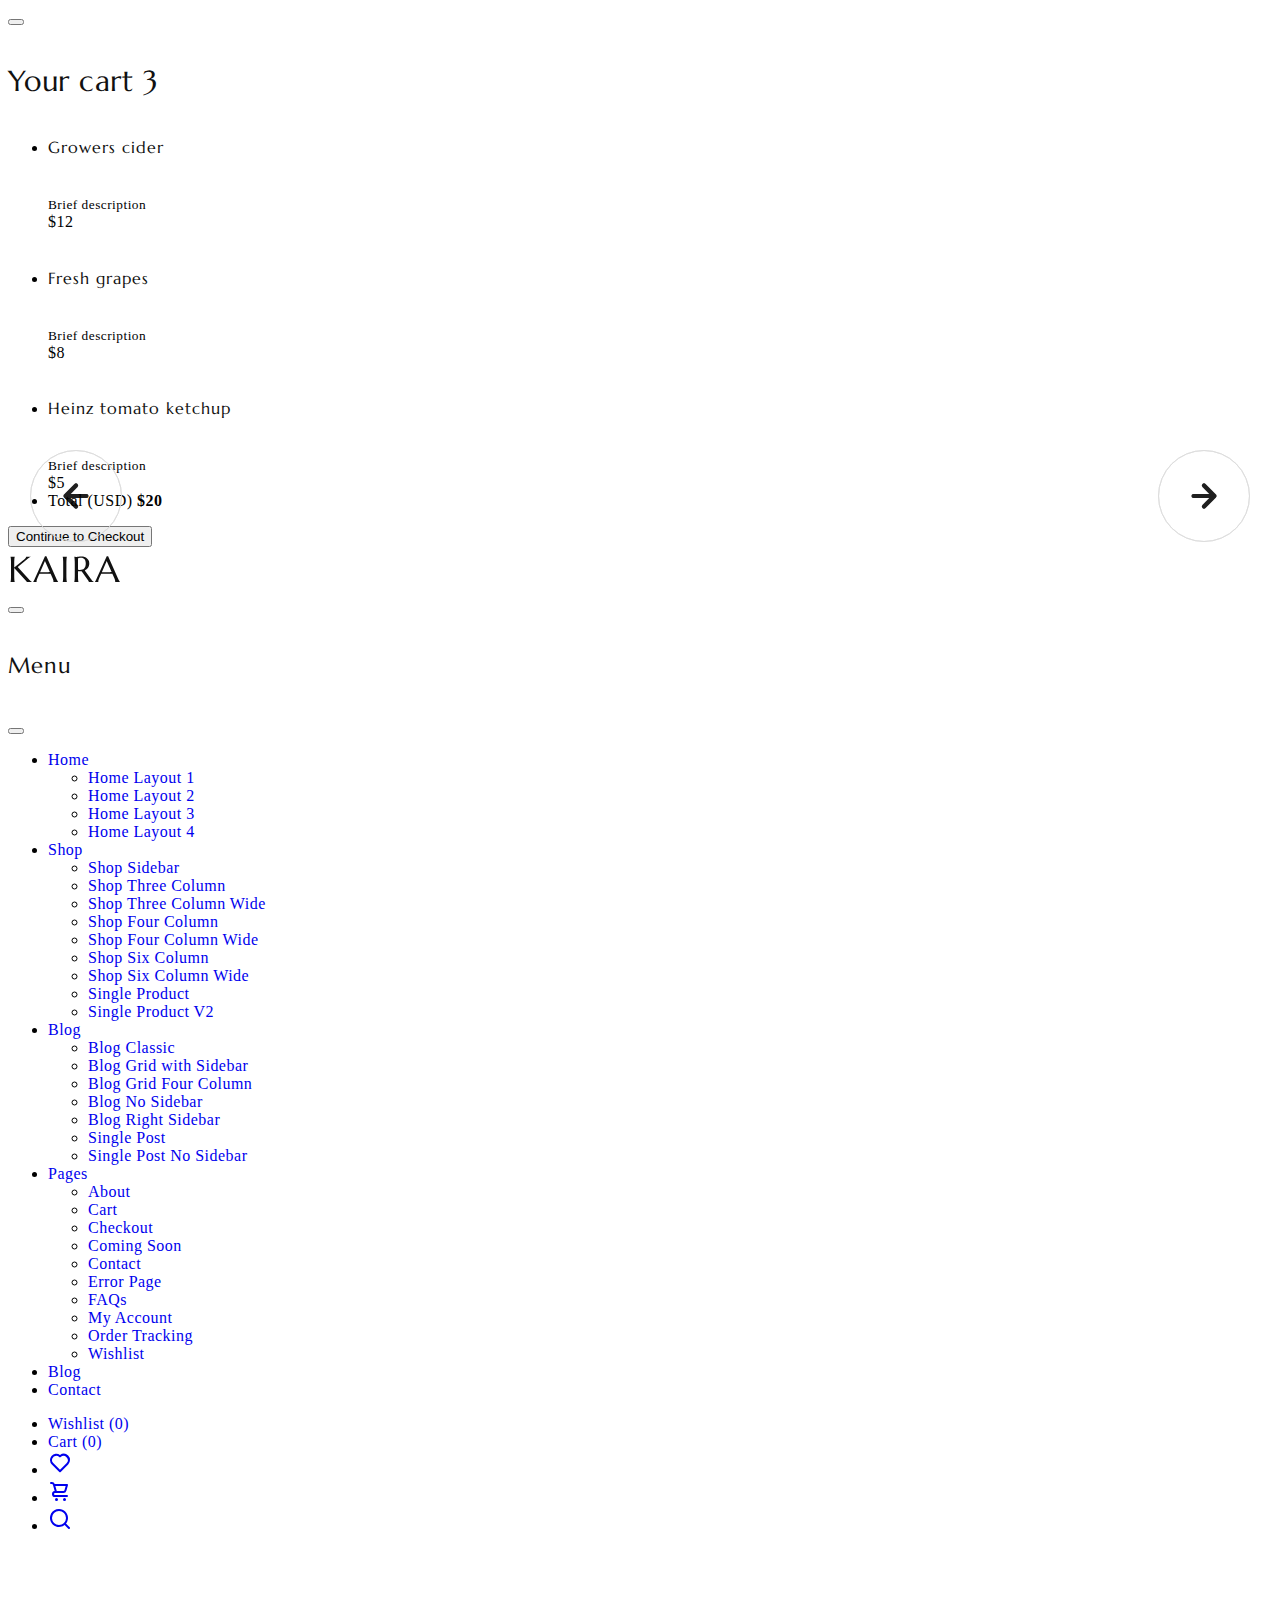
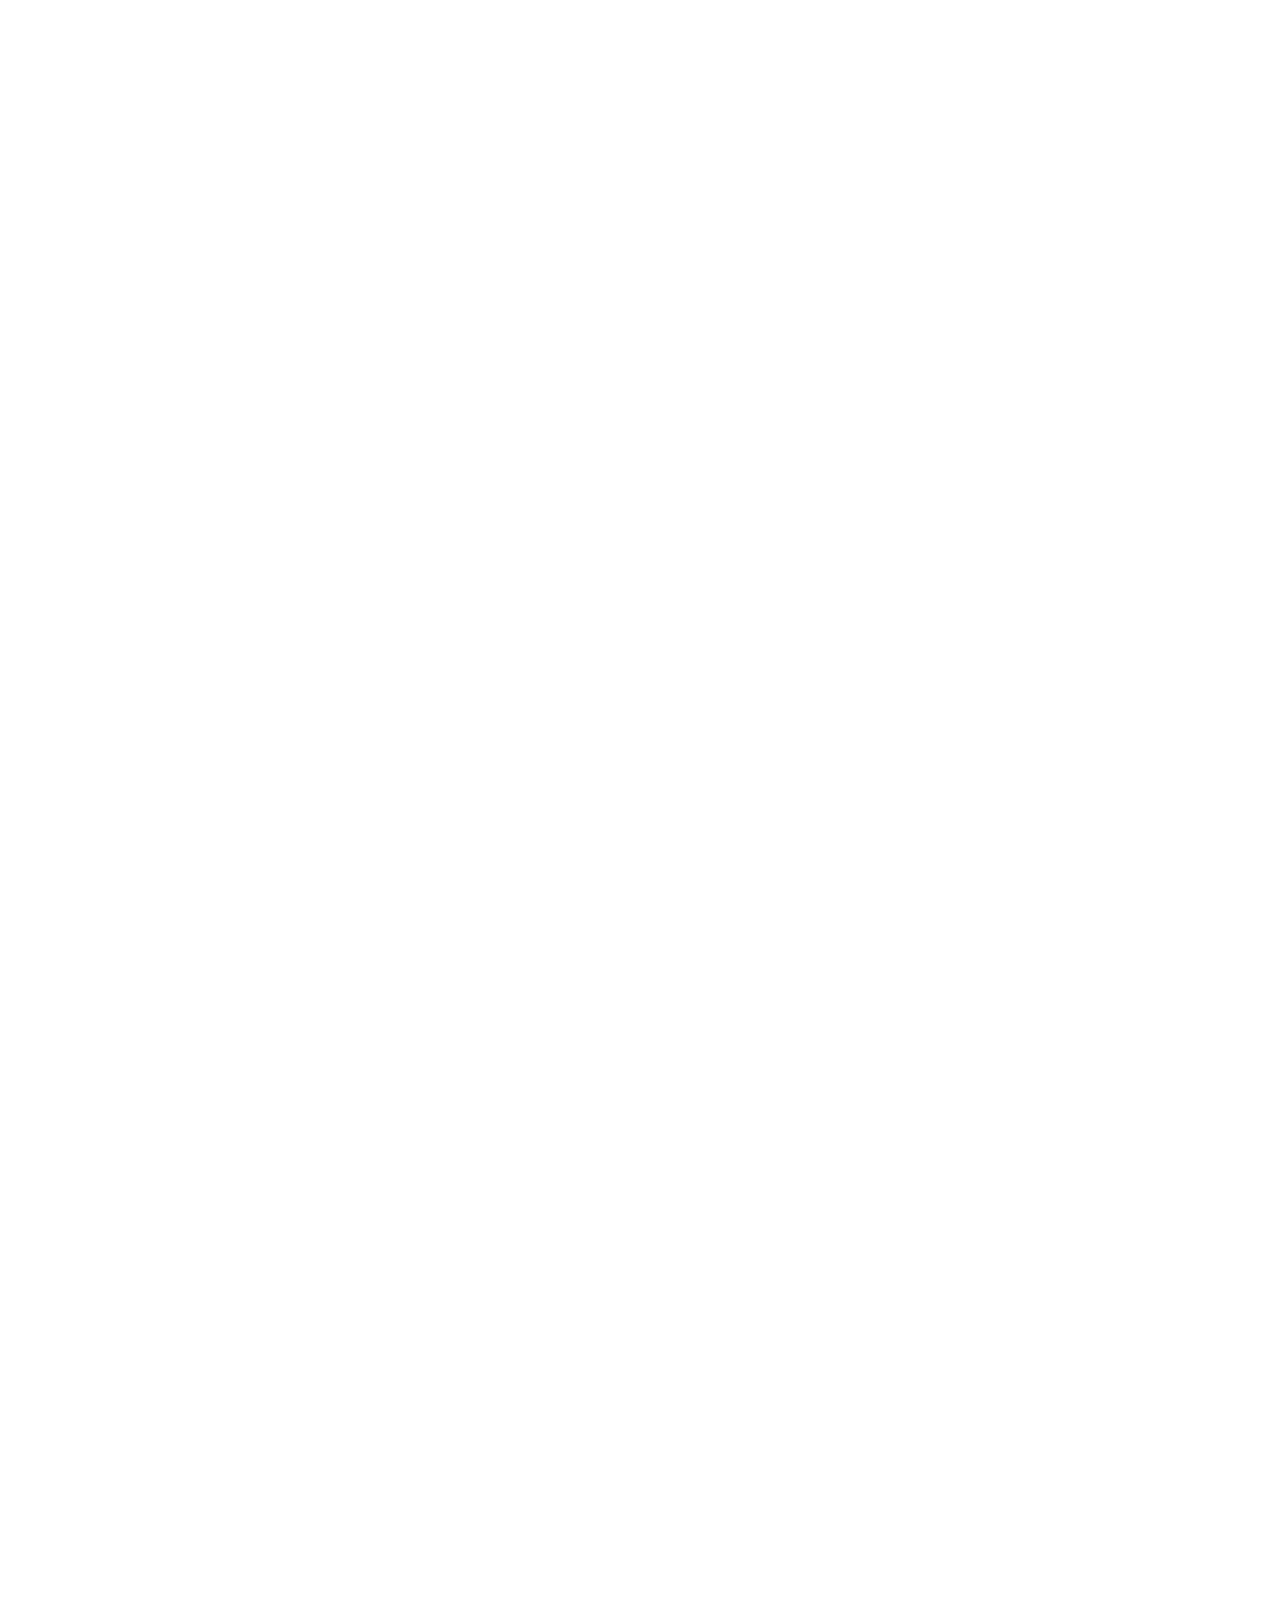
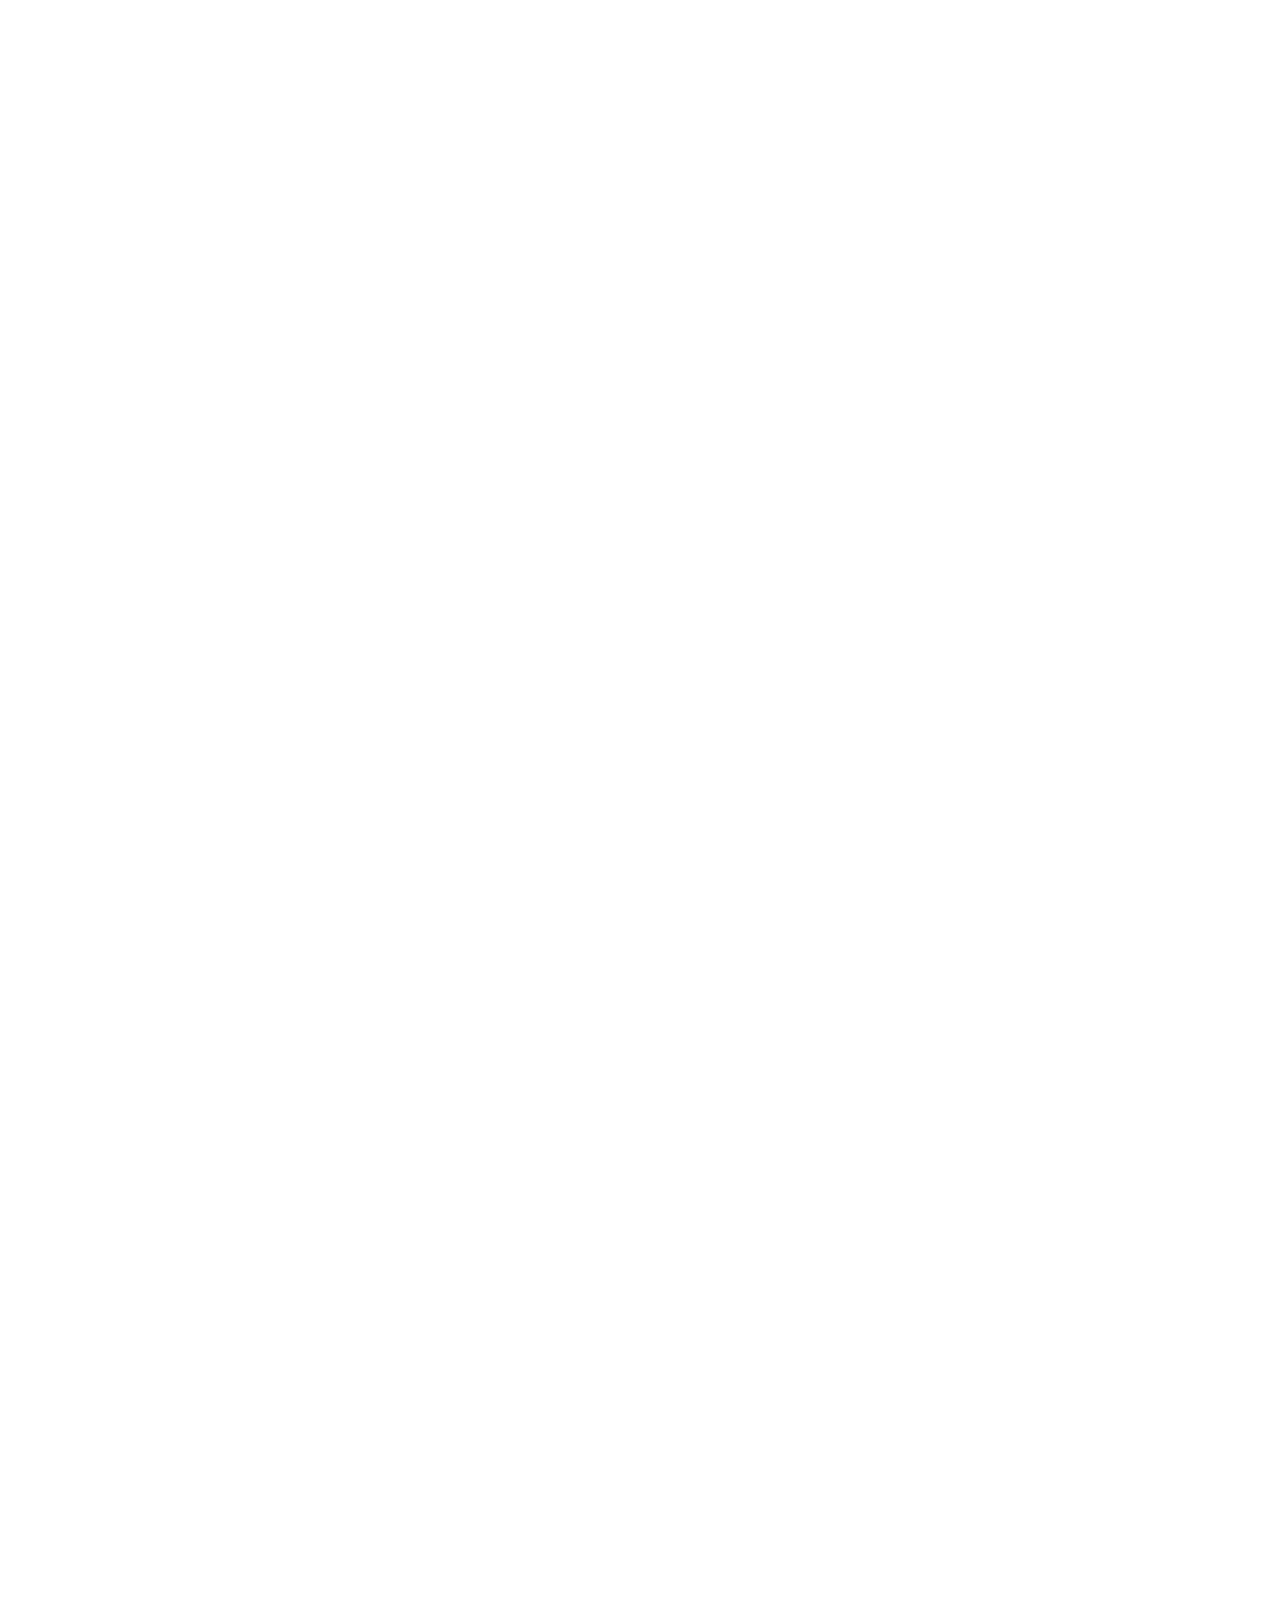
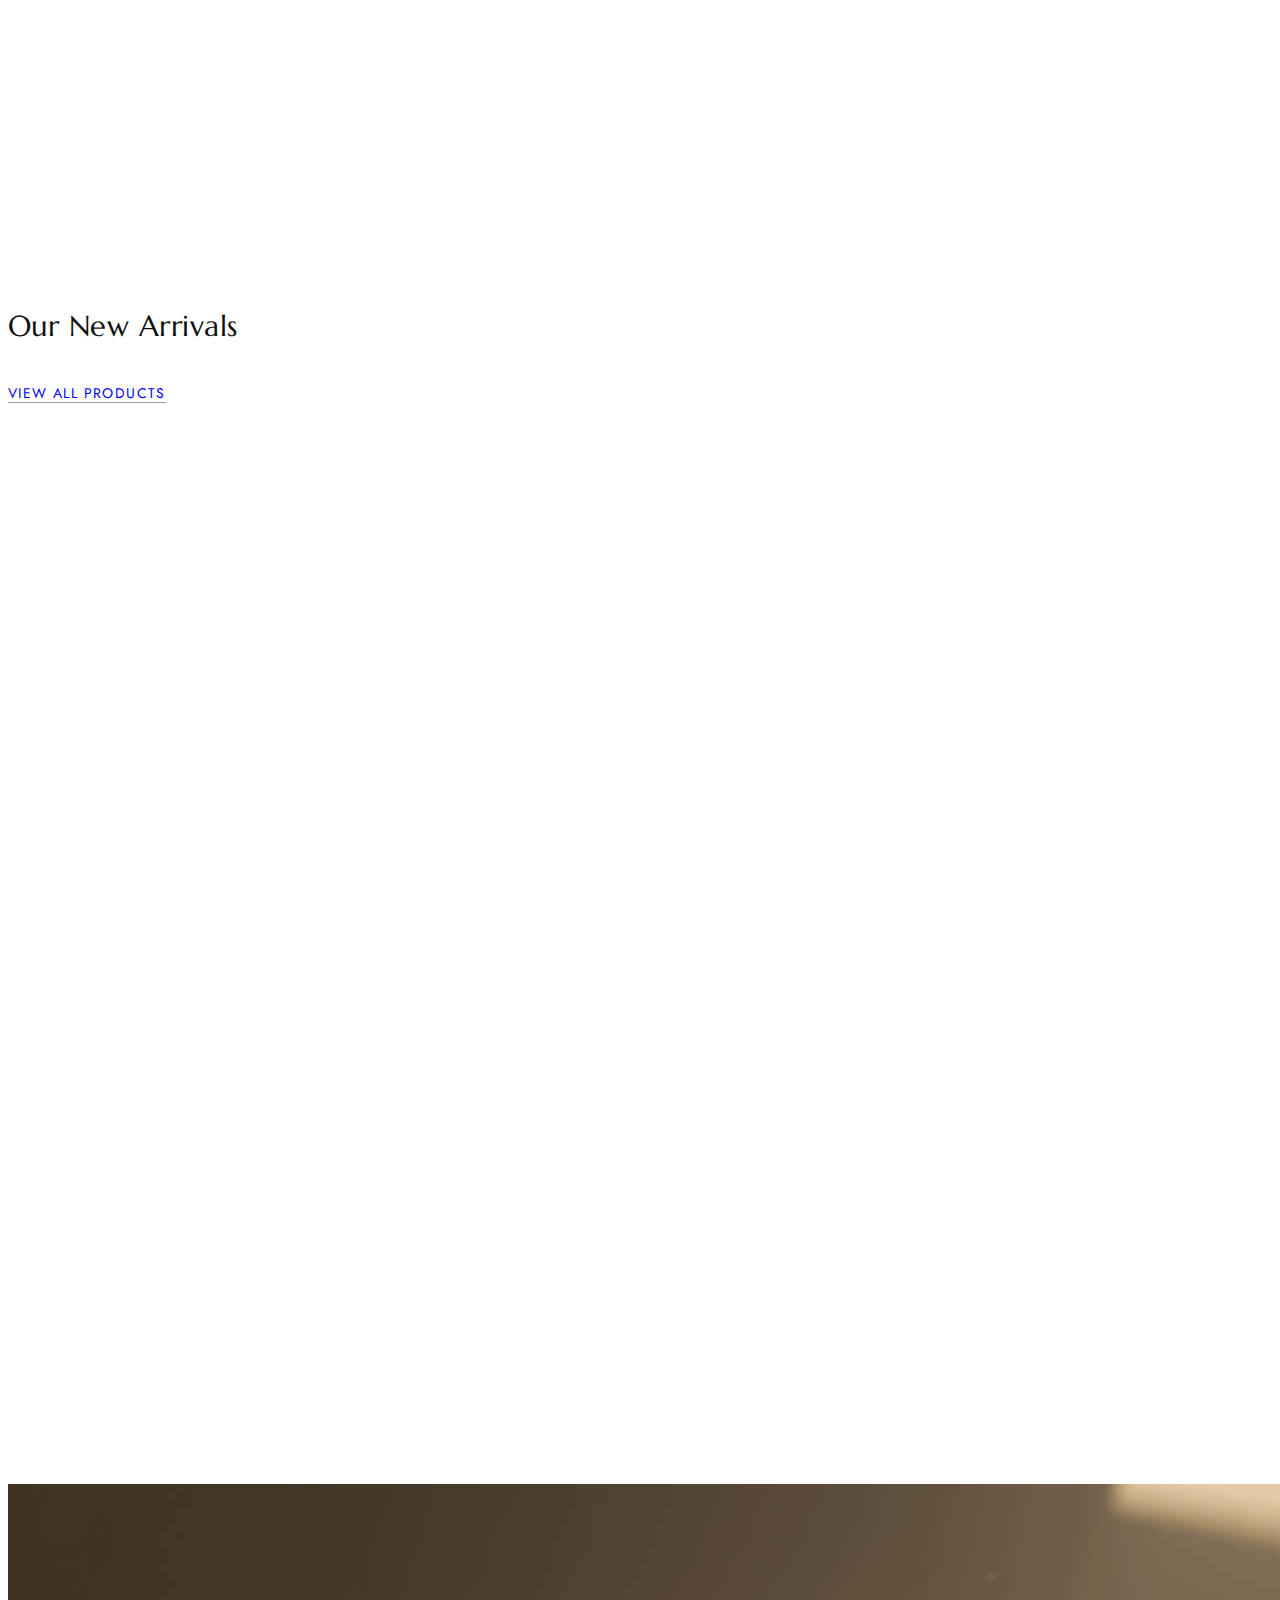
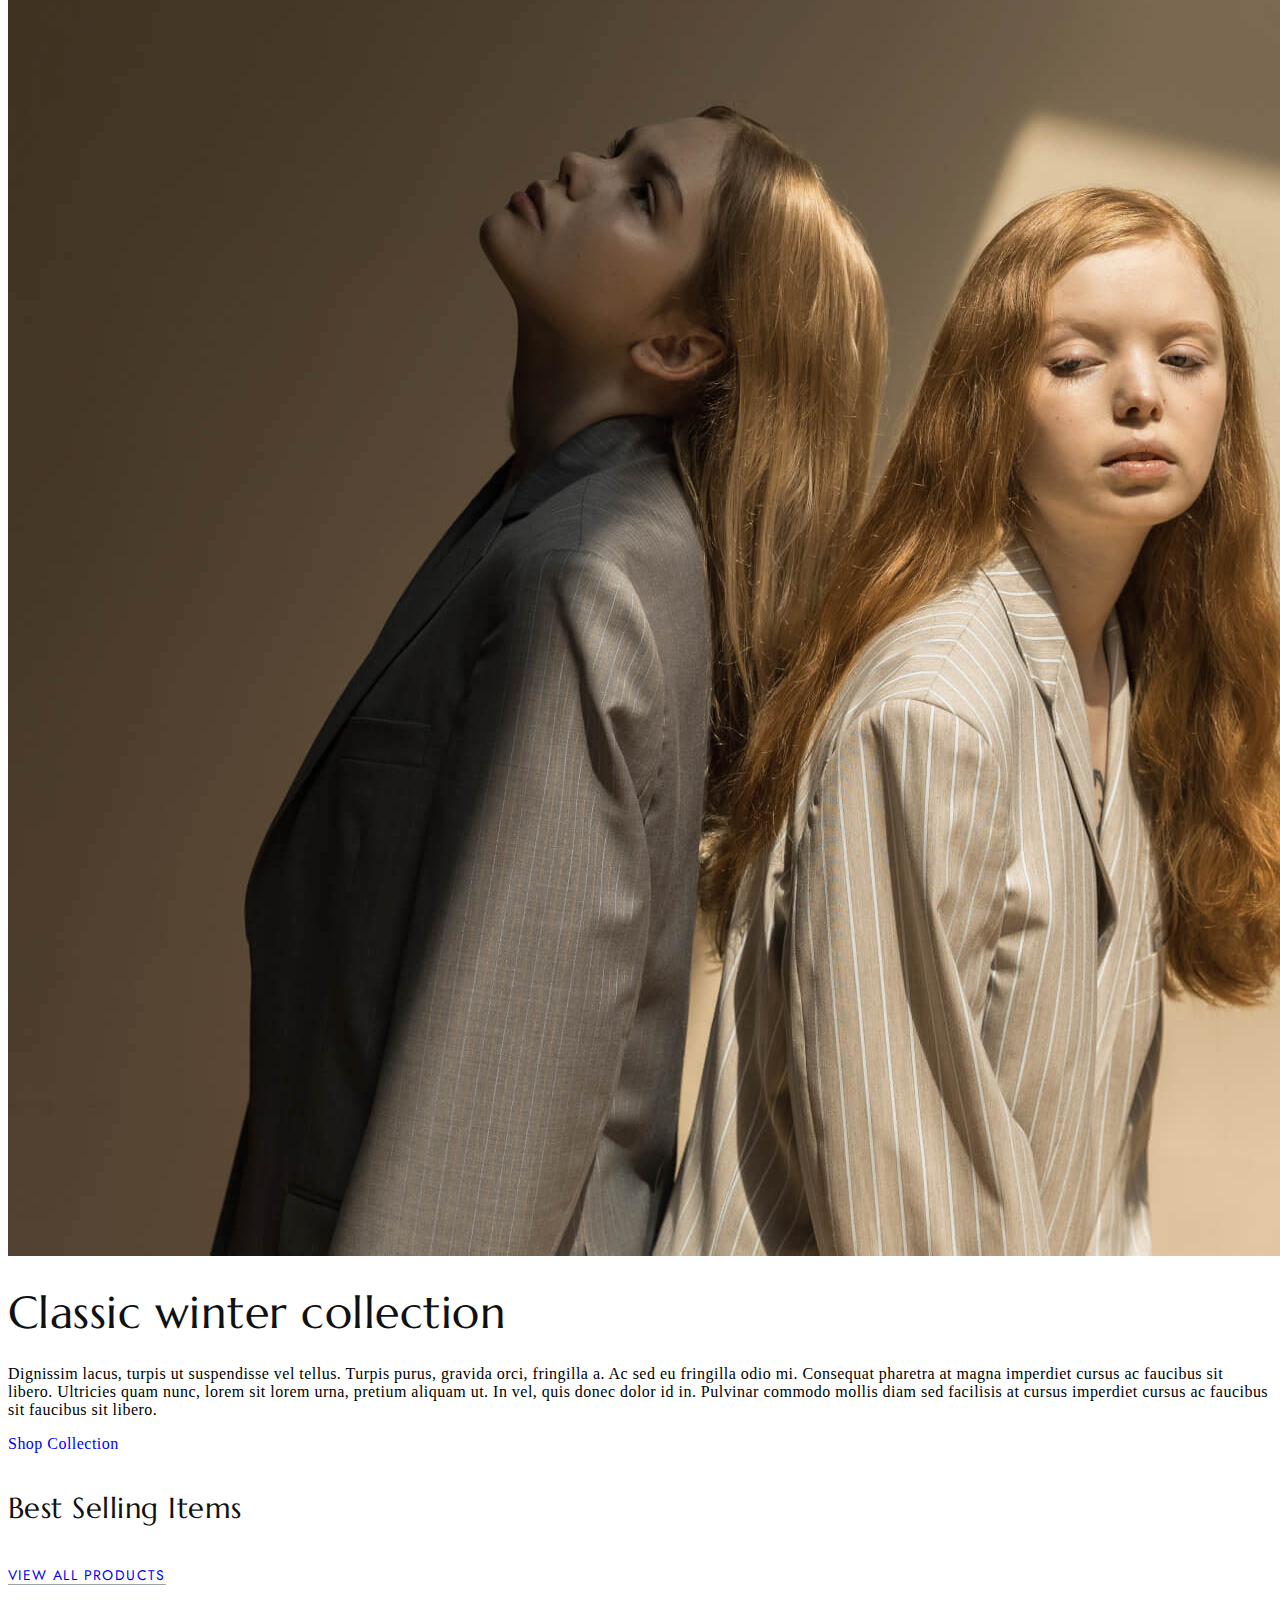
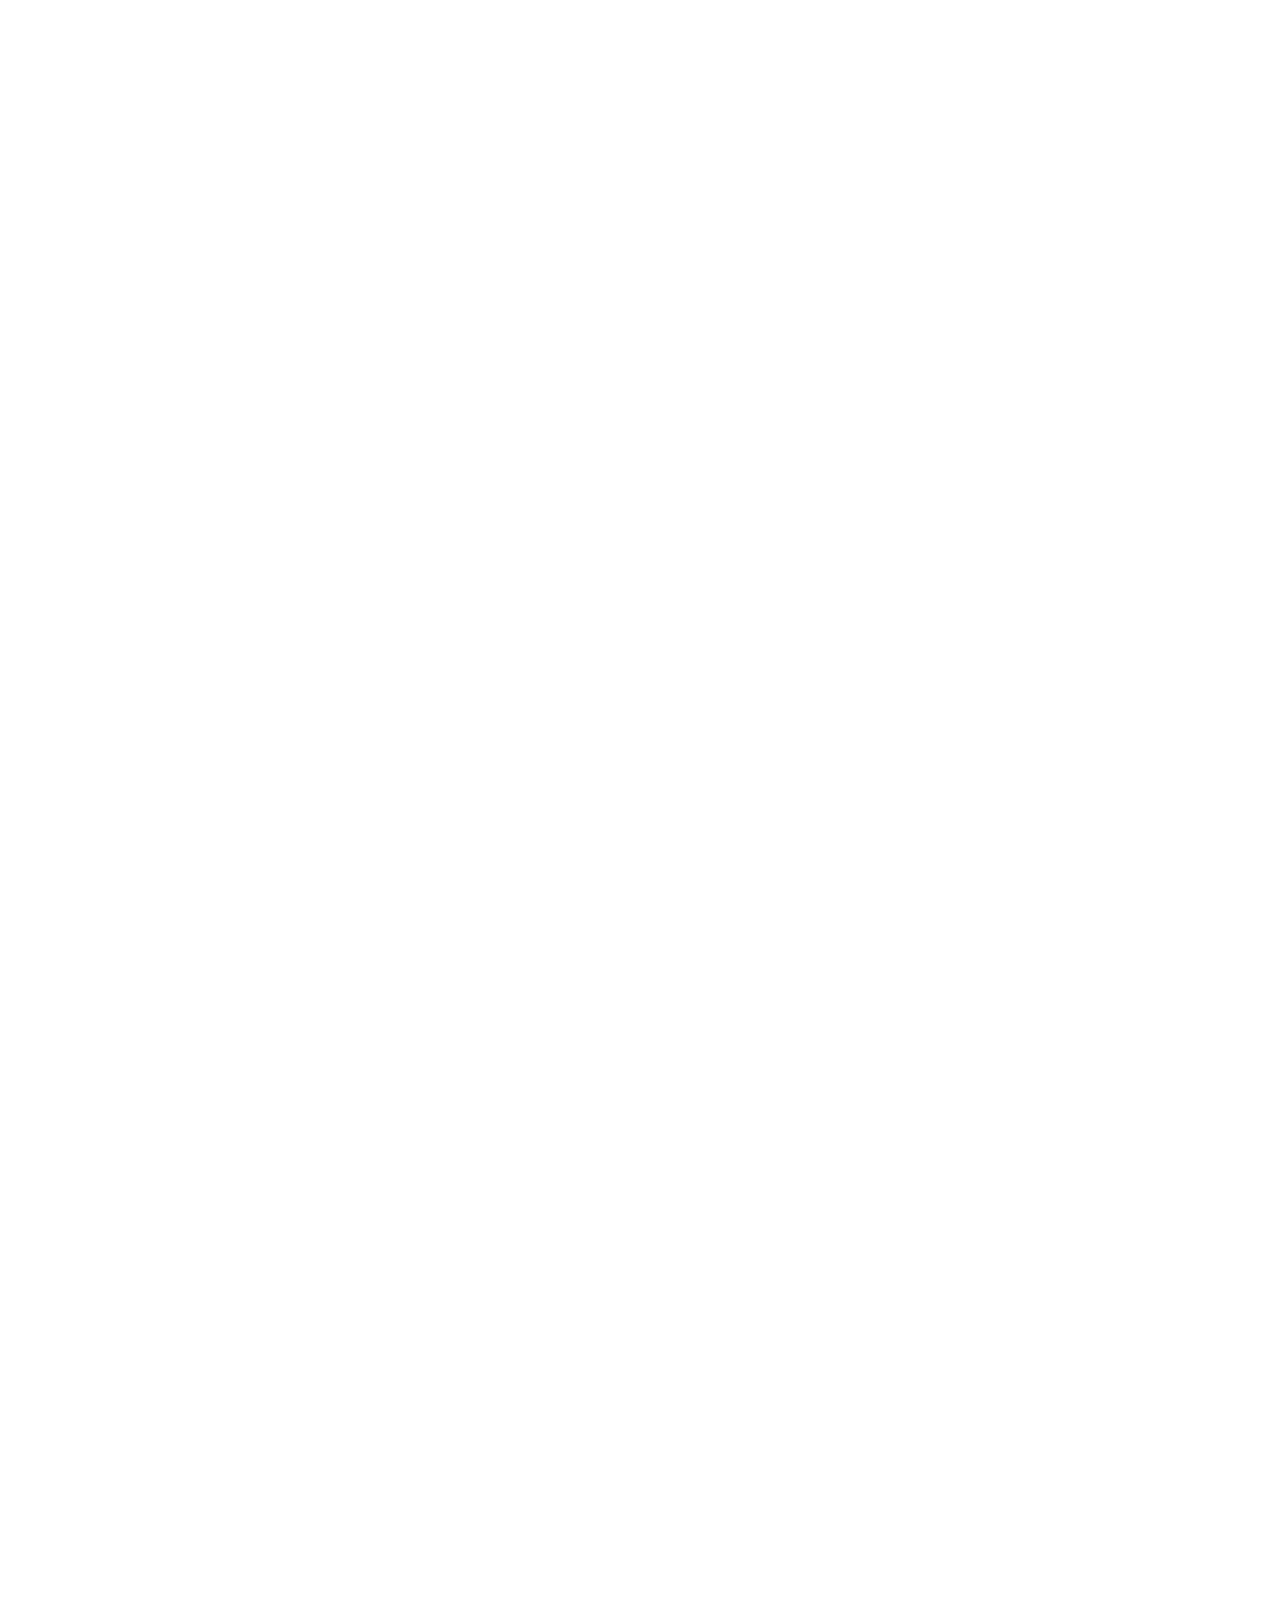
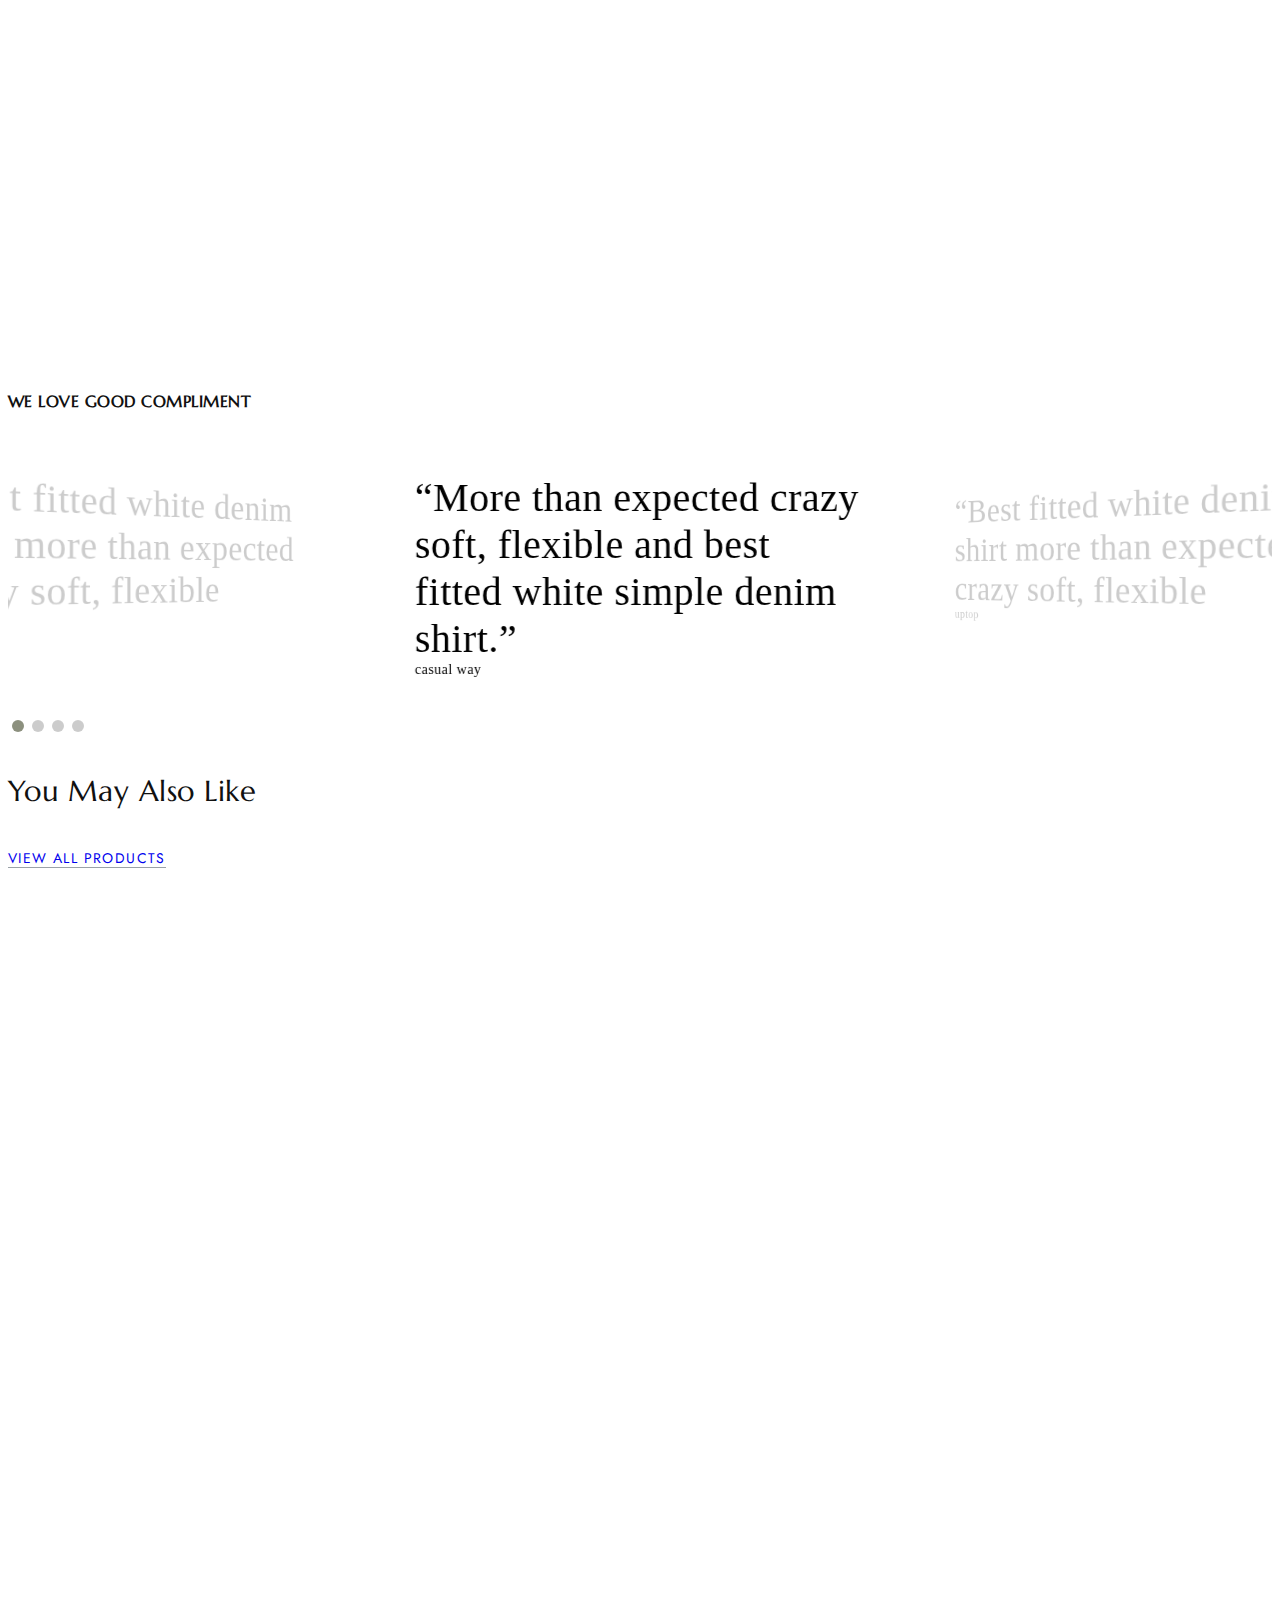
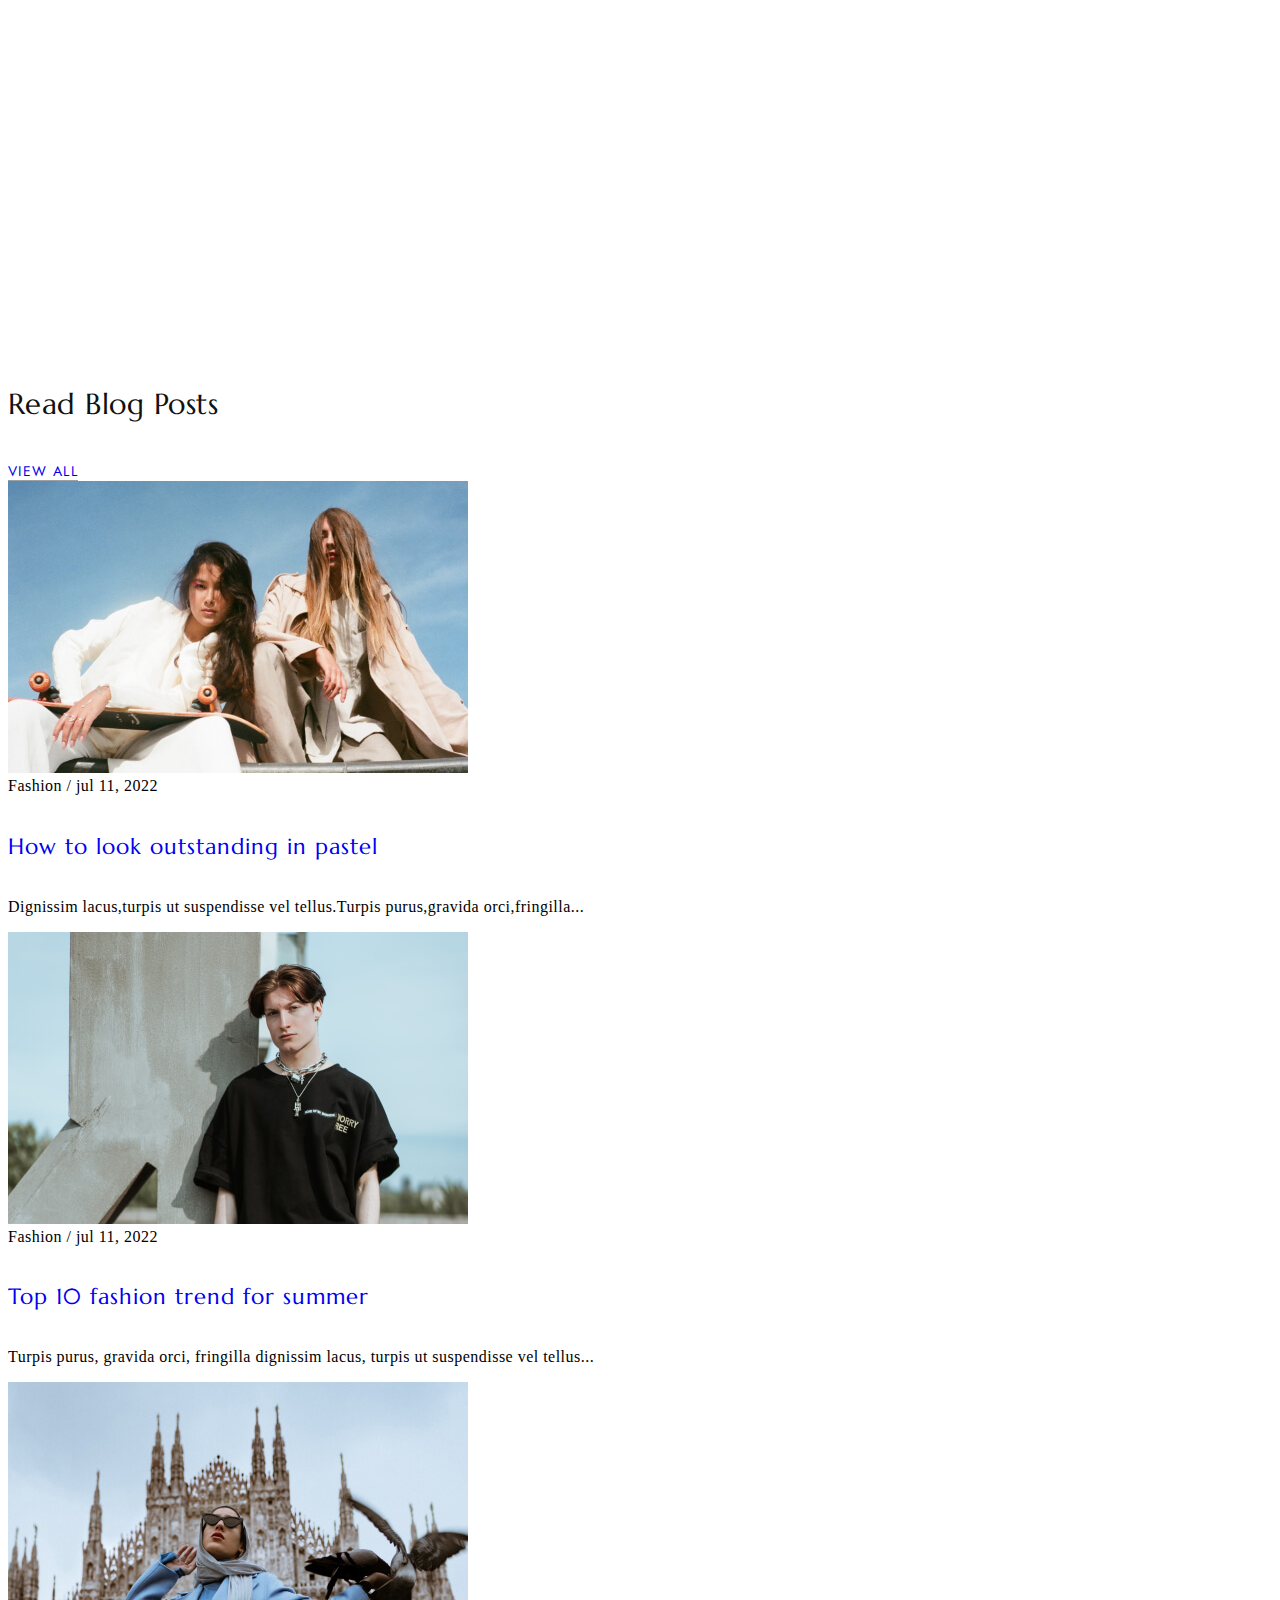
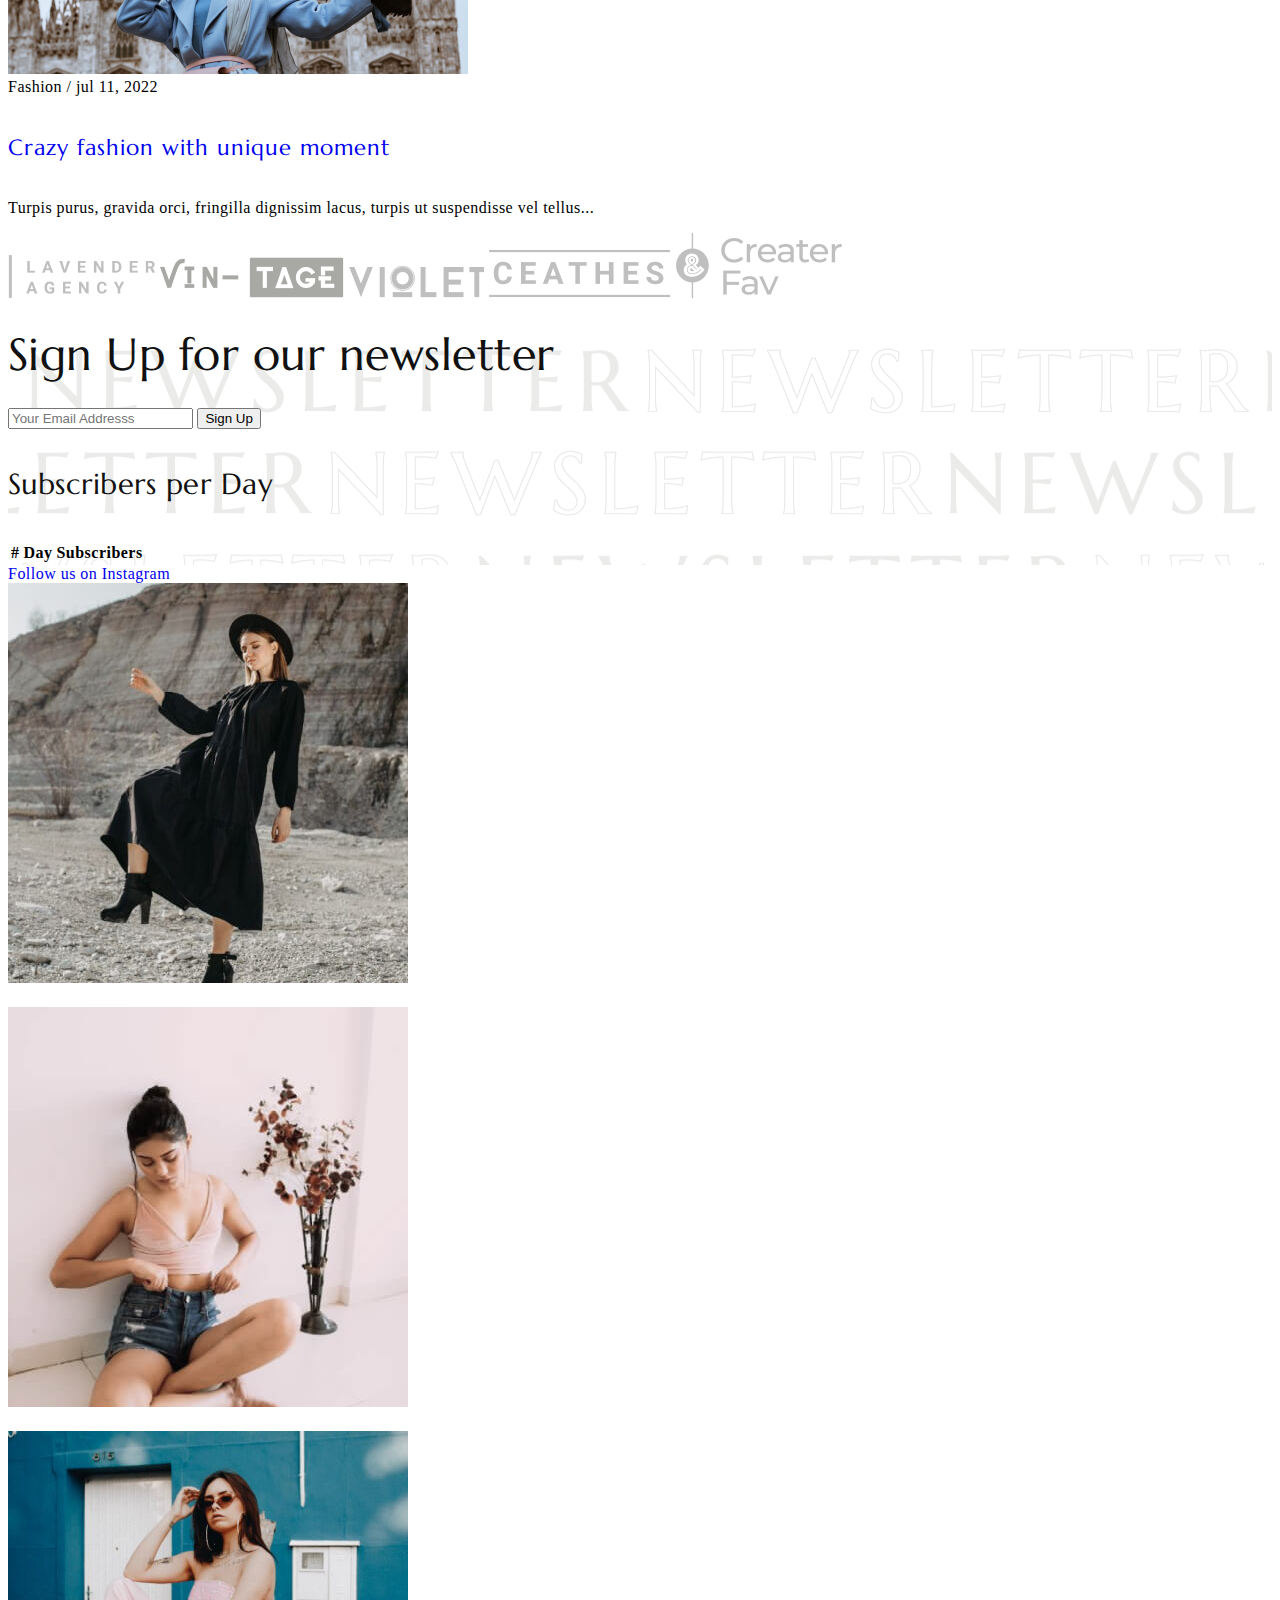
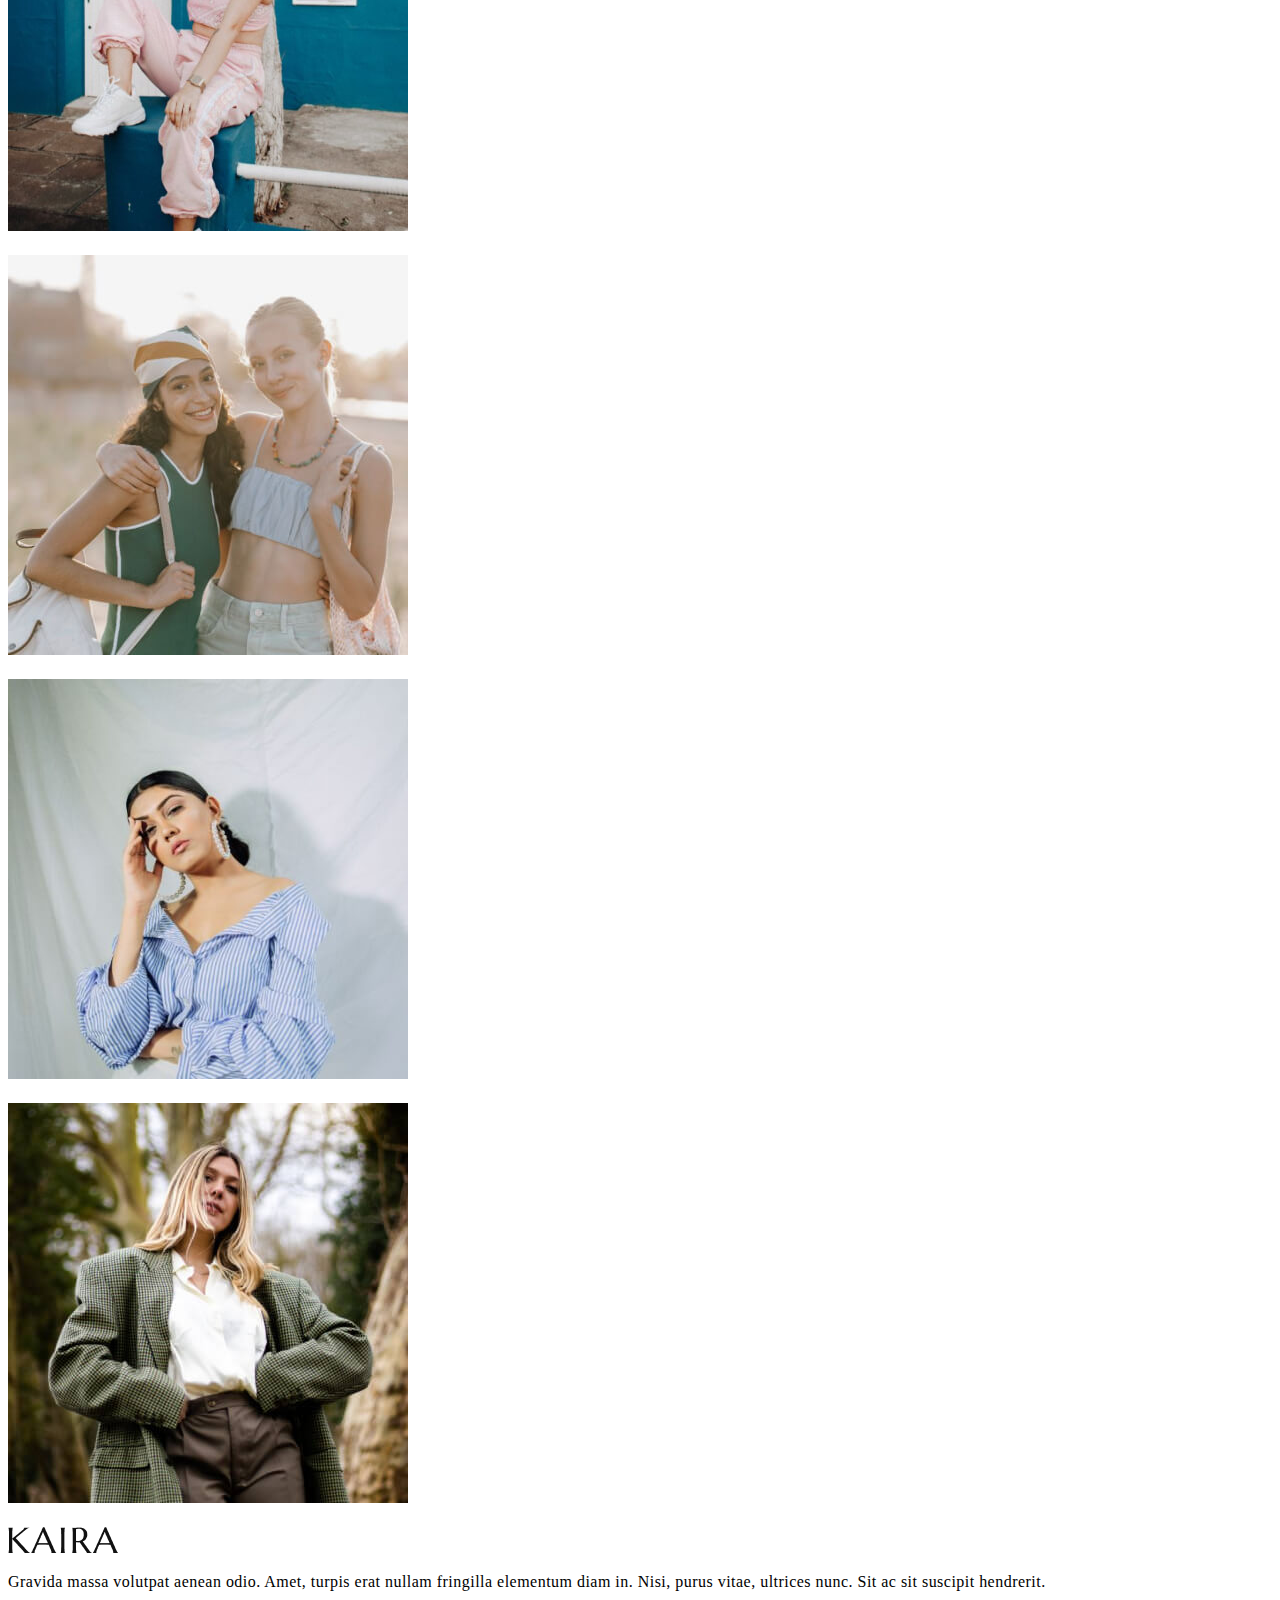
==== commit 2098d43b: "asincronia (ontecion de datos)" ====
--- a/kaira-1.0.0/kaira-1.0.0/index.html
+++ b/kaira-1.0.0/kaira-1.0.0/index.html
@@ -1218,9 +1218,24 @@
             <h3 class="section-title text-uppercase">Sign Up for our newsletter</h3>
           </div>
           <form id="form" class="d-flex flex-wrap gap-2">
-            <input type="text" name="email" placeholder="Your Email Addresss" class="form-control form-control-lg">
+            <input id="form-name" type="text" name="email" placeholder="Your Email Addresss" class="form-control form-control-lg">
             <button class="btn btn-dark btn-lg text-uppercase w-100">Sign Up</button>
           </form>
+        </div>
+        <div class="col-md-4 py-5 my-5">
+          <h4 class="element-title text-capitalize my-3">Subscribers per Day</h4>
+          <table class="table table-hover table-light table-borderless">
+            <thead>
+              <tr>
+                <th scope="col">#</th>
+                <th scope="col">Day</th>
+                <th scope="col">Subscribers</th>
+              </tr>
+            </thead>
+            <tbody id="subscribers">
+         
+            </tbody>
+          </table>
         </div>
       </div>
     </div>
@@ -1421,6 +1436,7 @@
     crossorigin="anonymous"></script>
   <script src="https://cdn.jsdelivr.net/npm/swiper@9/swiper-bundle.min.js"></script>
   <script src="js/script.min.js"></script>
+  <script src="js/main.js"></script>
 </body>
 
 </html>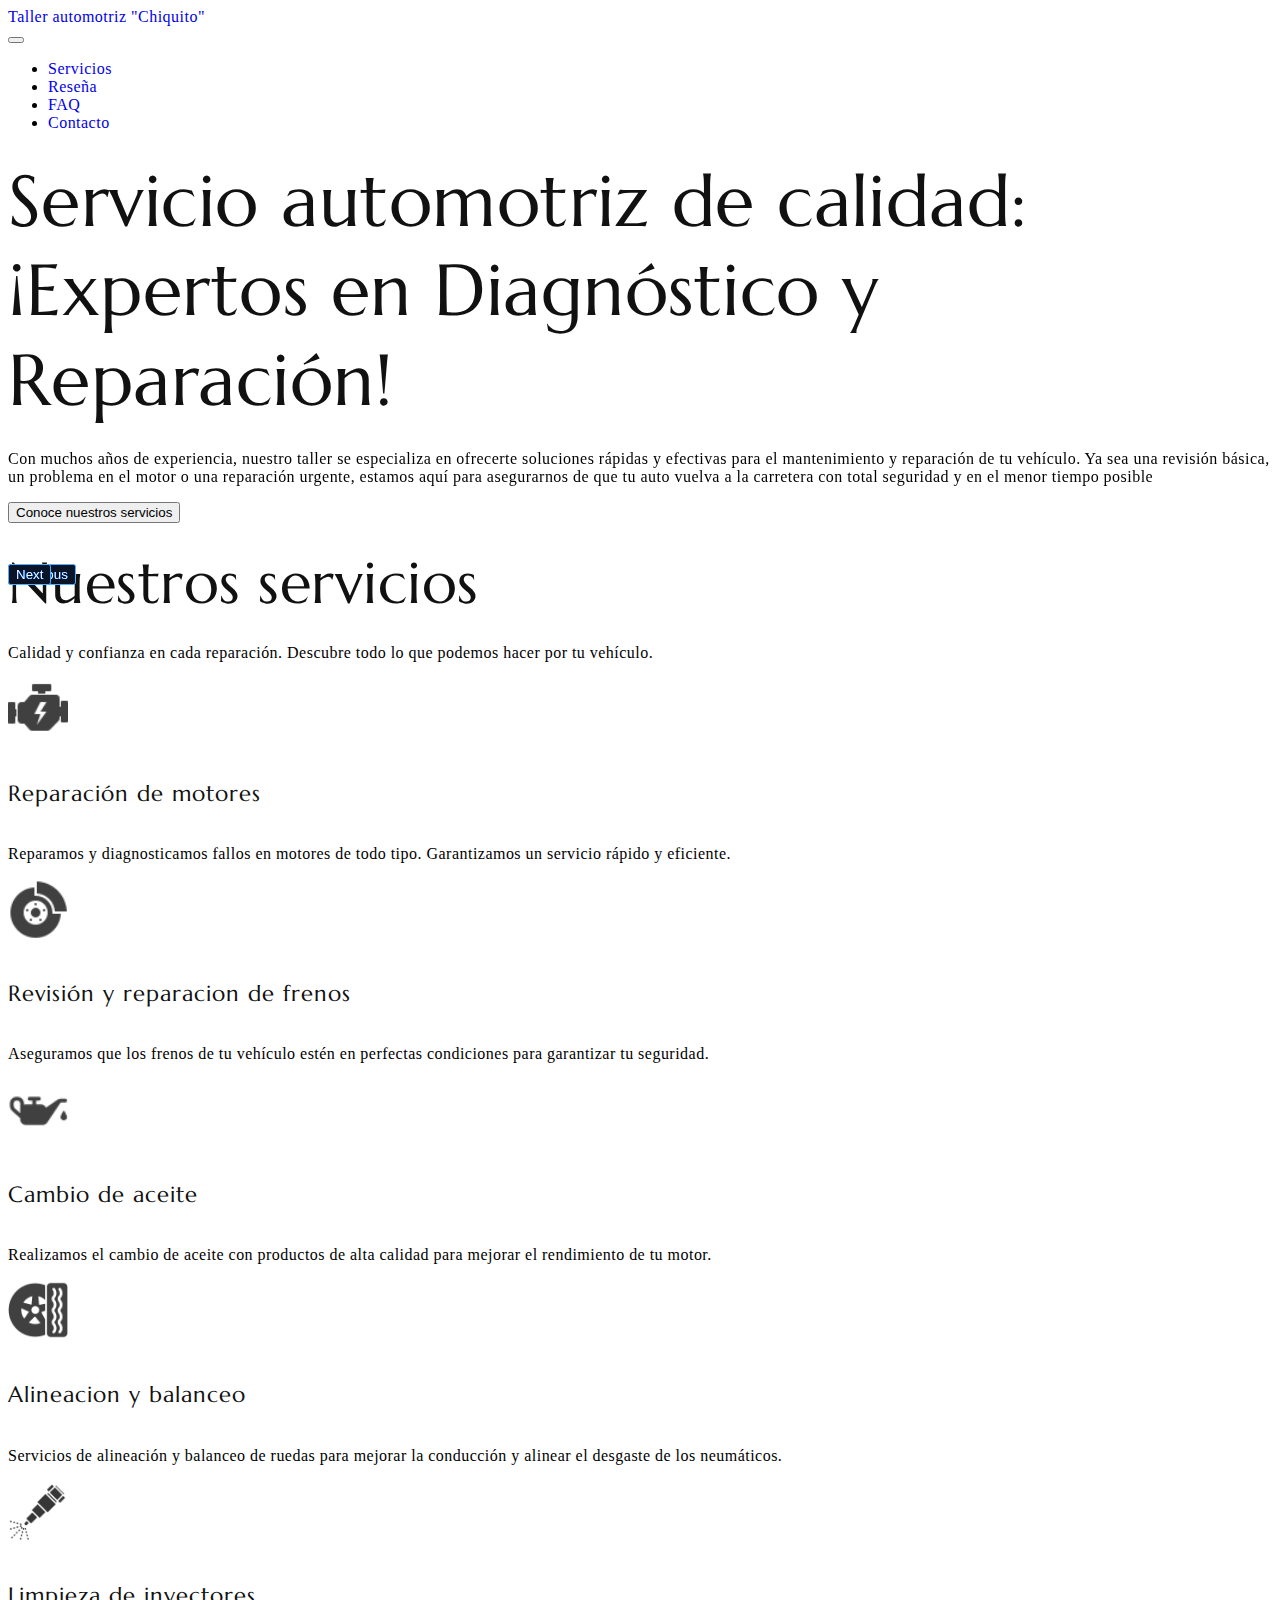
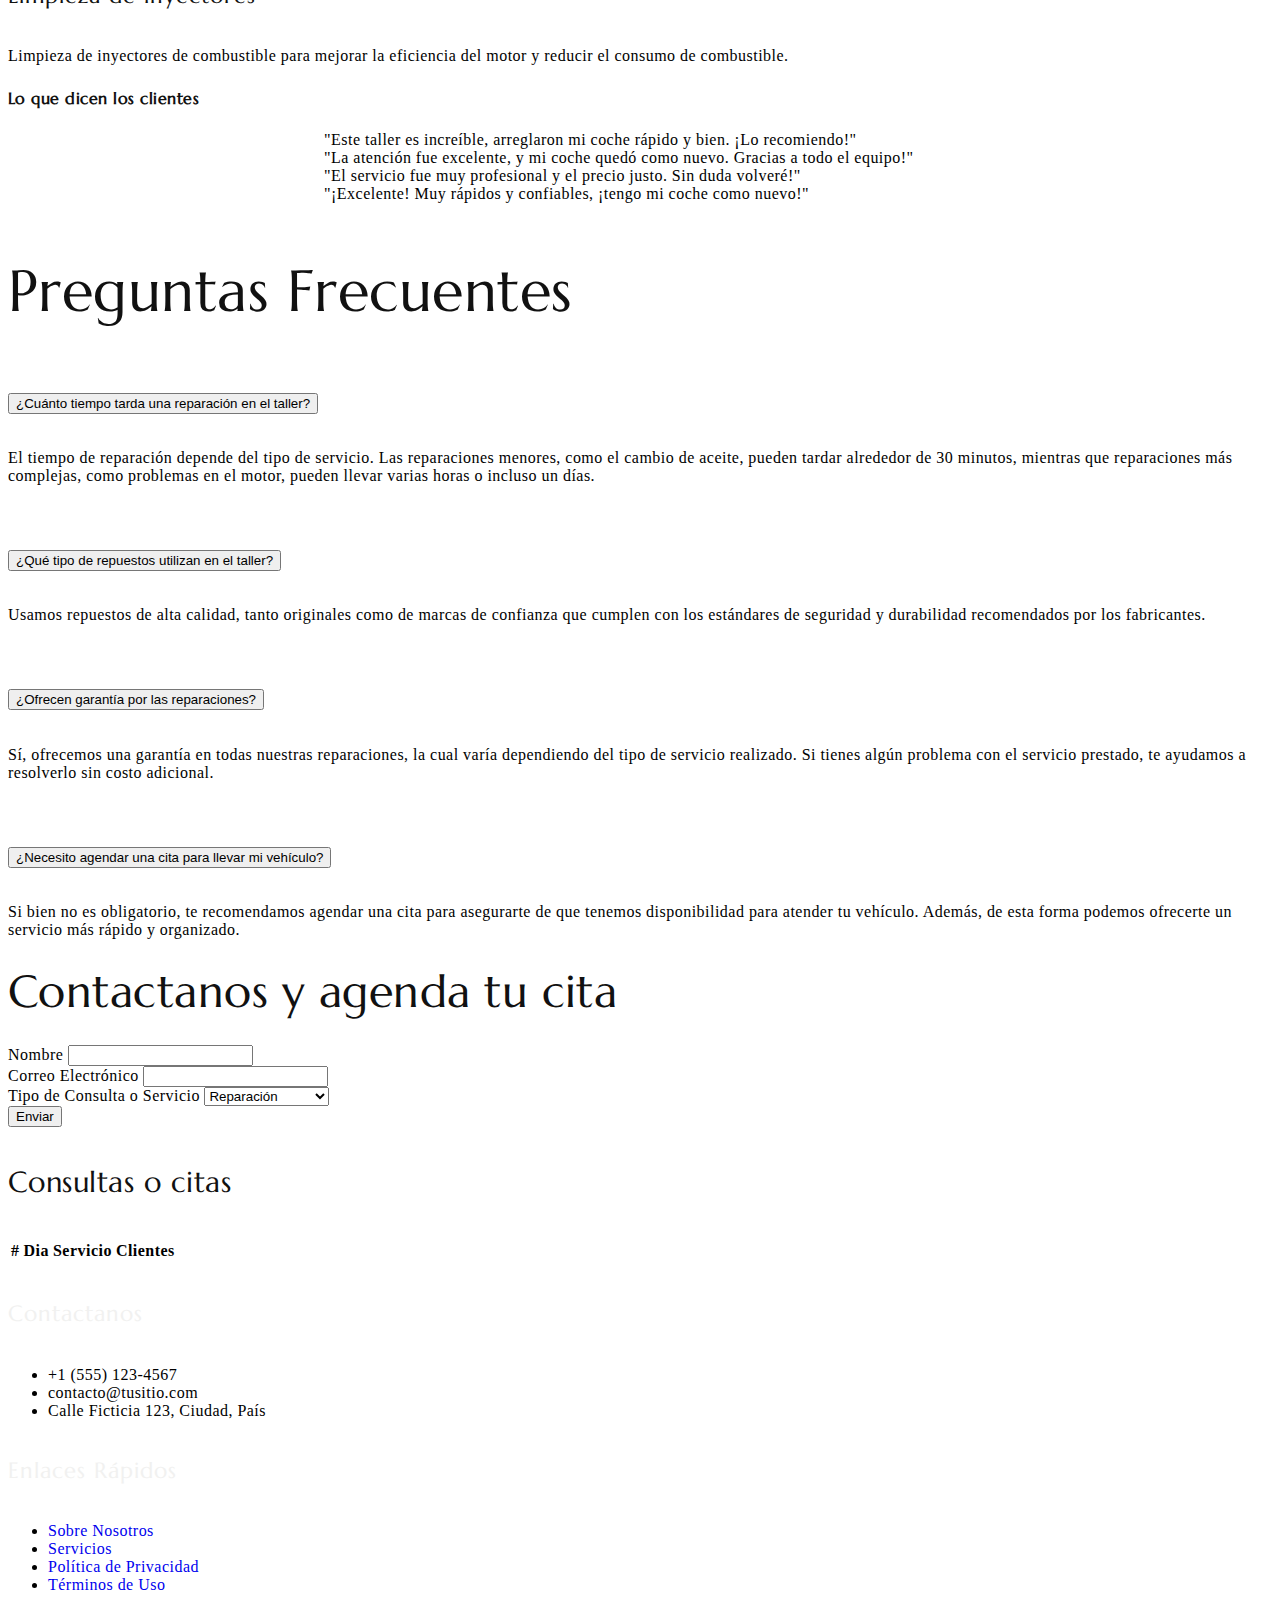
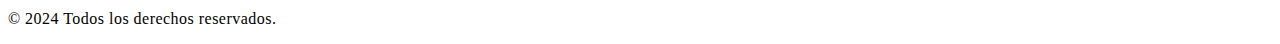
==== commit c07268d4: "gran avance del proyecto" ====
--- a/kaira-1.0.0/kaira-1.0.0/index.html
+++ b/kaira-1.0.0/kaira-1.0.0/index.html
@@ -2,7 +2,8 @@
 <html lang="en">
 
 <head>
-  <title>Kaira - Bootstrap 5 Fashion Store HTML CSS Template</title>
+  <title>Taller automotriz "Chiquito"</title>
+  <link rel="icon" href="images/automotriz.png" type="image/jpg">
   <meta charset="utf-8">
   <meta http-equiv="X-UA-Compatible" content="IE=edge">
   <meta name="viewport" content="width=device-width, initial-scale=1.0">
@@ -25,1215 +26,227 @@
 </head>
 
 <body class="homepage">
-  <svg xmlns="http://www.w3.org/2000/svg" style="display: none;">
-    <defs>
-      <symbol xmlns="http://www.w3.org/2000/svg" id="instagram" viewBox="0 0 15 15">
-        <path fill="none" stroke="currentColor"
-          d="M11 3.5h1M4.5.5h6a4 4 0 0 1 4 4v6a4 4 0 0 1-4 4h-6a4 4 0 0 1-4-4v-6a4 4 0 0 1 4-4Zm3 10a3 3 0 1 1 0-6a3 3 0 0 1 0 6Z" />
-      </symbol>
-      <symbol xmlns="http://www.w3.org/2000/svg" id="facebook" viewBox="0 0 15 15">
-        <path fill="none" stroke="currentColor"
-          d="M7.5 14.5a7 7 0 1 1 0-14a7 7 0 0 1 0 14Zm0 0v-8a2 2 0 0 1 2-2h.5m-5 4h5" />
-      </symbol>
-      <symbol xmlns="http://www.w3.org/2000/svg" id="twitter" viewBox="0 0 15 15">
-        <path fill="currentColor"
-          d="m14.478 1.5l.5-.033a.5.5 0 0 0-.871-.301l.371.334Zm-.498 2.959a.5.5 0 1 0-1 0h1Zm-6.49.082h-.5h.5Zm0 .959h.5h-.5Zm-6.99 7V12a.5.5 0 0 0-.278.916L.5 12.5Zm.998-11l.469-.175a.5.5 0 0 0-.916-.048l.447.223Zm3.994 9l.354.353a.5.5 0 0 0-.195-.827l-.159.474Zm7.224-8.027l-.37.336l.18.199l.265-.04l-.075-.495Zm1.264-.94c.051.778.003 1.25-.123 1.606c-.122.345-.336.629-.723 1l.692.722c.438-.42.776-.832.974-1.388c.193-.546.232-1.178.177-2.006l-.998.066Zm0 3.654V4.46h-1v.728h1Zm-6.99-.646V5.5h1v-.959h-1Zm0 .959V6h1v-.5h-1ZM10.525 1a3.539 3.539 0 0 0-3.537 3.541h1A2.539 2.539 0 0 1 10.526 2V1Zm2.454 4.187C12.98 9.503 9.487 13 5.18 13v1c4.86 0 8.8-3.946 8.8-8.813h-1ZM1.03 1.675C1.574 3.127 3.614 6 7.49 6V5C4.174 5 2.421 2.54 1.966 1.325l-.937.35Zm.021-.398C.004 3.373-.157 5.407.604 7.139c.759 1.727 2.392 3.055 4.73 3.835l.317-.948c-2.155-.72-3.518-1.892-4.132-3.29c-.612-1.393-.523-3.11.427-5.013l-.895-.446Zm4.087 8.87C4.536 10.75 2.726 12 .5 12v1c2.566 0 4.617-1.416 5.346-2.147l-.708-.706Zm7.949-8.009A3.445 3.445 0 0 0 10.526 1v1c.721 0 1.37.311 1.82.809l.74-.671Zm-.296.83a3.513 3.513 0 0 0 2.06-1.134l-.744-.668a2.514 2.514 0 0 1-1.466.813l.15.989ZM.222 12.916C1.863 14.01 3.583 14 5.18 14v-1c-1.63 0-3.048-.011-4.402-.916l-.556.832Z" />
-      </symbol>
-      <symbol xmlns="http://www.w3.org/2000/svg" id="pinterest" viewBox="0 0 15 15">
-        <path fill="none" stroke="currentColor"
-          d="m4.5 13.5l3-7m-3.236 3a2.989 2.989 0 0 1-.764-2V7A3.5 3.5 0 0 1 7 3.5h1A3.5 3.5 0 0 1 11.5 7v.5a3 3 0 0 1-3 3a2.081 2.081 0 0 1-1.974-1.423L6.5 9m1 5.5a7 7 0 1 1 0-14a7 7 0 0 1 0 14Z" />
-      </symbol>
-      <symbol xmlns="http://www.w3.org/2000/svg" id="youtube" viewBox="0 0 15 15">
-        <path fill="currentColor"
-          d="m1.61 12.738l-.104.489l.105-.489Zm11.78 0l.104.489l-.105-.489Zm0-10.476l.104-.489l-.105.489Zm-11.78 0l.106.489l-.105-.489ZM6.5 5.5l.277-.416A.5.5 0 0 0 6 5.5h.5Zm0 4H6a.5.5 0 0 0 .777.416L6.5 9.5Zm3-2l.277.416a.5.5 0 0 0 0-.832L9.5 7.5ZM0 3.636v7.728h1V3.636H0Zm15 7.728V3.636h-1v7.728h1ZM1.506 13.227c3.951.847 8.037.847 11.988 0l-.21-.978a27.605 27.605 0 0 1-11.568 0l-.21.978ZM13.494 1.773a28.606 28.606 0 0 0-11.988 0l.21.978a27.607 27.607 0 0 1 11.568 0l.21-.978ZM15 3.636c0-.898-.628-1.675-1.506-1.863l-.21.978c.418.09.716.458.716.885h1Zm-1 7.728a.905.905 0 0 1-.716.885l.21.978A1.905 1.905 0 0 0 15 11.364h-1Zm-14 0c0 .898.628 1.675 1.506 1.863l.21-.978A.905.905 0 0 1 1 11.364H0Zm1-7.728c0-.427.298-.796.716-.885l-.21-.978A1.905 1.905 0 0 0 0 3.636h1ZM6 5.5v4h1v-4H6Zm.777 4.416l3-2l-.554-.832l-3 2l.554.832Zm3-2.832l-3-2l-.554.832l3 2l.554-.832Z" />
-      </symbol>
-      <symbol xmlns="http://www.w3.org/2000/svg" id="dribble" viewBox="0 0 15 15">
-        <path fill="none" stroke="currentColor" stroke-linecap="round" stroke-linejoin="round"
-          d="M4.839 1.024c3.346 4.041 5.096 7.922 5.704 12.782M.533 6.82c5.985-.138 9.402-1.083 11.97-4.216M2.7 12.594c3.221-4.902 7.171-5.65 11.755-4.293M14.5 7.5a7 7 0 1 0-14 0a7 7 0 0 0 14 0Z" />
-      </symbol>
-      <symbol xmlns="http://www.w3.org/2000/svg" id="calendar" viewBox="0 0 24 24">
-        <g fill="none" stroke="currentColor" stroke-linecap="round" stroke-linejoin="round" stroke-width="2">
-          <rect width="20" height="18" x="2" y="4" rx="4" />
-          <path d="M8 2v4m8-4v4M2 10h20" />
-        </g>
-      </symbol>
-      <symbol xmlns="http://www.w3.org/2000/svg" id="shopping-bag" viewBox="0 0 24 24">
-        <g fill="none" stroke="currentColor" stroke-linecap="round" stroke-linejoin="round" stroke-width="2">
-          <path
-            d="M3.977 9.84A2 2 0 0 1 5.971 8h12.058a2 2 0 0 1 1.994 1.84l.803 10A2 2 0 0 1 18.833 22H5.167a2 2 0 0 1-1.993-2.16l.803-10Z" />
-          <path d="M16 11V6a4 4 0 0 0-4-4v0a4 4 0 0 0-4 4v5" />
-        </g>
-      </symbol>
-      <symbol xmlns="http://www.w3.org/2000/svg" id="gift" viewBox="0 0 24 24">
-        <g fill="none" stroke="currentColor" stroke-linecap="round" stroke-linejoin="round" stroke-width="2">
-          <rect width="18" height="14" x="3" y="8" rx="2" />
-          <path d="M12 5a3 3 0 1 0-3 3m6 0a3 3 0 1 0-3-3m0 0v17m9-7H3" />
-        </g>
-      </symbol>
-      <symbol xmlns="http://www.w3.org/2000/svg" id="arrow-cycle" viewBox="0 0 24 24">
-        <g fill="none" stroke="currentColor" stroke-linecap="round" stroke-linejoin="round" stroke-width="2">
-          <path
-            d="M22 12c0 6-4.39 10-9.806 10C7.792 22 4.24 19.665 3 16m-1-4C2 6 6.39 2 11.806 2C16.209 2 19.76 4.335 21 8" />
-          <path d="m7 17l-4-1l-1 4M17 7l4 1l1-4" />
-        </g>
-      </symbol>
-      <symbol xmlns="http://www.w3.org/2000/svg" id="link" viewBox="0 0 24 24">
-        <path fill="currentColor"
-          d="M12 19a1 1 0 1 0-1-1a1 1 0 0 0 1 1Zm5 0a1 1 0 1 0-1-1a1 1 0 0 0 1 1Zm0-4a1 1 0 1 0-1-1a1 1 0 0 0 1 1Zm-5 0a1 1 0 1 0-1-1a1 1 0 0 0 1 1Zm7-12h-1V2a1 1 0 0 0-2 0v1H8V2a1 1 0 0 0-2 0v1H5a3 3 0 0 0-3 3v14a3 3 0 0 0 3 3h14a3 3 0 0 0 3-3V6a3 3 0 0 0-3-3Zm1 17a1 1 0 0 1-1 1H5a1 1 0 0 1-1-1v-9h16Zm0-11H4V6a1 1 0 0 1 1-1h1v1a1 1 0 0 0 2 0V5h8v1a1 1 0 0 0 2 0V5h1a1 1 0 0 1 1 1ZM7 15a1 1 0 1 0-1-1a1 1 0 0 0 1 1Zm0 4a1 1 0 1 0-1-1a1 1 0 0 0 1 1Z" />
-      </symbol>
-      <symbol xmlns="http://www.w3.org/2000/svg" id="arrow-left" viewBox="0 0 24 24">
-        <path fill="currentColor"
-          d="M17 11H9.41l3.3-3.29a1 1 0 1 0-1.42-1.42l-5 5a1 1 0 0 0-.21.33a1 1 0 0 0 0 .76a1 1 0 0 0 .21.33l5 5a1 1 0 0 0 1.42 0a1 1 0 0 0 0-1.42L9.41 13H17a1 1 0 0 0 0-2Z" />
-      </symbol>
-      <symbol xmlns="http://www.w3.org/2000/svg" id="arrow-right" viewBox="0 0 24 24">
-        <path fill="currentColor"
-          d="M17.92 11.62a1 1 0 0 0-.21-.33l-5-5a1 1 0 0 0-1.42 1.42l3.3 3.29H7a1 1 0 0 0 0 2h7.59l-3.3 3.29a1 1 0 0 0 0 1.42a1 1 0 0 0 1.42 0l5-5a1 1 0 0 0 .21-.33a1 1 0 0 0 0-.76Z" />
-      </symbol>
-      <symbol xmlns="http://www.w3.org/2000/svg" id="play" viewBox="0 0 24 24">
-        <g fill="none" fill-rule="evenodd">
-          <path
-            d="M24 0v24H0V0h24ZM12.593 23.258l-.011.002l-.071.035l-.02.004l-.014-.004l-.071-.035c-.01-.004-.019-.001-.024.005l-.004.01l-.017.428l.005.02l.01.013l.104.074l.015.004l.012-.004l.104-.074l.012-.016l.004-.017l-.017-.427c-.002-.01-.009-.017-.017-.018Zm.265-.113l-.013.002l-.185.093l-.01.01l-.003.011l.018.43l.005.012l.008.007l.201.093c.012.004.023 0 .029-.008l.004-.014l-.034-.614c-.003-.012-.01-.02-.02-.022Zm-.715.002a.023.023 0 0 0-.027.006l-.006.014l-.034.614c0 .012.007.02.017.024l.015-.002l.201-.093l.01-.008l.004-.011l.017-.43l-.003-.012l-.01-.01l-.184-.092Z" />
-          <path fill="currentColor"
-            d="M5.669 4.76a1.469 1.469 0 0 1 2.04-1.177c1.062.454 3.442 1.533 6.462 3.276c3.021 1.744 5.146 3.267 6.069 3.958c.788.591.79 1.763.001 2.356c-.914.687-3.013 2.19-6.07 3.956c-3.06 1.766-5.412 2.832-6.464 3.28c-.906.387-1.92-.2-2.038-1.177c-.138-1.142-.396-3.735-.396-7.237c0-3.5.257-6.092.396-7.235Z" />
-        </g>
-      </symbol>
-      <symbol xmlns="http://www.w3.org/2000/svg" id="category" viewBox="0 0 24 24">
-        <path fill="currentColor"
-          d="M19 5.5h-6.28l-.32-1a3 3 0 0 0-2.84-2H5a3 3 0 0 0-3 3v13a3 3 0 0 0 3 3h14a3 3 0 0 0 3-3v-10a3 3 0 0 0-3-3Zm1 13a1 1 0 0 1-1 1H5a1 1 0 0 1-1-1v-13a1 1 0 0 1 1-1h4.56a1 1 0 0 1 .95.68l.54 1.64a1 1 0 0 0 .95.68h7a1 1 0 0 1 1 1Z" />
-      </symbol>
-      <symbol xmlns="http://www.w3.org/2000/svg" id="calendar" viewBox="0 0 24 24">
-        <path fill="currentColor"
-          d="M19 4h-2V3a1 1 0 0 0-2 0v1H9V3a1 1 0 0 0-2 0v1H5a3 3 0 0 0-3 3v12a3 3 0 0 0 3 3h14a3 3 0 0 0 3-3V7a3 3 0 0 0-3-3Zm1 15a1 1 0 0 1-1 1H5a1 1 0 0 1-1-1v-7h16Zm0-9H4V7a1 1 0 0 1 1-1h2v1a1 1 0 0 0 2 0V6h6v1a1 1 0 0 0 2 0V6h2a1 1 0 0 1 1 1Z" />
-      </symbol>
-      <symbol xmlns="http://www.w3.org/2000/svg" id="heart" viewBox="0 0 24 24">
-        <path fill="currentColor"
-          d="M20.16 4.61A6.27 6.27 0 0 0 12 4a6.27 6.27 0 0 0-8.16 9.48l7.45 7.45a1 1 0 0 0 1.42 0l7.45-7.45a6.27 6.27 0 0 0 0-8.87Zm-1.41 7.46L12 18.81l-6.75-6.74a4.28 4.28 0 0 1 3-7.3a4.25 4.25 0 0 1 3 1.25a1 1 0 0 0 1.42 0a4.27 4.27 0 0 1 6 6.05Z" />
-      </symbol>
-      <symbol xmlns="http://www.w3.org/2000/svg" id="plus" viewBox="0 0 24 24">
-        <path fill="currentColor"
-          d="M19 11h-6V5a1 1 0 0 0-2 0v6H5a1 1 0 0 0 0 2h6v6a1 1 0 0 0 2 0v-6h6a1 1 0 0 0 0-2Z" />
-      </symbol>
-      <symbol xmlns="http://www.w3.org/2000/svg" id="minus" viewBox="0 0 24 24">
-        <path fill="currentColor" d="M19 11H5a1 1 0 0 0 0 2h14a1 1 0 0 0 0-2Z" />
-      </symbol>
-      <symbol xmlns="http://www.w3.org/2000/svg" id="cart" viewBox="0 0 24 24">
-        <path fill="currentColor"
-          d="M8.5 19a1.5 1.5 0 1 0 1.5 1.5A1.5 1.5 0 0 0 8.5 19ZM19 16H7a1 1 0 0 1 0-2h8.491a3.013 3.013 0 0 0 2.885-2.176l1.585-5.55A1 1 0 0 0 19 5H6.74a3.007 3.007 0 0 0-2.82-2H3a1 1 0 0 0 0 2h.921a1.005 1.005 0 0 1 .962.725l.155.545v.005l1.641 5.742A3 3 0 0 0 7 18h12a1 1 0 0 0 0-2Zm-1.326-9l-1.22 4.274a1.005 1.005 0 0 1-.963.726H8.754l-.255-.892L7.326 7ZM16.5 19a1.5 1.5 0 1 0 1.5 1.5a1.5 1.5 0 0 0-1.5-1.5Z" />
-      </symbol>
-      <symbol xmlns="http://www.w3.org/2000/svg" id="check" viewBox="0 0 24 24">
-        <path fill="currentColor"
-          d="M18.71 7.21a1 1 0 0 0-1.42 0l-7.45 7.46l-3.13-3.14A1 1 0 1 0 5.29 13l3.84 3.84a1 1 0 0 0 1.42 0l8.16-8.16a1 1 0 0 0 0-1.47Z" />
-      </symbol>
-      <symbol xmlns="http://www.w3.org/2000/svg" id="trash" viewBox="0 0 24 24">
-        <path fill="currentColor"
-          d="M10 18a1 1 0 0 0 1-1v-6a1 1 0 0 0-2 0v6a1 1 0 0 0 1 1ZM20 6h-4V5a3 3 0 0 0-3-3h-2a3 3 0 0 0-3 3v1H4a1 1 0 0 0 0 2h1v11a3 3 0 0 0 3 3h8a3 3 0 0 0 3-3V8h1a1 1 0 0 0 0-2ZM10 5a1 1 0 0 1 1-1h2a1 1 0 0 1 1 1v1h-4Zm7 14a1 1 0 0 1-1 1H8a1 1 0 0 1-1-1V8h10Zm-3-1a1 1 0 0 0 1-1v-6a1 1 0 0 0-2 0v6a1 1 0 0 0 1 1Z" />
-      </symbol>
-      <symbol xmlns="http://www.w3.org/2000/svg" id="star-outline" viewBox="0 0 15 15">
-        <path fill="none" stroke="currentColor" stroke-linecap="round" stroke-linejoin="round"
-          d="M7.5 9.804L5.337 11l.413-2.533L4 6.674l2.418-.37L7.5 4l1.082 2.304l2.418.37l-1.75 1.793L9.663 11L7.5 9.804Z" />
-      </symbol>
-      <symbol xmlns="http://www.w3.org/2000/svg" id="star-solid" viewBox="0 0 15 15">
-        <path fill="currentColor"
-          d="M7.953 3.788a.5.5 0 0 0-.906 0L6.08 5.85l-2.154.33a.5.5 0 0 0-.283.843l1.574 1.613l-.373 2.284a.5.5 0 0 0 .736.518l1.92-1.063l1.921 1.063a.5.5 0 0 0 .736-.519l-.373-2.283l1.574-1.613a.5.5 0 0 0-.283-.844L8.921 5.85l-.968-2.062Z" />
-      </symbol>
-      <symbol xmlns="http://www.w3.org/2000/svg" id="search" viewBox="0 0 24 24">
-        <path fill="currentColor"
-          d="M21.71 20.29L18 16.61A9 9 0 1 0 16.61 18l3.68 3.68a1 1 0 0 0 1.42 0a1 1 0 0 0 0-1.39ZM11 18a7 7 0 1 1 7-7a7 7 0 0 1-7 7Z" />
-      </symbol>
-      <symbol xmlns="http://www.w3.org/2000/svg" id="user" viewBox="0 0 24 24">
-        <path fill="currentColor"
-          d="M15.71 12.71a6 6 0 1 0-7.42 0a10 10 0 0 0-6.22 8.18a1 1 0 0 0 2 .22a8 8 0 0 1 15.9 0a1 1 0 0 0 1 .89h.11a1 1 0 0 0 .88-1.1a10 10 0 0 0-6.25-8.19ZM12 12a4 4 0 1 1 4-4a4 4 0 0 1-4 4Z" />
-      </symbol>
-      <symbol xmlns="http://www.w3.org/2000/svg" id="close" viewBox="0 0 15 15">
-        <path fill="currentColor"
-          d="M7.953 3.788a.5.5 0 0 0-.906 0L6.08 5.85l-2.154.33a.5.5 0 0 0-.283.843l1.574 1.613l-.373 2.284a.5.5 0 0 0 .736.518l1.92-1.063l1.921 1.063a.5.5 0 0 0 .736-.519l-.373-2.283l1.574-1.613a.5.5 0 0 0-.283-.844L8.921 5.85l-.968-2.062Z" />
-      </symbol>
-    </defs>
-  </svg>
-
-  <div class="preloader text-white fs-6 text-uppercase overflow-hidden"></div>
-
-  <div class="search-popup">
-    <div class="search-popup-container">
-
-      <form role="search" method="get" class="form-group" action="">
-        <input type="search" id="search-form" class="form-control border-0 border-bottom"
-          placeholder="Type and press enter" value="" name="s" />
-        <button type="submit" class="search-submit border-0 position-absolute bg-white"
-          style="top: 15px;right: 15px;"><svg class="search" width="24" height="24">
-            <use xlink:href="#search"></use>
-          </svg></button>
-      </form>
-
-      <h5 class="cat-list-title">Browse Categories</h5>
-
-      <ul class="cat-list">
-        <li class="cat-list-item">
-          <a href="#" title="Jackets">Jackets</a>
-        </li>
-        <li class="cat-list-item">
-          <a href="#" title="T-shirts">T-shirts</a>
-        </li>
-        <li class="cat-list-item">
-          <a href="#" title="Handbags">Handbags</a>
-        </li>
-        <li class="cat-list-item">
-          <a href="#" title="Accessories">Accessories</a>
-        </li>
-        <li class="cat-list-item">
-          <a href="#" title="Cosmetics">Cosmetics</a>
-        </li>
-        <li class="cat-list-item">
-          <a href="#" title="Dresses">Dresses</a>
-        </li>
-        <li class="cat-list-item">
-          <a href="#" title="Jumpsuits">Jumpsuits</a>
-        </li>
-      </ul>
-
-    </div>
-  </div>
-
-  <div class="offcanvas offcanvas-end" data-bs-scroll="true" tabindex="-1" id="offcanvasCart" aria-labelledby="My Cart">
-    <div class="offcanvas-header justify-content-center">
-      <button type="button" class="btn-close" data-bs-dismiss="offcanvas" aria-label="Close"></button>
-    </div>
-    <div class="offcanvas-body">
-      <div class="order-md-last">
-        <h4 class="d-flex justify-content-between align-items-center mb-3">
-          <span class="text-primary">Your cart</span>
-          <span class="badge bg-primary rounded-pill">3</span>
-        </h4>
-        <ul class="list-group mb-3">
-          <li class="list-group-item d-flex justify-content-between lh-sm">
-            <div>
-              <h6 class="my-0">Growers cider</h6>
-              <small class="text-body-secondary">Brief description</small>
-            </div>
-            <span class="text-body-secondary">$12</span>
-          </li>
-          <li class="list-group-item d-flex justify-content-between lh-sm">
-            <div>
-              <h6 class="my-0">Fresh grapes</h6>
-              <small class="text-body-secondary">Brief description</small>
-            </div>
-            <span class="text-body-secondary">$8</span>
-          </li>
-          <li class="list-group-item d-flex justify-content-between lh-sm">
-            <div>
-              <h6 class="my-0">Heinz tomato ketchup</h6>
-              <small class="text-body-secondary">Brief description</small>
-            </div>
-            <span class="text-body-secondary">$5</span>
-          </li>
-          <li class="list-group-item d-flex justify-content-between">
-            <span>Total (USD)</span>
-            <strong>$20</strong>
-          </li>
+
+  <nav class="navbar navbar-expand-lg bg-light text-uppercase fs-6 p-3 border-bottom">
+    <div class="container-fluid">
+      <div class="col-auto">
+        <a class="navbar-brand" href="index.html">Taller automotriz "Chiquito"</a>
+      </div>
+
+      <button class="navbar-toggler" type="button" data-bs-toggle="collapse" data-bs-target="#navbarNav"
+        aria-controls="navbarNav" aria-expanded="false" aria-label="Toggle navigation">
+        <span class="navbar-toggler-icon"></span>
+      </button>
+
+      <div class="collapse navbar-collapse" id="navbarNav">
+        <ul class="navbar-nav ms-auto d-flex align-items-center">
+          <li class="nav-item"><a class="nav-link" href="#servicios">Servicios</a></li>
+          <li class="nav-item"><a class="nav-link" href="#reseña">Reseña</a></li>
+          <li class="nav-item"><a class="nav-link" href="#faq">FAQ</a></li>
+          <li class="nav-item"><a class="nav-link" href="#contacto">Contacto</a></li>
         </ul>
-
-        <button class="w-100 btn btn-primary btn-lg" type="submit">Continue to Checkout</button>
-      </div>
-    </div>
-  </div>
-
-  <nav class="navbar navbar-expand-lg bg-light text-uppercase fs-6 p-3 border-bottom align-items-center">
-    <div class="container-fluid">
-      <div class="row justify-content-between align-items-center w-100">
-
-        <div class="col-auto">
-          <a class="navbar-brand text-white" href="index.html">
-            <svg width="112" height="45" viewBox="0 0 112 45" xmlns="http://www.w3.org/2000/svg" fill="#111">
-              <path
-                d="M2.51367 34.9297C2.58398 34.6836 2.64844 34.3789 2.70703 34.0156C2.77734 33.6523 2.83594 33.2012 2.88281 32.6621C2.92969 32.123 2.96484 31.4844 2.98828 30.7461C3.01172 29.9961 3.02344 29.123 3.02344 28.127V16.6836C3.02344 15.6875 3.01172 14.8203 2.98828 14.082C2.96484 13.332 2.92969 12.6875 2.88281 12.1484C2.83594 11.5977 2.77734 11.1406 2.70703 10.7773C2.64844 10.4141 2.58398 10.1094 2.51367 9.86328V9.79297H6.73242V9.86328C6.66211 10.1094 6.5918 10.4141 6.52148 10.7773C6.46289 11.1406 6.41016 11.5977 6.36328 12.1484C6.32812 12.6875 6.29297 13.332 6.25781 14.082C6.23438 14.8203 6.22266 15.6875 6.22266 16.6836V20.6035L16.4883 12.2188C17.6367 11.2813 18.2109 10.4727 18.2109 9.79297H23.1504V9.86328C22.459 10.0273 21.7559 10.3437 21.041 10.8125C20.3379 11.2695 19.5879 11.832 18.791 12.5L9.7207 20.0938L20.6367 32.082C21.0938 32.5508 21.4805 32.9434 21.7969 33.2598C22.125 33.5645 22.4121 33.8223 22.6582 34.0332C22.9043 34.2324 23.127 34.4023 23.3262 34.543C23.5371 34.6719 23.7539 34.8008 23.9766 34.9297V35H18.8262C18.7793 34.8945 18.6973 34.7598 18.5801 34.5957C18.4746 34.4316 18.3457 34.2617 18.1934 34.0859C18.0527 33.9102 17.8945 33.7285 17.7188 33.541C17.5547 33.3535 17.3965 33.1777 17.2441 33.0137L6.22266 20.9199V28.127C6.22266 29.123 6.23438 29.9961 6.25781 30.7461C6.29297 31.4844 6.32812 32.123 6.36328 32.6621C6.41016 33.2012 6.46289 33.6523 6.52148 34.0156C6.5918 34.3789 6.66211 34.6836 6.73242 34.9297V35H2.51367V34.9297ZM45.3846 35V34.9297C45.408 34.8711 45.4256 34.7832 45.4373 34.666C45.4491 34.5488 45.4549 34.4434 45.4549 34.3496C45.4549 33.9863 45.4022 33.5879 45.2967 33.1543C45.203 32.709 45.0155 32.1582 44.7342 31.502L42.6073 26.7207C41.951 26.6973 41.078 26.6855 39.9881 26.6855C38.8983 26.6855 37.7205 26.6855 36.4549 26.6855C35.5291 26.6855 34.6327 26.6855 33.7655 26.6855C32.91 26.6855 32.1366 26.6973 31.4452 26.7207L29.4237 31.3613C29.2479 31.7949 29.0604 32.2695 28.8612 32.7852C28.662 33.3008 28.5623 33.8223 28.5623 34.3496C28.5623 34.502 28.5741 34.6309 28.5975 34.7363C28.6209 34.8301 28.6444 34.8945 28.6678 34.9297V35H25.0819V34.9297C25.2928 34.707 25.5565 34.3145 25.8729 33.752C26.1893 33.1777 26.535 32.4629 26.91 31.6074L36.9823 9.26562H38.3885L47.9334 30.7461C48.1561 31.25 48.3846 31.7422 48.619 32.2227C48.8651 32.6914 49.0936 33.1133 49.3045 33.4883C49.5155 33.8633 49.703 34.1797 49.867 34.4375C50.0311 34.6953 50.1424 34.8594 50.201 34.9297V35H45.3846ZM33.994 25.1738C34.6737 25.1738 35.3709 25.1738 36.0858 25.1738C36.8006 25.1621 37.4979 25.1562 38.1776 25.1562C38.869 25.1445 39.5311 25.1387 40.1639 25.1387C40.7967 25.127 41.3709 25.1152 41.8866 25.1035L36.9471 13.9414L32.0955 25.1738H33.994ZM54.6989 34.9297C54.7692 34.6836 54.8337 34.3789 54.8923 34.0156C54.9509 33.6523 55.0036 33.2012 55.0505 32.6621C55.0973 32.123 55.1325 31.4844 55.1559 30.7461C55.1794 29.9961 55.1911 29.123 55.1911 28.127V16.6836C55.1911 15.6875 55.1794 14.8203 55.1559 14.082C55.1325 13.332 55.0973 12.6875 55.0505 12.1484C55.0036 11.5977 54.9509 11.1406 54.8923 10.7773C54.8337 10.4141 54.7692 10.1094 54.6989 9.86328V9.79297H58.9001V9.86328C58.8298 10.1094 58.7595 10.4141 58.6891 10.7773C58.6305 11.1406 58.5778 11.5977 58.5309 12.1484C58.4958 12.6875 58.4606 13.332 58.4255 14.082C58.402 14.8203 58.3903 15.6875 58.3903 16.6836V28.127C58.3903 29.123 58.402 29.9961 58.4255 30.7461C58.4606 31.4844 58.4958 32.123 58.5309 32.6621C58.5778 33.2012 58.6305 33.6523 58.6891 34.0156C58.7595 34.3789 58.8298 34.6836 58.9001 34.9297V35H54.6989V34.9297ZM69.9722 28.127C69.9722 29.123 69.9839 29.9961 70.0073 30.7461C70.0425 31.4844 70.0777 32.123 70.1128 32.6621C70.1597 33.2012 70.2124 33.6523 70.271 34.0156C70.3413 34.3789 70.4116 34.6836 70.482 34.9297V35H66.2632V34.9297C66.3335 34.6836 66.398 34.3789 66.4566 34.0156C66.5269 33.6523 66.5796 33.2012 66.6148 32.6621C66.6616 32.123 66.6968 31.4844 66.7202 30.7461C66.7554 30.0078 66.773 29.1348 66.773 28.127V16.6836C66.773 15.6875 66.7554 14.8203 66.7202 14.082C66.6968 13.332 66.6616 12.6875 66.6148 12.1484C66.5796 11.6094 66.5269 11.1582 66.4566 10.7949C66.398 10.4199 66.3335 10.1094 66.2632 9.86328V9.79297L67.0015 9.86328C67.2241 9.88672 67.4702 9.9043 67.7398 9.91602C68.021 9.91602 68.3081 9.91602 68.6011 9.91602C69.0581 9.91602 69.6734 9.86328 70.4468 9.75781C71.232 9.64062 72.228 9.58203 73.4351 9.58203C74.5601 9.58203 75.5972 9.73438 76.5464 10.0391C77.5073 10.3437 78.3394 10.7891 79.0425 11.375C79.7456 11.9609 80.2905 12.6816 80.6773 13.5371C81.0757 14.3809 81.2749 15.3418 81.2749 16.4199C81.2749 17.2637 81.1636 18.0488 80.9409 18.7754C80.73 19.4902 80.4253 20.1406 80.0269 20.7266C79.6402 21.3125 79.1714 21.834 78.6206 22.291C78.0698 22.7363 77.4546 23.1113 76.7749 23.416L82.9448 32.082C83.2495 32.5156 83.5308 32.8906 83.7886 33.207C84.0581 33.5234 84.3101 33.7988 84.5445 34.0332C84.7905 34.2559 85.0249 34.4434 85.2476 34.5957C85.4702 34.7363 85.6987 34.8477 85.9331 34.9297V35H80.853C80.8179 34.7773 80.7007 34.4844 80.5015 34.1211C80.314 33.7461 80.0913 33.377 79.8335 33.0137L73.6109 24.2422C73.3413 24.2656 73.0718 24.2891 72.8023 24.3125C72.5327 24.3242 72.2573 24.3301 71.9761 24.3301C71.648 24.3301 71.314 24.3184 70.9741 24.2949C70.646 24.2715 70.312 24.2305 69.9722 24.1719V28.127ZM69.9722 22.8008C70.2886 22.8711 70.6109 22.9238 70.939 22.959C71.2671 22.9824 71.5835 22.9941 71.8882 22.9941C72.7671 22.9941 73.5698 22.8652 74.2964 22.6074C75.023 22.3379 75.6382 21.9336 76.1421 21.3945C76.6577 20.8555 77.0562 20.1875 77.3374 19.3906C77.6187 18.582 77.7593 17.6387 77.7593 16.5605C77.7593 15.6816 77.6597 14.8848 77.4605 14.1699C77.2612 13.4551 76.9624 12.8516 76.564 12.3594C76.1773 11.8555 75.6851 11.4687 75.0874 11.1992C74.4898 10.918 73.7925 10.7773 72.9956 10.7773C72.187 10.7773 71.5425 10.8184 71.062 10.9004C70.5816 10.9824 70.2183 11.0703 69.9722 11.1641V22.8008ZM107.13 35V34.9297C107.154 34.8711 107.171 34.7832 107.183 34.666C107.195 34.5488 107.201 34.4434 107.201 34.3496C107.201 33.9863 107.148 33.5879 107.042 33.1543C106.949 32.709 106.761 32.1582 106.48 31.502L104.353 26.7207C103.697 26.6973 102.824 26.6855 101.734 26.6855C100.644 26.6855 99.4662 26.6855 98.2005 26.6855C97.2748 26.6855 96.3783 26.6855 95.5111 26.6855C94.6556 26.6855 93.8822 26.6973 93.1908 26.7207L91.1693 31.3613C90.9935 31.7949 90.806 32.2695 90.6068 32.7852C90.4076 33.3008 90.308 33.8223 90.308 34.3496C90.308 34.502 90.3197 34.6309 90.3431 34.7363C90.3666 34.8301 90.39 34.8945 90.4134 34.9297V35H86.8275V34.9297C87.0384 34.707 87.3021 34.3145 87.6185 33.752C87.9349 33.1777 88.2806 32.4629 88.6556 31.6074L98.7279 9.26562H100.134L109.679 30.7461C109.902 31.25 110.13 31.7422 110.365 32.2227C110.611 32.6914 110.839 33.1133 111.05 33.4883C111.261 33.8633 111.449 34.1797 111.613 34.4375C111.777 34.6953 111.888 34.8594 111.947 34.9297V35H107.13ZM95.7396 25.1738C96.4193 25.1738 97.1166 25.1738 97.8314 25.1738C98.5462 25.1621 99.2435 25.1562 99.9232 25.1562C100.615 25.1445 101.277 25.1387 101.91 25.1387C102.542 25.127 103.117 25.1152 103.632 25.1035L98.6927 13.9414L93.8412 25.1738H95.7396Z" />
-            </svg>
-          </a>
-        </div>
-
-        <div class="col-auto">
-          <button class="navbar-toggler" type="button" data-bs-toggle="offcanvas" data-bs-target="#offcanvasNavbar"
-            aria-controls="offcanvasNavbar">
-            <span class="navbar-toggler-icon"></span>
-          </button>
-
-          <div class="offcanvas offcanvas-end" tabindex="-1" id="offcanvasNavbar"
-            aria-labelledby="offcanvasNavbarLabel">
-            <div class="offcanvas-header">
-              <h5 class="offcanvas-title" id="offcanvasNavbarLabel">Menu</h5>
-              <button type="button" class="btn-close text-reset" data-bs-dismiss="offcanvas"
-                aria-label="Close"></button>
-            </div>
-
-            <div class="offcanvas-body">
-              <ul class="navbar-nav justify-content-end flex-grow-1 gap-1 gap-md-5 pe-3">
-                <li class="nav-item dropdown">
-                  <a class="nav-link dropdown-toggle active" href="#" id="dropdownHome" data-bs-toggle="dropdown"
-                    aria-haspopup="true" aria-expanded="false">Home</a>
-                  <ul class="dropdown-menu list-unstyled" aria-labelledby="dropdownHome">
-                    <li>
-                      <a href="index.html" class="dropdown-item item-anchor">Home Layout 1</a>
-                    </li>
-                    <li>
-                      <a href="index.html" class="dropdown-item item-anchor">Home Layout 2 </a>
-                    </li>
-                    <li>
-                      <a href="index.html" class="dropdown-item item-anchor">Home Layout 3 </a>
-                    </li>
-                    <li>
-                      <a href="index.html" class="dropdown-item item-anchor">Home Layout 4 </a>
-                    </li>
-                  </ul>
-                </li>
-                <li class="nav-item dropdown">
-                  <a class="nav-link dropdown-toggle" href="#" id="dropdownShop" data-bs-toggle="dropdown"
-                    aria-haspopup="true" aria-expanded="false">Shop</a>
-                  <ul class="dropdown-menu list-unstyled" aria-labelledby="dropdownShop">
-                    <li>
-                      <a href="index.html" class="dropdown-item item-anchor">Shop Sidebar </a>
-                    </li>
-                    <li>
-                      <a href="index.html" class="dropdown-item item-anchor">Shop Three Column </a>
-                    </li>
-                    <li>
-                      <a href="index.html" class="dropdown-item item-anchor">Shop Three Column Wide </a>
-                    </li>
-                    <li>
-                      <a href="index.html" class="dropdown-item item-anchor">Shop Four Column </a>
-                    </li>
-                    <li>
-                      <a href="index.html" class="dropdown-item item-anchor">Shop Four Column Wide </a>
-                    </li>
-                    <li>
-                      <a href="index.html" class="dropdown-item item-anchor">Shop Six Column </a>
-                    </li>
-                    <li>
-                      <a href="index.html" class="dropdown-item item-anchor">Shop Six Column Wide </a>
-                    </li>
-                    <li>
-                      <a href="index.html" class="dropdown-item item-anchor">Single Product </a>
-                    </li>
-                    <li>
-                      <a href="index.html" class="dropdown-item item-anchor">Single Product V2 </a>
-                    </li>
-                  </ul>
-                </li>
-                <li class="nav-item dropdown">
-                  <a class="nav-link dropdown-toggle" href="#" id="dropdownBlog" data-bs-toggle="dropdown"
-                    aria-haspopup="true" aria-expanded="false">Blog</a>
-                  <ul class="dropdown-menu list-unstyled" aria-labelledby="dropdownBlog">
-                    <li>
-                      <a href="index.html" class="dropdown-item item-anchor">Blog Classic </a>
-                    </li>
-                    <li>
-                      <a href="index.html" class="dropdown-item item-anchor">Blog Grid with Sidebar </a>
-                    </li>
-                    <li>
-                      <a href="index.html" class="dropdown-item item-anchor">Blog Grid Four Column </a>
-                    </li>
-                    <li>
-                      <a href="index.html" class="dropdown-item item-anchor">Blog No Sidebar </a>
-                    </li>
-                    <li>
-                      <a href="index.html" class="dropdown-item item-anchor">Blog Right Sidebar </a>
-                    </li>
-                    <li>
-                      <a href="index.html" class="dropdown-item item-anchor">Single Post </a>
-                    </li>
-                    <li>
-                      <a href="index.html" class="dropdown-item item-anchor">Single Post No Sidebar </a>
-                    </li>
-                  </ul>
-                </li>
-                <li class="nav-item dropdown">
-                  <a class="nav-link dropdown-toggle" href="#" id="dropdownPages" data-bs-toggle="dropdown"
-                    aria-haspopup="true" aria-expanded="false">Pages</a>
-                  <ul class="dropdown-menu list-unstyled" aria-labelledby="dropdownPages">
-                    <li>
-                      <a href="index.html" class="dropdown-item item-anchor">About </a>
-                    </li>
-                    <li>
-                      <a href="index.html" class="dropdown-item item-anchor">Cart </a>
-                    </li>
-                    <li>
-                      <a href="index.html" class="dropdown-item item-anchor">Checkout </a>
-                    </li>
-                    <li>
-                      <a href="index.html" class="dropdown-item item-anchor">Coming Soon </a>
-                    </li>
-                    <li>
-                      <a href="index.html" class="dropdown-item item-anchor">Contact </a>
-                    </li>
-                    <li>
-                      <a href="index.html" class="dropdown-item item-anchor">Error Page </a>
-                    </li>
-                    <li>
-                      <a href="index.html" class="dropdown-item item-anchor">FAQs </a>
-                    </li>
-                    <li>
-                      <a href="index.html" class="dropdown-item item-anchor">My Account </a>
-                    </li>
-                    <li>
-                      <a href="index.html" class="dropdown-item item-anchor">Order Tracking </a>
-                    </li>
-                    <li>
-                      <a href="index.html" class="dropdown-item item-anchor">Wishlist </a>
-                    </li>
-                  </ul>
-                </li>
-                <li class="nav-item">
-                  <a class="nav-link" href="#">Blog</a>
-                </li>
-                <li class="nav-item">
-                  <a class="nav-link" href="#">Contact</a>
-                </li>
-              </ul>
-            </div>
-          </div>
-        </div>
-
-        <div class="col-3 col-lg-auto">
-          <ul class="list-unstyled d-flex m-0">
-            <li class="d-none d-lg-block">
-              <a href="index.html" class="text-uppercase mx-3">Wishlist <span class="wishlist-count">(0)</span>
-              </a>
-            </li>
-            <li class="d-none d-lg-block">
-              <a href="index.html" class="text-uppercase mx-3" data-bs-toggle="offcanvas" data-bs-target="#offcanvasCart"
-                aria-controls="offcanvasCart">Cart <span class="cart-count">(0)</span>
-              </a>
-            </li>
-            <li class="d-lg-none">
-              <a href="#" class="mx-2">
-                <svg width="24" height="24" viewBox="0 0 24 24">
-                  <use xlink:href="#heart"></use>
-                </svg>
-              </a>
-            </li>
-            <li class="d-lg-none">
-              <a href="#" class="mx-2" data-bs-toggle="offcanvas" data-bs-target="#offcanvasCart"
-                aria-controls="offcanvasCart">
-                <svg width="24" height="24" viewBox="0 0 24 24">
-                  <use xlink:href="#cart"></use>
-                </svg>
-              </a>
-            </li>
-            <li class="search-box" class="mx-2">
-              <a href="#search" class="search-button">
-                <svg width="24" height="24" viewBox="0 0 24 24">
-                  <use xlink:href="#search"></use>
-                </svg>
-              </a>
-            </li>
-          </ul>
-        </div>
-
-      </div>
-
+      </div>
     </div>
   </nav>
 
   <section id="billboard" class="bg-light py-5">
     <div class="container">
       <div class="row justify-content-center">
-        <h1 class="section-title text-center mt-4" data-aos="fade-up">New Collections</h1>
+        <h1 class="section-title text-center mt-4" data-aos="fade-up">Servicio automotriz de calidad: ¡Expertos en
+          Diagnóstico y Reparación!</h1>
         <div class="col-md-6 text-center" data-aos="fade-up" data-aos-delay="300">
-          <p>Lorem ipsum dolor sit amet consectetur adipisicing elit. Saepe voluptas ut dolorum consequuntur, adipisci
-            repellat! Eveniet commodi voluptatem voluptate, eum minima, in suscipit explicabo voluptatibus harum,
-            quibusdam ex repellat eaque!</p>
-        </div>
-      </div>
-      <div class="row">
-        <div class="swiper main-swiper py-4" data-aos="fade-up" data-aos-delay="600">
-          <div class="swiper-wrapper d-flex border-animation-left">
-            <div class="swiper-slide">
-              <div class="banner-item image-zoom-effect">
-                <div class="image-holder">
-                  <a href="#">
-                    <img src="images/banner-image-6.jpg" alt="product" class="img-fluid">
-                  </a>
-                </div>
-                <div class="banner-content py-4">
-                  <h5 class="element-title text-uppercase">
-                    <a href="index.html" class="item-anchor">Soft leather jackets</a>
-                  </h5>
-                  <p>Scelerisque duis aliquam qui lorem ipsum dolor amet, consectetur adipiscing elit.</p>
-                  <div class="btn-left">
-                    <a href="#" class="btn-link fs-6 text-uppercase item-anchor text-decoration-none">Discover Now</a>
-                  </div>
-                </div>
-              </div>
-            </div>
-            <div class="swiper-slide">
-              <div class="banner-item image-zoom-effect">
-                <div class="image-holder">
-                  <a href="#">
-                    <img src="images/banner-image-1.jpg" alt="product" class="img-fluid">
-                  </a>
-                </div>
-                <div class="banner-content py-4">
-                  <h5 class="element-title text-uppercase">
-                    <a href="index.html" class="item-anchor">Soft leather jackets</a>
-                  </h5>
-                  <p>Scelerisque duis aliquam qui lorem ipsum dolor amet, consectetur adipiscing elit.</p>
-                  <div class="btn-left">
-                    <a href="#" class="btn-link fs-6 text-uppercase item-anchor text-decoration-none">Discover Now</a>
-                  </div>
-                </div>
-              </div>
-            </div>
-            <div class="swiper-slide">
-              <div class="banner-item image-zoom-effect">
-                <div class="image-holder">
-                  <a href="#">
-                    <img src="images/banner-image-2.jpg" alt="product" class="img-fluid">
-                  </a>
-                </div>
-                <div class="banner-content py-4">
-                  <h5 class="element-title text-uppercase">
-                    <a href="index.html" class="item-anchor">Soft leather jackets</a>
-                  </h5>
-                  <p>Scelerisque duis aliquam qui lorem ipsum dolor amet, consectetur adipiscing elit.</p>
-                  <div class="btn-left">
-                    <a href="#" class="btn-link fs-6 text-uppercase item-anchor text-decoration-none">Discover Now</a>
-                  </div>
-                </div>
-              </div>
-            </div>
-            <div class="swiper-slide">
-              <div class="banner-item image-zoom-effect">
-                <div class="image-holder">
-                  <a href="#">
-                    <img src="images/banner-image-3.jpg" alt="product" class="img-fluid">
-                  </a>
-                </div>
-                <div class="banner-content py-4">
-                  <h5 class="element-title text-uppercase">
-                    <a href="index.html" class="item-anchor">Soft leather jackets</a>
-                  </h5>
-                  <p>Scelerisque duis aliquam qui lorem ipsum dolor amet, consectetur adipiscing elit.</p>
-                  <div class="btn-left">
-                    <a href="#" class="btn-link fs-6 text-uppercase item-anchor text-decoration-none">Discover Now</a>
-                  </div>
-                </div>
-              </div>
-            </div>
-            <div class="swiper-slide">
-              <div class="banner-item image-zoom-effect">
-                <div class="image-holder">
-                  <a href="#">
-                    <img src="images/banner-image-4.jpg" alt="product" class="img-fluid">
-                  </a>
-                </div>
-                <div class="banner-content py-4">
-                  <h5 class="element-title text-uppercase">
-                    <a href="index.html" class="item-anchor">Out crop sweater</a>
-                  </h5>
-                  <p>Scelerisque duis aliquam qui lorem ipsum dolor amet, consectetur adipiscing elit.</p>
-                  <div class="btn-left">
-                    <a href="#" class="btn-link fs-6 text-uppercase item-anchor text-decoration-none">Discover Now</a>
-                  </div>
-                </div>
-              </div>
-            </div>
-            <div class="swiper-slide">
-              <div class="banner-item image-zoom-effect">
-                <div class="image-holder">
-                  <a href="#">
-                    <img src="images/banner-image-5.jpg" alt="product" class="img-fluid">
-                  </a>
-                </div>
-                <div class="banner-content py-4">
-                  <h5 class="element-title text-uppercase">
-                    <a href="index.html" class="item-anchor">Soft leather jackets</a>
-                  </h5>
-                  <p>Scelerisque duis aliquam qui lorem ipsum dolor amet, consectetur adipiscing elit.</p>
-                  <div class="btn-left">
-                    <a href="#" class="btn-link fs-6 text-uppercase item-anchor text-decoration-none">Discover Now</a>
-                  </div>
-                </div>
-              </div>
-            </div>
-          </div>
-          <div class="swiper-pagination"></div>
-        </div>
-        <div class="icon-arrow icon-arrow-left"><svg width="50" height="50" viewBox="0 0 24 24">
-            <use xlink:href="#arrow-left"></use>
-          </svg></div>
-        <div class="icon-arrow icon-arrow-right"><svg width="50" height="50" viewBox="0 0 24 24">
-            <use xlink:href="#arrow-right"></use>
-          </svg></div>
-      </div>
-    </div>
-  </section>
-
-  <section class="features py-5">
-    <div class="container">
-      <div class="row">
-        <div class="col-md-3 text-center" data-aos="fade-in" data-aos-delay="0">
-          <div class="py-5">
-            <svg width="38" height="38" viewBox="0 0 24 24">
-              <use xlink:href="#calendar"></use>
-            </svg>
-            <h4 class="element-title text-capitalize my-3">Book An Appointment</h4>
-            <p>At imperdiet dui accumsan sit amet nulla risus est ultricies quis.</p>
-          </div>
-        </div>
-        <div class="col-md-3 text-center" data-aos="fade-in" data-aos-delay="300">
-          <div class="py-5">
-            <svg width="38" height="38" viewBox="0 0 24 24">
-              <use xlink:href="#shopping-bag"></use>
-            </svg>
-            <h4 class="element-title text-capitalize my-3">Pick up in store</h4>
-            <p>At imperdiet dui accumsan sit amet nulla risus est ultricies quis.</p>
-          </div>
-        </div>
-        <div class="col-md-3 text-center" data-aos="fade-in" data-aos-delay="600">
-          <div class="py-5">
-            <svg width="38" height="38" viewBox="0 0 24 24">
-              <use xlink:href="#gift"></use>
-            </svg>
-            <h4 class="element-title text-capitalize my-3">Special packaging</h4>
-            <p>At imperdiet dui accumsan sit amet nulla risus est ultricies quis.</p>
-          </div>
-        </div>
-        <div class="col-md-3 text-center" data-aos="fade-in" data-aos-delay="900">
-          <div class="py-5">
-            <svg width="38" height="38" viewBox="0 0 24 24">
-              <use xlink:href="#arrow-cycle"></use>
-            </svg>
-            <h4 class="element-title text-capitalize my-3">free global returns</h4>
-            <p>At imperdiet dui accumsan sit amet nulla risus est ultricies quis.</p>
-          </div>
-        </div>
-      </div>
-    </div>
-  </section>
-
-  <section class="categories overflow-hidden">
-    <div class="container">
-      <div class="open-up" data-aos="zoom-out">
-        <div class="row">
-          <div class="col-md-4">
-            <div class="cat-item image-zoom-effect">
-              <div class="image-holder">
-                <a href="index.html">
-                  <img src="images/cat-item1.jpg" alt="categories" class="product-image img-fluid">
-                </a>
-              </div>
-              <div class="category-content">
-                <div class="product-button">
-                  <a href="index.html" class="btn btn-common text-uppercase">Shop for men</a>
-                </div>
-              </div>
-            </div>
-          </div>
-          <div class="col-md-4">
-            <div class="cat-item image-zoom-effect">
-              <div class="image-holder">
-                <a href="index.html">
-                  <img src="images/cat-item2.jpg" alt="categories" class="product-image img-fluid">
-                </a>
-              </div>
-              <div class="category-content">
-                <div class="product-button">
-                  <a href="index.html" class="btn btn-common text-uppercase">Shop for women</a>
-                </div>
-              </div>
-            </div>
-          </div>
-          <div class="col-md-4">
-            <div class="cat-item image-zoom-effect">
-              <div class="image-holder">
-                <a href="index.html">
-                  <img src="images/cat-item3.jpg" alt="categories" class="product-image img-fluid">
-                </a>
-              </div>
-              <div class="category-content">
-                <div class="product-button">
-                  <a href="index.html" class="btn btn-common text-uppercase">Shop accessories</a>
-                </div>
-              </div>
-            </div>
-          </div>
-        </div>
-      </div>
-    </div>
-  </section>
-
-  <section id="new-arrival" class="new-arrival product-carousel py-5 position-relative overflow-hidden">
-    <div class="container">
-      <div class="d-flex flex-wrap justify-content-between align-items-center mt-5 mb-3">
-        <h4 class="text-uppercase">Our New Arrivals</h4>
-        <a href="index.html" class="btn-link">View All Products</a>
-      </div>
-      <div class="swiper product-swiper open-up" data-aos="zoom-out">
-        <div class="swiper-wrapper d-flex">
-          <div class="swiper-slide">
-            <div class="product-item image-zoom-effect link-effect">
-              <div class="image-holder position-relative">
-                <a href="index.html">
-                  <img src="images/product-item-1.jpg" alt="categories" class="product-image img-fluid">
-                </a>
-                <a href="index.html" class="btn-icon btn-wishlist">
-                  <svg width="24" height="24" viewBox="0 0 24 24">
-                    <use xlink:href="#heart"></use>
-                  </svg>
-                </a>
-                <div class="product-content">
-                  <h5 class="element-title text-uppercase fs-5 mt-3">
-                    <a href="index.html">Dark florish onepiece</a>
-                  </h5>
-                  <a href="#" class="text-decoration-none" data-after="Add to cart"><span>$95.00</span></a>
-                </div>
-              </div>
-            </div>
-          </div>
-          <div class="swiper-slide">
-            <div class="product-item image-zoom-effect link-effect">
-              <div class="image-holder position-relative">
-                <a href="index.html">
-                  <img src="images/product-item-2.jpg" alt="categories" class="product-image img-fluid">
-                </a>
-                <a href="index.html" class="btn-icon btn-wishlist">
-                  <svg width="24" height="24" viewBox="0 0 24 24">
-                    <use xlink:href="#heart"></use>
-                  </svg>
-                </a>
-                <div class="product-content">
-                  <h5 class="text-uppercase fs-5 mt-3">
-                    <a href="index.html">Baggy Shirt</a>
-                  </h5>
-                  <a href="#" class="text-decoration-none" data-after="Add to cart"><span>$55.00</span></a>
-                </div>
-              </div>
-            </div>
-          </div>
-          <div class="swiper-slide">
-            <div class="product-item image-zoom-effect link-effect">
-              <div class="image-holder position-relative">
-                <a href="index.html">
-                  <img src="images/product-item-3.jpg" alt="categories" class="product-image img-fluid">
-                </a>
-                <a href="index.html" class="btn-icon btn-wishlist">
-                  <svg width="24" height="24" viewBox="0 0 24 24">
-                    <use xlink:href="#heart"></use>
-                  </svg>
-                </a>
-                <div class="product-content">
-                  <h5 class="text-uppercase fs-5 mt-3">
-                    <a href="index.html">Cotton off-white shirt</a>
-                  </h5>
-                  <a href="#" class="text-decoration-none" data-after="Add to cart"><span>$65.00</span></a>
-                </div>
-              </div>
-            </div>
-          </div>
-          <div class="swiper-slide">
-            <div class="product-item image-zoom-effect link-effect">
-              <div class="image-holder position-relative">
-                <a href="index.html">
-                  <img src="images/product-item-4.jpg" alt="categories" class="product-image img-fluid">
-                </a>
-                <a href="index.html" class="btn-icon btn-wishlist">
-                  <svg width="24" height="24" viewBox="0 0 24 24">
-                    <use xlink:href="#heart"></use>
-                  </svg>
-                </a>
-                <div class="product-content">
-                  <h5 class="text-uppercase fs-5 mt-3">
-                    <a href="index.html">Crop sweater</a>
-                  </h5>
-                  <a href="#" class="text-decoration-none" data-after="Add to cart"><span>$50.00</span></a>
-                </div>
-              </div>
-            </div>
-          </div>
-          <div class="swiper-slide">
-            <div class="product-item image-zoom-effect link-effect">
-              <div class="image-holder position-relative">
-                <a href="index.html">
-                  <img src="images/product-item-10.jpg" alt="categories" class="product-image img-fluid">
-                </a>
-                <a href="index.html" class="btn-icon btn-wishlist">
-                  <svg width="24" height="24" viewBox="0 0 24 24">
-                    <use xlink:href="#heart"></use>
-                  </svg>
-                </a>
-                <div class="product-content">
-                  <h5 class="text-uppercase fs-5 mt-3">
-                    <a href="index.html">Crop sweater</a>
-                  </h5>
-                  <a href="#" class="text-decoration-none" data-after="Add to cart"><span>$70.00</span></a>
-                </div>
-              </div>
-            </div>
-          </div>
-        </div>
-        <div class="swiper-pagination"></div>
-      </div>
-      <div class="icon-arrow icon-arrow-left"><svg width="50" height="50" viewBox="0 0 24 24">
-          <use xlink:href="#arrow-left"></use>
-        </svg></div>
-      <div class="icon-arrow icon-arrow-right"><svg width="50" height="50" viewBox="0 0 24 24">
-          <use xlink:href="#arrow-right"></use>
-        </svg></div>
-    </div>
-  </section>
-
-  <section class="collection bg-light position-relative py-5">
-    <div class="container">
-      <div class="row">
-        <div class="title-xlarge text-uppercase txt-fx domino">Collection</div>
-        <div class="collection-item d-flex flex-wrap my-5">
-          <div class="col-md-6 column-container">
-            <div class="image-holder">
-              <img src="images/single-image-2.jpg" alt="collection" class="product-image img-fluid">
-            </div>
-          </div>
-          <div class="col-md-6 column-container bg-white">
-            <div class="collection-content p-5 m-0 m-md-5">
-              <h3 class="element-title text-uppercase">Classic winter collection</h3>
-              <p>Dignissim lacus, turpis ut suspendisse vel tellus. Turpis purus, gravida orci, fringilla a. Ac sed eu
-                fringilla odio mi. Consequat pharetra at magna imperdiet cursus ac faucibus sit libero. Ultricies quam
-                nunc, lorem sit lorem urna, pretium aliquam ut. In vel, quis donec dolor id in. Pulvinar commodo mollis
-                diam sed facilisis at cursus imperdiet cursus ac faucibus sit faucibus sit libero.</p>
-              <a href="#" class="btn btn-dark text-uppercase mt-3">Shop Collection</a>
-            </div>
-          </div>
-        </div>
-      </div>
-    </div>
-  </section>
-
-  <section id="best-sellers" class="best-sellers product-carousel py-5 position-relative overflow-hidden">
-    <div class="container">
-      <div class="d-flex flex-wrap justify-content-between align-items-center mt-5 mb-3">
-        <h4 class="text-uppercase">Best Selling Items</h4>
-        <a href="index.html" class="btn-link">View All Products</a>
-      </div>
-      <div class="swiper product-swiper open-up" data-aos="zoom-out">
-        <div class="swiper-wrapper d-flex">
-          <div class="swiper-slide">
-            <div class="product-item image-zoom-effect link-effect">
-              <div class="image-holder">
-                <a href="index.html">
-                  <img src="images/product-item-4.jpg" alt="categories" class="product-image img-fluid">
-                </a>
-                <a href="index.html" class="btn-icon btn-wishlist">
-                  <svg width="24" height="24" viewBox="0 0 24 24">
-                    <use xlink:href="#heart"></use>
-                  </svg>
-                </a>
-                <div class="product-content">
-                  <h5 class="text-uppercase fs-5 mt-3">
-                    <a href="index.html">Dark florish onepiece</a>
-                  </h5>
-                  <a href="index.html" class="text-decoration-none" data-after="Add to cart"><span>$95.00</span></a>
-                </div>
-              </div>
-            </div>
-          </div>
-          <div class="swiper-slide">
-            <div class="product-item image-zoom-effect link-effect">
-              <div class="image-holder">
-                <a href="index.html">
-                  <img src="images/product-item-3.jpg" alt="product" class="product-image img-fluid">
-                </a>
-                <a href="index.html" class="btn-icon btn-wishlist">
-                  <svg width="24" height="24" viewBox="0 0 24 24">
-                    <use xlink:href="#heart"></use>
-                  </svg>
-                </a>
-                <div class="product-content">
-                  <h5 class="text-uppercase fs-5 mt-3">
-                    <a href="index.html">Baggy Shirt</a>
-                  </h5>
-                  <a href="index.html" class="text-decoration-none" data-after="Add to cart"><span>$55.00</span></a>
-                </div>
-              </div>
-            </div>
-          </div>
-          <div class="swiper-slide">
-            <div class="product-item image-zoom-effect link-effect">
-              <div class="image-holder">
-                <a href="index.html">
-                  <img src="images/product-item-5.jpg" alt="categories" class="product-image img-fluid">
-                </a>
-                <a href="index.html" class="btn-icon btn-wishlist">
-                  <svg width="24" height="24" viewBox="0 0 24 24">
-                    <use xlink:href="#heart"></use>
-                  </svg>
-                </a>
-                <div class="product-content">
-                  <h5 class="text-uppercase fs-5 mt-3">
-                    <a href="index.html">Cotton off-white shirt</a>
-                  </h5>
-                  <a href="index.html" class="text-decoration-none" data-after="Add to cart"><span>$65.00</span></a>
-                </div>
-              </div>
-            </div>
-          </div>
-          <div class="swiper-slide">
-            <div class="product-item image-zoom-effect link-effect">
-              <div class="image-holder">
-                <a href="index.html">
-                  <img src="images/product-item-6.jpg" alt="categories" class="product-image img-fluid">
-                </a>
-                <a href="index.html" class="btn-icon btn-wishlist">
-                  <svg width="24" height="24" viewBox="0 0 24 24">
-                    <use xlink:href="#heart"></use>
-                  </svg>
-                </a>
-                <div class="product-content">
-                  <h5 class="text-uppercase fs-5 mt-3">
-                    <a href="index.html">Handmade crop sweater</a>
-                  </h5>
-                  <a href="index.html" class="text-decoration-none" data-after="Add to cart"><span>$50.00</span></a>
-                </div>
-              </div>
-            </div>
-          </div>
-          <div class="swiper-slide">
-            <div class="product-item image-zoom-effect link-effect">
-              <div class="image-holder">
-                <a href="index.html">
-                  <img src="images/product-item-9.jpg" alt="categories" class="product-image img-fluid">
-                </a>
-                <a href="index.html" class="btn-icon btn-wishlist">
-                  <svg width="24" height="24" viewBox="0 0 24 24">
-                    <use xlink:href="#heart"></use>
-                  </svg>
-                </a>
-                <div class="product-content">
-                  <h5 class="text-uppercase fs-5 mt-3">
-                    <a href="index.html">Dark florish onepiece</a>
-                  </h5>
-                  <a href="index.html" class="text-decoration-none" data-after="Add to cart"><span>$70.00</span></a>
-                </div>
-              </div>
-            </div>
-          </div>
-          <div class="swiper-slide">
-            <div class="product-item image-zoom-effect link-effect">
-              <div class="image-holder">
-                <a href="index.html">
-                  <img src="images/product-item-10.jpg" alt="categories" class="product-image img-fluid">
-                </a>
-                <a href="index.html" class="btn-icon btn-wishlist">
-                  <svg width="24" height="24" viewBox="0 0 24 24">
-                    <use xlink:href="#heart"></use>
-                  </svg>
-                </a>
-                <div class="product-content">
-                  <h5 class="text-uppercase fs-5 mt-3">
-                    <a href="index.html">Cotton off-white shirt</a>
-                  </h5>
-                  <a href="index.html" class="text-decoration-none" data-after="Add to cart"><span>$70.00</span></a>
-                </div>
-              </div>
-            </div>
-          </div>
-        </div>
-        <div class="swiper-pagination"></div>
-      </div>
-      <div class="icon-arrow icon-arrow-left"><svg width="50" height="50" viewBox="0 0 24 24">
-          <use xlink:href="#arrow-left"></use>
-        </svg></div>
-      <div class="icon-arrow icon-arrow-right"><svg width="50" height="50" viewBox="0 0 24 24">
-          <use xlink:href="#arrow-right"></use>
-        </svg></div>
-    </div>
-  </section>
-
-  <section class="video py-5 overflow-hidden">
-    <div class="container-fluid">
-      <div class="row">
-        <div class="video-content open-up" data-aos="zoom-out">
-          <div class="video-bg">
-            <img src="images/video-image.jpg" alt="video" class="video-image img-fluid">
-          </div>
-          <div class="video-player">
-            <a class="youtube" href="https://www.youtube.com/embed/pjtsGzQjFM4">
-              <svg width="24" height="24" viewBox="0 0 24 24">
-                <use xlink:href="#play"></use>
-              </svg>
-              <img src="images/text-pattern.png" alt="pattern" class="text-rotate">
-            </a>
-          </div>
-        </div>
-      </div>
-    </div>
-  </section>
-
-  <section class="testimonials py-5 bg-light">
+          <p>Con muchos años de experiencia, nuestro taller se especializa en ofrecerte soluciones rápidas y
+            efectivas para el mantenimiento y reparación de tu vehículo. Ya sea una revisión básica, un problema en el
+            motor o una reparación urgente, estamos aquí para asegurarnos de que tu auto vuelva a la carretera con total
+            seguridad y en el menor tiempo posible</p>
+        </div>
+        <button class="btn btn-primary rounded-pill ">Conoce nuestros servicios</button>
+      </div>
+    </div>
+  </section>
+
+
+ 
+  <section class="features py-5 " id="servicios">
+    <div class="container">
+      <h2 class="text-center mb-4">Nuestros servicios</h2>
+      <p class="text-center mb-5">Calidad y confianza en cada reparación. Descubre todo lo que podemos hacer por tu
+        vehículo.</p>
+      <div class="row justify-content-center">
+        <div class="col-md-4 mb-5">
+          <div class="product-item text-center mb-5">
+            <img class="img-fluid" src="images/motor.png" alt="motor" width="60">
+            <h5 class="product-title">Reparación de motores</h5>
+            <p>Reparamos y diagnosticamos fallos en motores de todo tipo. Garantizamos un servicio rápido y eficiente.
+            </p>
+          </div>
+        </div>
+        <div class="col-md-4 mb-5">
+          <div class="product-item text-center mb-5">
+            <img class="img-fluid" src="images/freno.png" alt="frenos" width="60">
+            <h5 class="product-title">Revisión y reparacion de frenos</h5>
+            <p>Aseguramos que los frenos de tu vehículo estén en perfectas condiciones para garantizar tu seguridad.</p>
+          </div>
+        </div>
+        <div class="col-md-4 mb-5">
+          <div class="product-item text-center mb-5">
+            <img class="img-fluid" src="images/aceite.png" alt="aceite" width="60">
+            <h5 class="product-title">Cambio de aceite</h5>
+            <p>Realizamos el cambio de aceite con productos de alta calidad para mejorar el rendimiento de tu motor.</p>
+          </div>
+        </div>
+        <div class="col-md-4 mb-5">
+          <div class="product-item text-center mb-5">
+            <img class="img-fluid" src="images/balanceo.png" alt="llantas" width="60">
+            <h5 class="product-title">Alineacion y balanceo</h5>
+            <p>Servicios de alineación y balanceo de ruedas para mejorar la conducción y alinear el desgaste de los
+              neumáticos.</p>
+          </div>
+        </div>
+        <div class="col-md-4 mb-5">
+          <div class="product-item text-center mb-5">
+            <img class="img-fluid" src="images/combustible.png" alt="inyector" width="60">
+            <h5 class="product-title">Limpieza de inyectores</h5>
+            <p>Limpieza de inyectores de combustible para mejorar la eficiencia del motor y reducir el consumo de
+              combustible.</p>
+          </div>
+        </div>
+      </div>
+    </div>
+  </section>
+
+  <section class="testimonials py-5 bg-light" id="reseña">
     <div class="section-header text-center mt-5">
-      <h3 class="section-title">WE LOVE GOOD COMPLIMENT</h3>
-    </div>
-    <div class="swiper testimonial-swiper overflow-hidden my-5">
-      <div class="swiper-wrapper d-flex">
-        <div class="swiper-slide">
-          <div class="testimonial-item text-center">
-            <blockquote>
-              <p>“More than expected crazy soft, flexible and best fitted white simple denim shirt.”</p>
-              <div class="review-title text-uppercase">casual way</div>
-            </blockquote>
-          </div>
-        </div>
-        <div class="swiper-slide">
-          <div class="testimonial-item text-center">
-            <blockquote>
-              <p>“Best fitted white denim shirt more than expected crazy soft, flexible</p>
-              <div class="review-title text-uppercase">uptop</div>
-            </blockquote>
-          </div>
-        </div>
-        <div class="swiper-slide">
-          <div class="testimonial-item text-center">
-            <blockquote>
-              <p>“Best fitted white denim shirt more white denim than expected flexible crazy soft.”</p>
-              <div class="review-title text-uppercase">Denim craze</div>
-            </blockquote>
-          </div>
-        </div>
-        <div class="swiper-slide">
-          <div class="testimonial-item text-center">
-            <blockquote>
-              <p>“Best fitted white denim shirt more than expected crazy soft, flexible</p>
-              <div class="review-title text-uppercase">uptop</div>
-            </blockquote>
-          </div>
-        </div>
-      </div>
-    </div>
-    <div class="testimonial-swiper-pagination d-flex justify-content-center mb-5"></div>
-  </section>
-
-  <section id="related-products" class="related-products product-carousel py-5 position-relative overflow-hidden">
-    <div class="container">
-      <div class="d-flex flex-wrap justify-content-between align-items-center mt-5 mb-3">
-        <h4 class="text-uppercase">You May Also Like</h4>
-        <a href="index.html" class="btn-link">View All Products</a>
-      </div>
-      <div class="swiper product-swiper open-up" data-aos="zoom-out">
-        <div class="swiper-wrapper d-flex">
-          <div class="swiper-slide">
-            <div class="product-item image-zoom-effect link-effect">
-              <div class="image-holder">
-                <a href="index.html">
-                  <img src="images/product-item-5.jpg" alt="product" class="product-image img-fluid">
-                </a>
-                <a href="index.html" class="btn-icon btn-wishlist">
-                  <svg width="24" height="24" viewBox="0 0 24 24">
-                    <use xlink:href="#heart"></use>
-                  </svg>
-                </a>
-                <div class="product-content">
-                  <h5 class="text-uppercase fs-5 mt-3">
-                    <a href="index.html">Dark florish onepiece</a>
-                  </h5>
-                  <a href="index.html" class="text-decoration-none" data-after="Add to cart"><span>$95.00</span></a>
-                </div>
-              </div>
-            </div>
-          </div>
-          <div class="swiper-slide">
-            <div class="product-item image-zoom-effect link-effect">
-              <div class="image-holder">
-                <a href="index.html">
-                  <img src="images/product-item-6.jpg" alt="product" class="product-image img-fluid">
-                </a>
-                <a href="index.html" class="btn-icon btn-wishlist">
-                  <svg width="24" height="24" viewBox="0 0 24 24">
-                    <use xlink:href="#heart"></use>
-                  </svg>
-                </a>
-                <div class="product-content">
-                  <h5 class="text-uppercase fs-5 mt-3">
-                    <a href="index.html">Baggy Shirt</a>
-                  </h5>
-                  <a href="index.html" class="text-decoration-none" data-after="Add to cart"><span>$55.00</span></a>
-                </div>
-              </div>
-            </div>
-          </div>
-          <div class="swiper-slide">
-            <div class="product-item image-zoom-effect link-effect">
-              <div class="image-holder">
-                <a href="index.html">
-                  <img src="images/product-item-7.jpg" alt="product" class="product-image img-fluid">
-                </a>
-                <a href="index.html" class="btn-icon btn-wishlist">
-                  <svg width="24" height="24" viewBox="0 0 24 24">
-                    <use xlink:href="#heart"></use>
-                  </svg>
-                </a>
-                <div class="product-content">
-                  <h5 class="text-uppercase fs-5 mt-3">
-                    <a href="index.html">Cotton off-white shirt</a>
-                  </h5>
-                  <a href="index.html" class="text-decoration-none" data-after="Add to cart"><span>$65.00</span></a>
-                </div>
-              </div>
-            </div>
-          </div>
-          <div class="swiper-slide">
-            <div class="product-item image-zoom-effect link-effect">
-              <div class="image-holder">
-                <a href="index.html">
-                  <img src="images/product-item-8.jpg" alt="product" class="product-image img-fluid">
-                </a>
-                <a href="index.html" class="btn-icon btn-wishlist">
-                  <svg width="24" height="24" viewBox="0 0 24 24">
-                    <use xlink:href="#heart"></use>
-                  </svg>
-                </a>
-                <div class="product-content">
-                  <h5 class="text-uppercase fs-5 mt-3">
-                    <a href="index.html">Handmade crop sweater</a>
-                  </h5>
-                  <a href="index.html" class="text-decoration-none" data-after="Add to cart"><span>$50.00</span></a>
-                </div>
-              </div>
-            </div>
-          </div>
-          <div class="swiper-slide">
-            <div class="product-item image-zoom-effect link-effect">
-              <div class="image-holder">
-                <a href="index.html">
-                  <img src="images/product-item-1.jpg" alt="product" class="product-image img-fluid">
-                </a>
-                <a href="index.html" class="btn-icon btn-wishlist">
-                  <svg width="24" height="24" viewBox="0 0 24 24">
-                    <use xlink:href="#heart"></use>
-                  </svg>
-                </a>
-                <div class="product-content">
-                  <h5 class="text-uppercase fs-5 mt-3">
-                    <a href="index.html">Handmade crop sweater</a>
-                  </h5>
-                  <a href="index.html" class="text-decoration-none" data-after="Add to cart"><span>$70.00</span></a>
-                </div>
-              </div>
-            </div>
-          </div>
-        </div>
-        <div class="swiper-pagination"></div>
-      </div>
-      <div class="icon-arrow icon-arrow-left"><svg width="50" height="50" viewBox="0 0 24 24">
-          <use xlink:href="#arrow-left"></use>
-        </svg></div>
-      <div class="icon-arrow icon-arrow-right"><svg width="50" height="50" viewBox="0 0 24 24">
-          <use xlink:href="#arrow-right"></use>
-        </svg></div>
-    </div>
-  </section>
-
-  <section class="blog py-5">
-    <div class="container">
-      <div class="d-flex flex-wrap justify-content-between align-items-center mt-5 mb-3">
-        <h4 class="text-uppercase">Read Blog Posts</h4>
-        <a href="index.html" class="btn-link">View All</a>
-      </div>
-      <div class="row">
-        <div class="col-md-4">
-          <article class="post-item">
-            <div class="post-image">
-              <a href="index.html">
-                <img src="images/post-image1.jpg" alt="image" class="post-grid-image img-fluid">
-              </a>
-            </div>
-            <div class="post-content d-flex flex-wrap gap-2 my-3">
-              <div class="post-meta text-uppercase fs-6 text-secondary">
-                <span class="post-category">Fashion /</span>
-                <span class="meta-day"> jul 11, 2022</span>
-              </div>
-              <h5 class="post-title text-uppercase">
-                <a href="index.html">How to look outstanding in pastel</a>
-              </h5>
-              <p>Dignissim lacus,turpis ut suspendisse vel tellus.Turpis purus,gravida orci,fringilla...</p>
-            </div>
-          </article>
-        </div>
-        <div class="col-md-4">
-          <article class="post-item">
-            <div class="post-image">
-              <a href="index.html">
-                <img src="images/post-image2.jpg" alt="image" class="post-grid-image img-fluid">
-              </a>
-            </div>
-            <div class="post-content d-flex flex-wrap gap-2 my-3">
-              <div class="post-meta text-uppercase fs-6 text-secondary">
-                <span class="post-category">Fashion /</span>
-                <span class="meta-day"> jul 11, 2022</span>
-              </div>
-              <h5 class="post-title text-uppercase">
-                <a href="index.html">Top 10 fashion trend for summer</a>
-              </h5>
-              <p>Turpis purus, gravida orci, fringilla dignissim lacus, turpis ut suspendisse vel tellus...</p>
-            </div>
-          </article>
-        </div>
-        <div class="col-md-4">
-          <article class="post-item">
-            <div class="post-image">
-              <a href="index.html">
-                <img src="images/post-image3.jpg" alt="image" class="post-grid-image img-fluid">
-              </a>
-            </div>
-            <div class="post-content d-flex flex-wrap gap-2 my-3">
-              <div class="post-meta text-uppercase fs-6 text-secondary">
-                <span class="post-category">Fashion /</span>
-                <span class="meta-day"> jul 11, 2022</span>
-              </div>
-              <h5 class="post-title text-uppercase">
-                <a href="index.html">Crazy fashion with unique moment</a>
-              </h5>
-              <p>Turpis purus, gravida orci, fringilla dignissim lacus, turpis ut suspendisse vel tellus...</p>
-            </div>
-          </article>
-        </div>
-      </div>
-    </div>
-  </section>
-
-  <section class="logo-bar py-5 my-5">
-    <div class="container">
-      <div class="row">
-        <div class="logo-content d-flex flex-wrap justify-content-between">
-          <img src="images/logo1.png" alt="logo" class="logo-image img-fluid">
-          <img src="images/logo2.png" alt="logo" class="logo-image img-fluid">
-          <img src="images/logo3.png" alt="logo" class="logo-image img-fluid">
-          <img src="images/logo4.png" alt="logo" class="logo-image img-fluid">
-          <img src="images/logo5.png" alt="logo" class="logo-image img-fluid">
-        </div>
-      </div>
-    </div>
-  </section>
-
-  <section class="newsletter bg-light" style="background: url(images/pattern-bg.png) no-repeat;">
+      <h2 class="section-title mb-5 fs-1">Lo que dicen los clientes</h2>
+    </div> 
+    <div id="testimonialsCarousel" class="carousel slide" data-bs-ride="carousel">
+      <div class="carousel-inner">
+        <div class="carousel-item active">
+          <p>"Este taller es increíble, arreglaron mi coche rápido y bien. ¡Lo recomiendo!"</p>
+        </div>
+        <div class="carousel-item">
+          <p>"La atención fue excelente, y mi coche quedó como nuevo. Gracias a todo el equipo!"</p>
+        </div>
+        <div class="carousel-item">
+          <p>"El servicio fue muy profesional y el precio justo. Sin duda volveré!"</p>
+        </div>
+        <div class="carousel-item">
+          <p>"¡Excelente! Muy rápidos y confiables, ¡tengo mi coche como nuevo!"</p>
+        </div>
+      </div>
+      <button class="carousel-control-prev" type="button" data-bs-target="#testimonialsCarousel" data-bs-slide="prev">
+        <span class="carousel-control-prev-icon" aria-hidden="true"></span>
+        <span class="visually-hidden">Previous</span>
+      </button>
+      <button class="carousel-control-next" type="button" data-bs-target="#testimonialsCarousel" data-bs-slide="next">
+        <span class="carousel-control-next-icon" aria-hidden="true"></span>
+        <span class="visually-hidden">Next</span>
+      </button>
+    </div>
+  </section>
+
+  <section class="faq py-5" id="faq">
+    <div class="container">
+      <div class="section-header text-center mb-4">
+        <h2 class="section-title">Preguntas Frecuentes</h2>
+      </div>
+  
+      <div class="accordion" id="faqAccordion">
+        <div class="accordion-item">
+          <h2 class="accordion-header" id="headingOne">
+            <button class="accordion-button collapsed" type="button" data-bs-toggle="collapse" data-bs-target="#collapseOne" aria-expanded="false" aria-controls="collapseOne">
+              ¿Cuánto tiempo tarda una reparación en el taller?
+            </button>
+          </h2>
+          <div id="collapseOne" class="accordion-collapse collapse" aria-labelledby="headingOne" data-bs-parent="#faqAccordion">
+            <div class="accordion-body">
+              El tiempo de reparación depende del tipo de servicio. Las reparaciones menores, como el cambio de aceite, pueden tardar alrededor de 30 minutos, mientras que reparaciones más complejas, como problemas en el motor, pueden llevar varias horas o incluso un días.
+            </div>
+          </div>
+        </div>
+        <div class="accordion-item">
+          <h2 class="accordion-header" id="headingTwo">
+            <button class="accordion-button collapsed" type="button" data-bs-toggle="collapse" data-bs-target="#collapseTwo" aria-expanded="false" aria-controls="collapseTwo">
+              ¿Qué tipo de repuestos utilizan en el taller?
+            </button>
+          </h2>
+          <div id="collapseTwo" class="accordion-collapse collapse" aria-labelledby="headingTwo" data-bs-parent="#faqAccordion">
+            <div class="accordion-body">
+              Usamos repuestos de alta calidad, tanto originales como de marcas de confianza que cumplen con los estándares de seguridad y durabilidad recomendados por los fabricantes.
+            </div>
+          </div>
+        </div>
+        <div class="accordion-item">
+          <h2 class="accordion-header" id="headingThree">
+            <button class="accordion-button collapsed" type="button" data-bs-toggle="collapse" data-bs-target="#collapseThree" aria-expanded="false" aria-controls="collapseThree">
+              ¿Ofrecen garantía por las reparaciones?
+            </button>
+          </h2>
+          <div id="collapseThree" class="accordion-collapse collapse" aria-labelledby="headingThree" data-bs-parent="#faqAccordion">
+            <div class="accordion-body">
+              Sí, ofrecemos una garantía en todas nuestras reparaciones, la cual varía dependiendo del tipo de servicio realizado. Si tienes algún problema con el servicio prestado, te ayudamos a resolverlo sin costo adicional.
+            </div>
+          </div>
+        </div>
+        <div class="accordion-item">
+          <h2 class="accordion-header" id="headingFour">
+            <button class="accordion-button collapsed" type="button" data-bs-toggle="collapse" data-bs-target="#collapseFour" aria-expanded="false" aria-controls="collapseFour">
+              ¿Necesito agendar una cita para llevar mi vehículo?
+            </button>
+          </h2>
+          <div id="collapseFour" class="accordion-collapse collapse" aria-labelledby="headingFour" data-bs-parent="#faqAccordion">
+            <div class="accordion-body">
+              Si bien no es obligatorio, te recomendamos agendar una cita para asegurarte de que tenemos disponibilidad para atender tu vehículo. Además, de esta forma podemos ofrecerte un servicio más rápido y organizado.
+            </div>
+          </div>
+        </div>
+      </div>
+    </div>
+  </section>
+
+  <section class="contact bg-light">
     <div class="container">
       <div class="row justify-content-center">
-        <div class="col-md-8 py-5 my-5">
+        <div class="col-md-8 py-5">
           <div class="subscribe-header text-center pb-3">
-            <h3 class="section-title text-uppercase">Sign Up for our newsletter</h3>
-          </div>
-          <form id="form" class="d-flex flex-wrap gap-2">
-            <input id="form-name" type="text" name="email" placeholder="Your Email Addresss" class="form-control form-control-lg">
-            <button class="btn btn-dark btn-lg text-uppercase w-100">Sign Up</button>
+            <h3 class="section-title text-uppercase">Contactanos y agenda tu cita</h3>
+          </div>
+          <form id="form">
+            <div class="mb-3">
+              <label for="nombre" class="form-label">Nombre</label>
+              <input id="form_name" type="text" class="form-control form-contro-lg" id="nombre" name="nombre" required>
+            </div>
+            
+            <div class="mb-3">
+              <label for="email" class="form-label">Correo Electrónico</label>
+              <input id="form_email" type="email" class="form-control form-contro-lg" id="email" name="email" required>
+            </div>
+            
+            <div class="mb-3">
+              <label for="consulta" class="form-label">Tipo de Consulta o Servicio</label>
+              <select id="fomr_select" class="form-select form-contro-lg" id="consulta" name="consulta" required>
+                <option value="Reparación">Reparación</option>
+                <option value="Mantenimiento">Mantenimiento</option>
+                <option value="Consulta Técnica">Consulta Técnica</option>
+                <option value="Otro">Otro</option>
+              </select>
+            </div>
+            <button class="btn btn-dark btn-lg text-uppercase w-100" type="submit">Enviar</button>
           </form>
         </div>
         <div class="col-md-4 py-5 my-5">
-          <h4 class="element-title text-capitalize my-3">Subscribers per Day</h4>
+          <h4 class="element-title text-capitalize my-3">Consultas o citas</h4>
           <table class="table table-hover table-light table-borderless">
             <thead>
-              <tr>
+              <tr class="">
                 <th scope="col">#</th>
-                <th scope="col">Day</th>
-                <th scope="col">Subscribers</th>
+                <th scope="col">Dia</th>
+                <th scope="col">Servicio</th>
+                <th scope="col">Clientes</th>
               </tr>
             </thead>
             <tbody id="subscribers">
-         
+
             </tbody>
           </table>
         </div>
@@ -1241,193 +254,33 @@
     </div>
   </section>
 
-  <section class="instagram position-relative">
-    <div class="d-flex justify-content-center w-100 position-absolute bottom-0 z-1">
-      <a href="https://www.instagram.com/templatesjungle/" class="btn btn-dark px-5">Follow us on Instagram</a>
-    </div>
-    <div class="row g-0">
-      <div class="col-6 col-sm-4 col-md-2">
-        <div class="insta-item">
-          <a href="https://www.instagram.com/templatesjungle/" target="_blank">
-            <img src="images/insta-item1.jpg" alt="instagram" class="insta-image img-fluid">
-          </a>
-        </div>
-      </div>
-      <div class="col-6 col-sm-4 col-md-2">
-        <div class="insta-item">
-          <a href="https://www.instagram.com/templatesjungle/" target="_blank">
-            <img src="images/insta-item2.jpg" alt="instagram" class="insta-image img-fluid">
-          </a>
-        </div>
-      </div>
-      <div class="col-6 col-sm-4 col-md-2">
-        <div class="insta-item">
-          <a href="https://www.instagram.com/templatesjungle/" target="_blank">
-            <img src="images/insta-item3.jpg" alt="instagram" class="insta-image img-fluid">
-          </a>
-        </div>
-      </div>
-      <div class="col-6 col-sm-4 col-md-2">
-        <div class="insta-item">
-          <a href="https://www.instagram.com/templatesjungle/" target="_blank">
-            <img src="images/insta-item4.jpg" alt="instagram" class="insta-image img-fluid">
-          </a>
-        </div>
-      </div>
-      <div class="col-6 col-sm-4 col-md-2">
-        <div class="insta-item">
-          <a href="https://www.instagram.com/templatesjungle/" target="_blank">
-            <img src="images/insta-item5.jpg" alt="instagram" class="insta-image img-fluid">
-          </a>
-        </div>
-      </div>
-      <div class="col-6 col-sm-4 col-md-2">
-        <div class="insta-item">
-          <a href="https://www.instagram.com/templatesjungle/" target="_blank">
-            <img src="images/insta-item6.jpg" alt="instagram" class="insta-image img-fluid">
-          </a>
-        </div>
-      </div>
-    </div>
-  </section>
-
-  <footer id="footer" class="mt-5">
-    <div class="container">
-      <div class="row d-flex flex-wrap justify-content-between py-5">
-        <div class="col-md-3 col-sm-6">
-          <div class="footer-menu footer-menu-001">
-            <div class="footer-intro mb-4">
-              <a href="index.html">
-                <img src="images/main-logo.png" alt="logo">
-              </a>
-            </div>
-            <p>Gravida massa volutpat aenean odio. Amet, turpis erat nullam fringilla elementum diam in. Nisi, purus
-              vitae, ultrices nunc. Sit ac sit suscipit hendrerit.</p>
-            <div class="social-links">
-              <ul class="list-unstyled d-flex flex-wrap gap-3">
-                <li>
-                  <a href="#" class="text-secondary">
-                    <svg width="24" height="24" viewBox="0 0 24 24">
-                      <use xlink:href="#facebook"></use>
-                    </svg>
-                  </a>
-                </li>
-                <li>
-                  <a href="#" class="text-secondary">
-                    <svg width="24" height="24" viewBox="0 0 24 24">
-                      <use xlink:href="#twitter"></use>
-                    </svg>
-                  </a>
-                </li>
-                <li>
-                  <a href="#" class="text-secondary">
-                    <svg width="24" height="24" viewBox="0 0 24 24">
-                      <use xlink:href="#youtube"></use>
-                    </svg>
-                  </a>
-                </li>
-                <li>
-                  <a href="#" class="text-secondary">
-                    <svg width="24" height="24" viewBox="0 0 24 24">
-                      <use xlink:href="#pinterest"></use>
-                    </svg>
-                  </a>
-                </li>
-                <li>
-                  <a href="#" class="text-secondary">
-                    <svg width="24" height="24" viewBox="0 0 24 24">
-                      <use xlink:href="#instagram"></use>
-                    </svg>
-                  </a>
-                </li>
-              </ul>
-            </div>
-          </div>
-        </div>
-        <div class="col-md-3 col-sm-6">
-          <div class="footer-menu footer-menu-002">
-            <h5 class="widget-title text-uppercase mb-4">Quick Links</h5>
-            <ul class="menu-list list-unstyled text-uppercase border-animation-left fs-6">
-              <li class="menu-item">
-                <a href="index.html" class="item-anchor">Home</a>
-              </li>
-              <li class="menu-item">
-                <a href="index.html" class="item-anchor">About</a>
-              </li>
-              <li class="menu-item">
-                <a href="blog.html" class="item-anchor">Services</a>
-              </li>
-              <li class="menu-item">
-                <a href="styles.html" class="item-anchor">Single item</a>
-              </li>
-              <li class="menu-item">
-                <a href="#" class="item-anchor">Contact</a>
-              </li>
-            </ul>
-          </div>
-        </div>
-        <div class="col-md-3 col-sm-6">
-          <div class="footer-menu footer-menu-003">
-            <h5 class="widget-title text-uppercase mb-4">Help & Info</h5>
-            <ul class="menu-list list-unstyled text-uppercase border-animation-left fs-6">
-              <li class="menu-item">
-                <a href="#" class="item-anchor">Track Your Order</a>
-              </li>
-              <li class="menu-item">
-                <a href="#" class="item-anchor">Returns + Exchanges</a>
-              </li>
-              <li class="menu-item">
-                <a href="#" class="item-anchor">Shipping + Delivery</a>
-              </li>
-              <li class="menu-item">
-                <a href="#" class="item-anchor">Contact Us</a>
-              </li>
-              <li class="menu-item">
-                <a href="#" class="item-anchor">Find us easy</a>
-              </li>
-              <li class="menu-item">
-                <a href="index.html" class="item-anchor">Faqs</a>
-              </li>
-            </ul>
-          </div>
-        </div>
-        <div class="col-md-3 col-sm-6">
-          <div class="footer-menu footer-menu-004 border-animation-left">
-            <h5 class="widget-title text-uppercase mb-4">Contact Us</h5>
-            <p>Do you have any questions or suggestions? <a href="mailto:contact@yourcompany.com"
-                class="item-anchor">contact@yourcompany.com</a></p>
-            <p>Do you need support? Give us a call. <a href="tel:+43 720 11 52 78" class="item-anchor">+43 720 11 52
-                78</a>
-            </p>
-          </div>
-        </div>
-      </div>
-    </div>
-    <div class="border-top py-4">
-      <div class="container">
+  <footer class="bg-dark text-white py-4">
+    <div class="container">
         <div class="row">
-          <div class="col-md-6 d-flex flex-wrap">
-            <div class="shipping">
-              <span>We ship with:</span>
-              <img src="images/arct-icon.png" alt="icon">
-              <img src="images/dhl-logo.png" alt="icon">
-            </div>
-            <div class="payment-option">
-              <span>Payment Option:</span>
-              <img src="images/visa-card.png" alt="card">
-              <img src="images/paypal-card.png" alt="card">
-              <img src="images/master-card.png" alt="card">
-            </div>
-          </div>
-          <div class="col-md-6 text-end">
-            <p>© Copyright 2022 Kaira. All rights reserved. Design by <a href="https://templatesjungle.com"
-                target="_blank">TemplatesJungle</a> Distribution By <a href="https://themewagon.com"
-              target="blank">ThemeWagon</a></p>
-          </div>
-        </div>
-      </div>
-    </div>
-  </footer>
+            <!-- Sección de Contacto -->
+            <div class="col-md-4">
+                <h5>Contactanos</h5>
+                <ul class="list-unstyled">
+                    <li><i class="fas fa-phone-alt"></i> +1 (555) 123-4567</li>
+                    <li><i class="fas fa-envelope"></i> contacto@tusitio.com</li>
+                    <li><i class="fas fa-map-marker-alt"></i> Calle Ficticia 123, Ciudad, País</li>
+                </ul>
+            </div>
+            <div class="col-md-4">
+                <h5>Enlaces Rápidos</h5>
+                <ul class="list-unstyled">
+                    <li><a href="#" class="text-white">Sobre Nosotros</a></li>
+                    <li><a href="#" class="text-white">Servicios</a></li>
+                    <li><a href="#" class="text-white">Política de Privacidad</a></li>
+                    <li><a href="#" class="text-white">Términos de Uso</a></li>
+                </ul>
+            </div>
+        </div>
+        <div class="text-center mt-4">
+            <p>&copy; 2024 Todos los derechos reservados.</p>
+        </div>
+    </div>
+</footer>
   <script src="js/jquery.min.js"></script>
   <script src="js/plugins.js"></script>
   <script src="js/SmoothScroll.js"></script>
--- a/kaira-1.0.0/kaira-1.0.0/style.css
+++ b/kaira-1.0.0/kaira-1.0.0/style.css
@@ -1540,3 +1540,18 @@
   background-size: cover;
   transition: transform .3s ease-out;
 }
+
+.carousel-inner p {
+  margin: 0 25%;
+}
+ 
+.carousel-inner {
+  height: 100px;
+}
+
+.carousel-control-prev, .carousel-control-next {
+  position: absolute;
+  bottom: 35%;
+  z-index: 1;
+  filter: invert(1) sepia(1) saturate(5) hue-rotate(180deg);
+}
